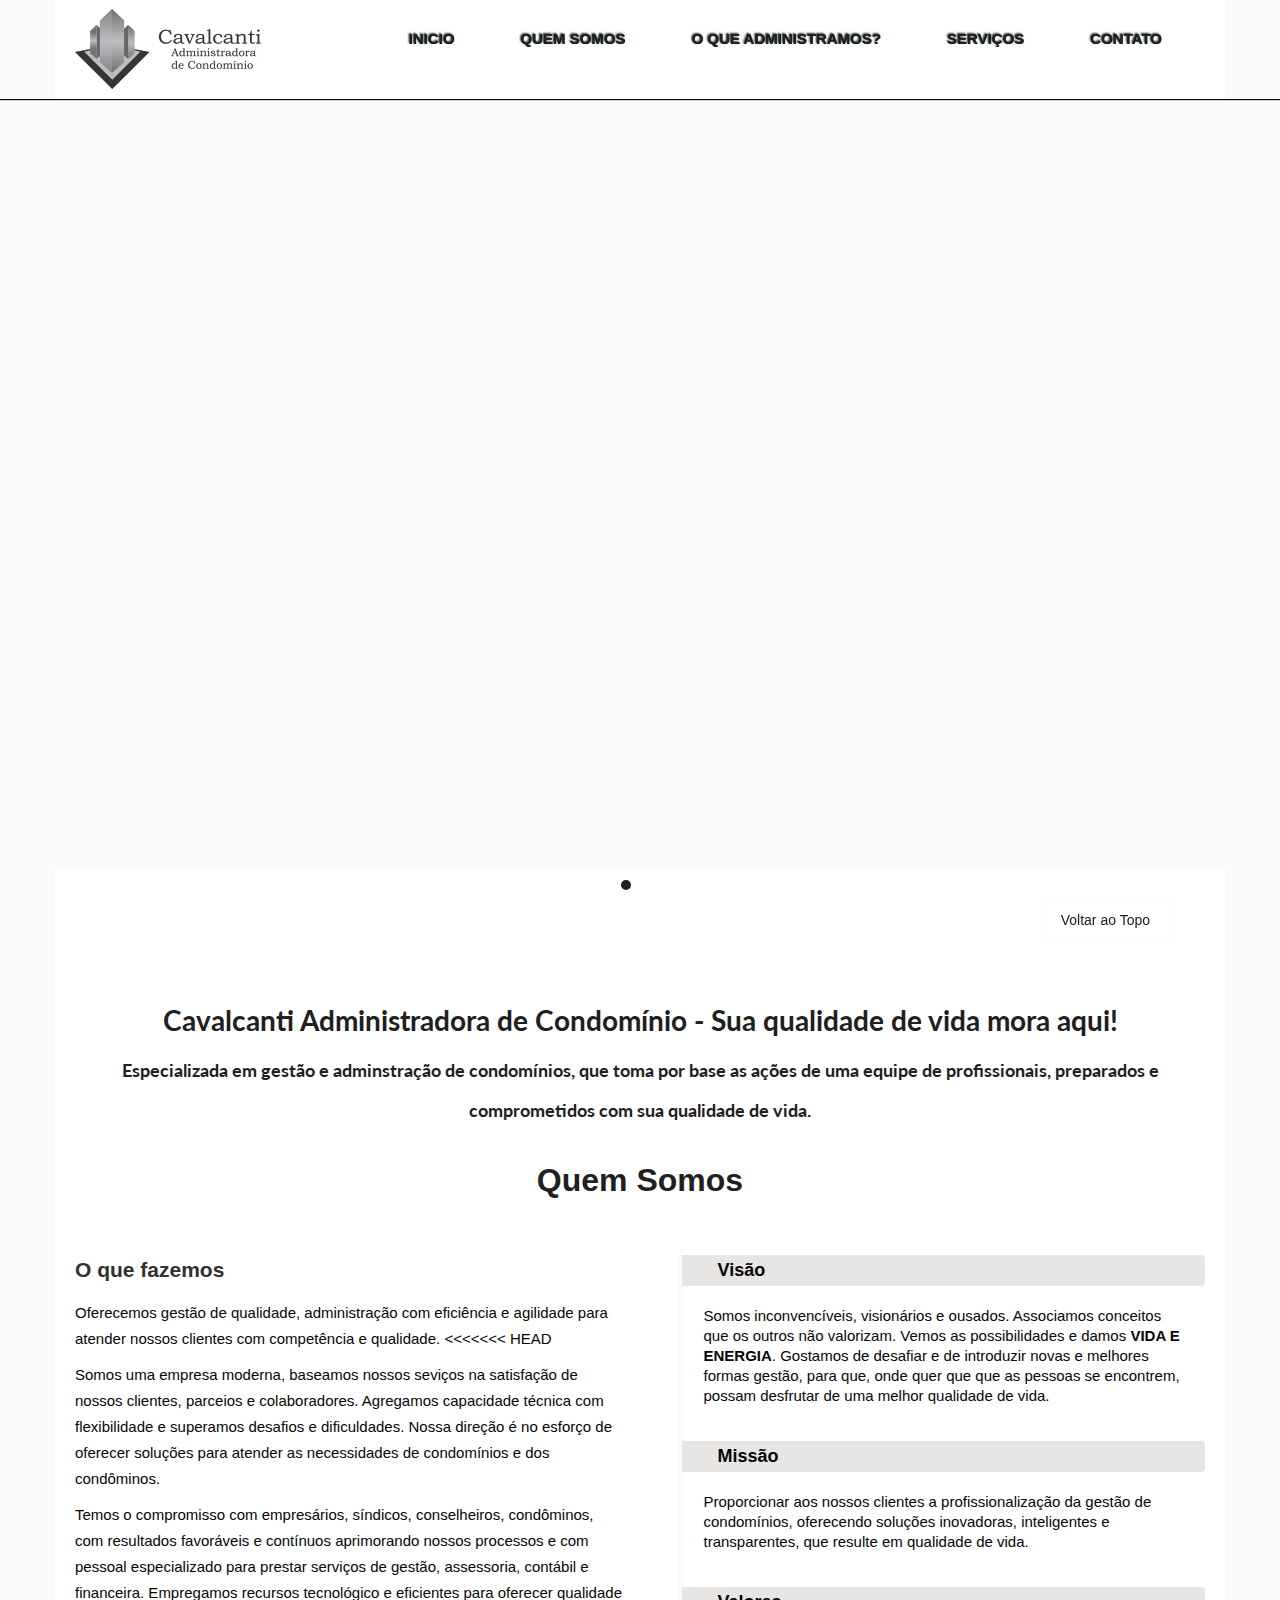
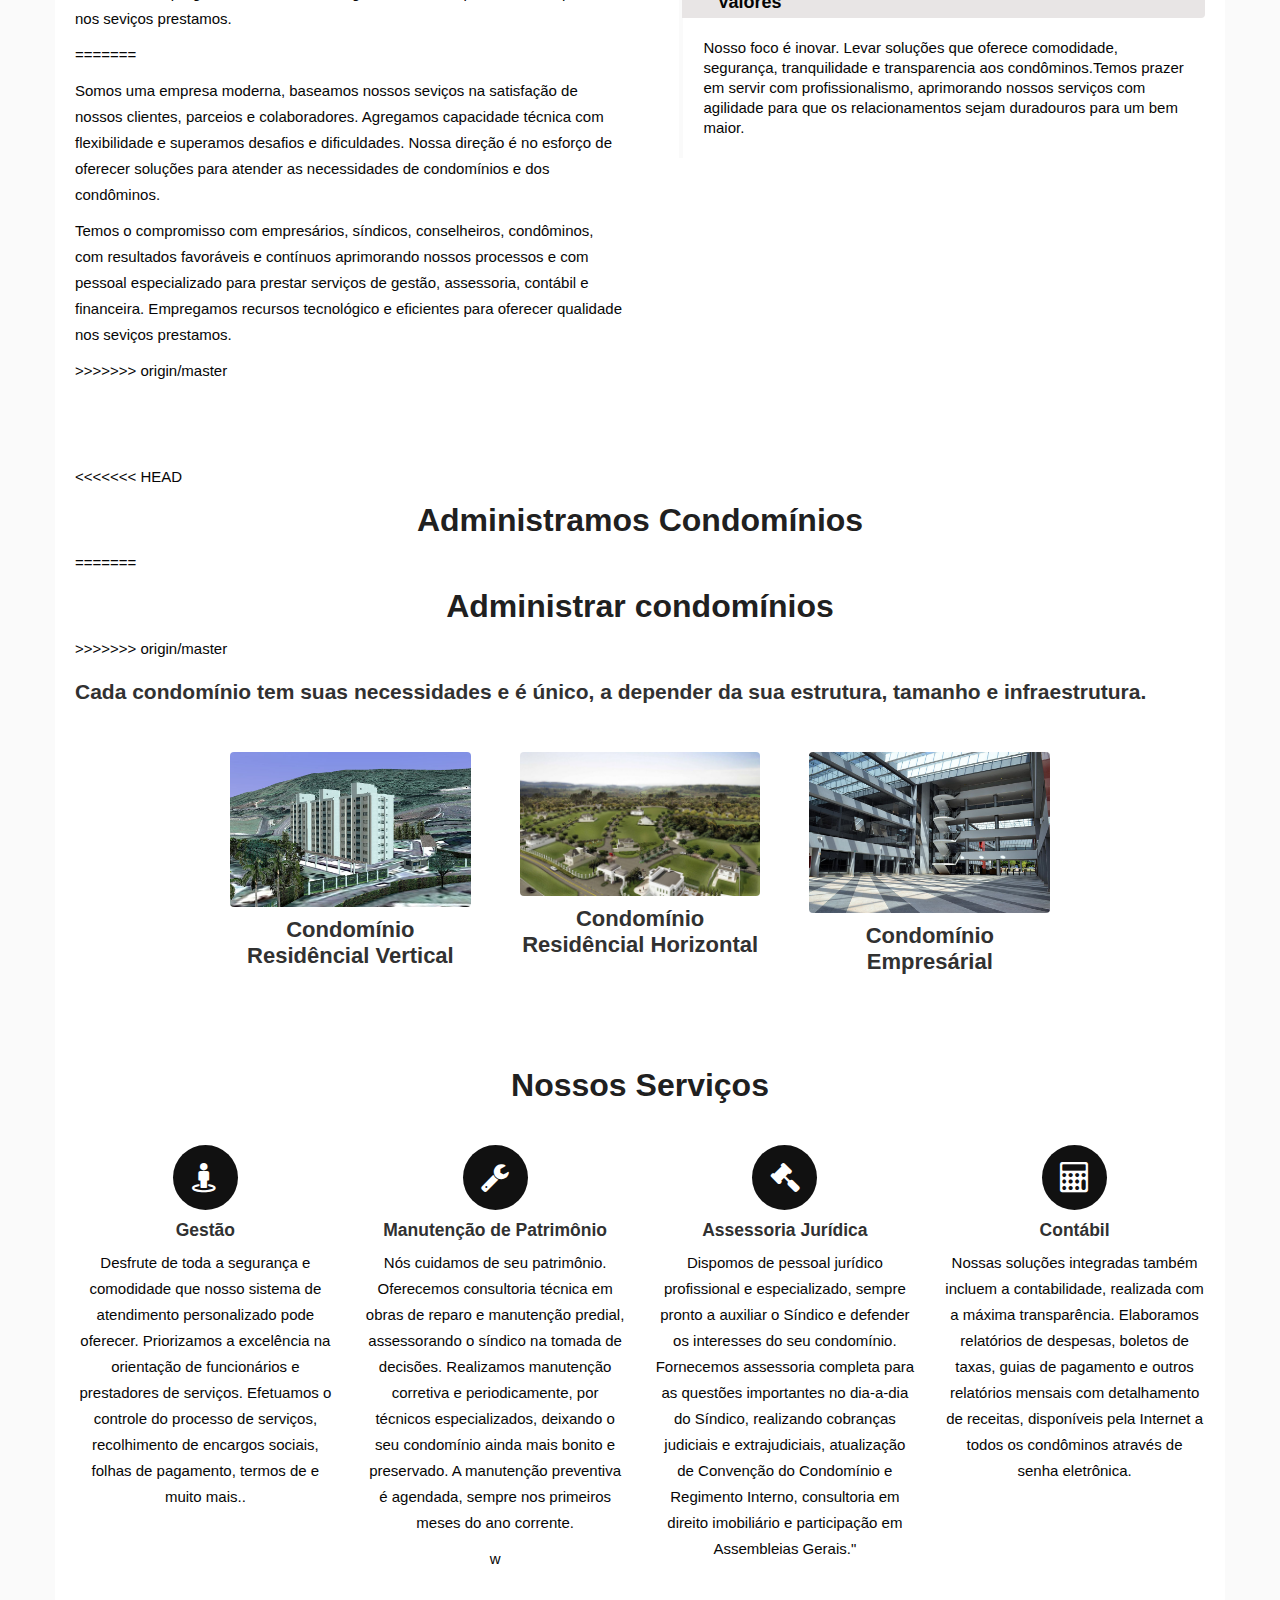
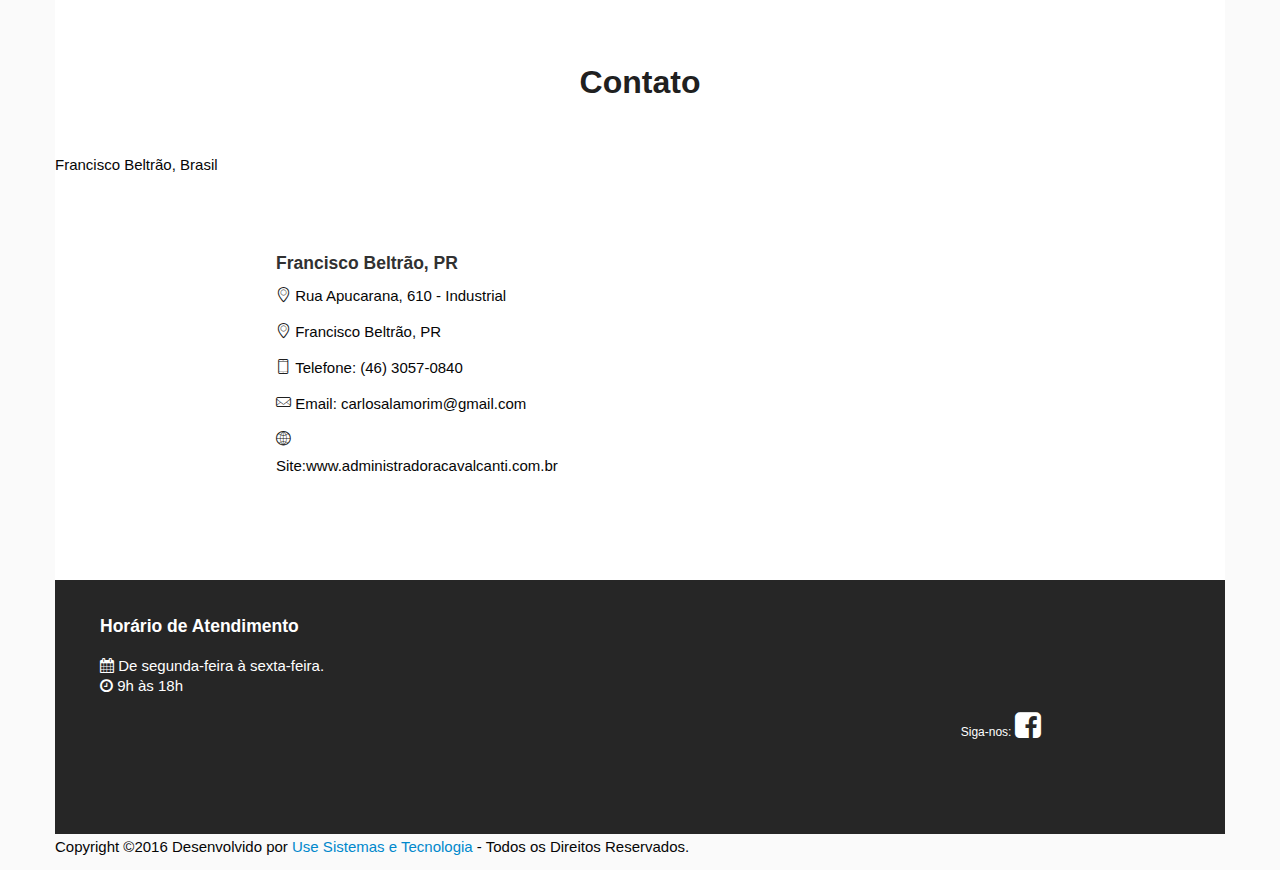
==== index.html @ 6f9b5143 "Merge remote-tracking branch 'origin/master'" ====
<!DOCTYPE html>
<html lang="eng">
<head>

	<!-- start: Meta -->
	<meta charset="utf-8">
	<title>Cavalcanti - Administrador de Condomínio</title> 
	<meta name="description" content="Cavalcanti - Administradora de Condomínio."/>
	<meta name="keywords" content="condomínio, administradora de condominio, assessoria de condominio, serviços para condominio, gerenciamento de condomínio."/>
	<meta name="author" content="Carlos Alberto Amorim"/>
	<!-- end: Meta -->
	
	<!-- start: Mobile Specific -->
	<meta name="viewport" content="width=device-width, initial-scale=1, maximum-scale=1">
	<!-- end: Mobile Specific -->
	
	<!-- start: Facebook Open Graph -->
	<meta property="og:title" content=""/>
	<meta property="og:description" content=""/>
	<meta property="og:type" content=""/>
	<meta property="og:url" content=""/>
	<meta property="og:image" content=""/>
	<!-- end: Facebook Open Graph -->

    <!-- start: CSS -->
    <link href="css/bootstrap.min.css" rel="stylesheet" type="text/css">
    <link href="css/bootstrap-responsive.min.css" rel="stylesheet" type="text/css">
	<link href="css/style.min.css" rel="stylesheet" type="text/css">
	<link href="css/style-responsive.min.css" rel="stylesheet" type="text/css">
	
	<!--[if lt IE 9 ]>
	  <link href="css/styleIE.css" rel="stylesheet">
	<![endif]-->

	<!-- end: CSS -->

    <!-- Le HTML5 shim, for IE6-8 support of HTML5 elements -->
    <!--[if lt IE 9]>
      <script src="http://html5shim.googlecode.com/svn/trunk/html5.js"></script>
    <![endif]-->
	
	<!-- start: Favicon and Touch Icons -->
	<link rel="apple-touch-icon-precomposed" sizes="144x144" href="ico/apple-touch-icon-144-precomposed.png">
	<link rel="apple-touch-icon-precomposed" sizes="114x114" href="ico/apple-touch-icon-114-precomposed.png">
	<link rel="apple-touch-icon-precomposed" sizes="72x72" href="ico/apple-touch-icon-72-precomposed.png">
	<link rel="apple-touch-icon-precomposed" href="ico/apple-touch-icon-57-precomposed.png">
	<link rel="shortcut icon" href="">
	<!-- end: Favicon and Touch Icons -->
	<link rel="stylesheet" href="http://cdnjs.cloudflare.com/ajax/libs/font-awesome/4.4.0/css/font-awesome.min.css">

</head>
<body>
	
	<!--start: Header -->
	<header>
		
		<!--start: Container -->
		<div class="container">
			
			<!--start: Navigation -->
			<div class="navbar">
	    		<div class="navbar-inner">
	          		<a class="btn btn-navbar" data-toggle="collapse" data-target=".nav-collapse">
	            		<span class="icon-bar"></span>
	            		<span class="icon-bar"></span>
	            		<span class="icon-bar"></span>
	          		</a>
					<a class="brand" href="index.html">
						
						<img src="img/logo1.png" alt="Cavalcanti Administradora de Condomínio">
					</a>
	          		<div class="nav-collapse collapse">
	            		<ul class="nav scroll-nav">
							<li><a class="scroll" href="#home">Inicio</a></li>
	              			<li><a class="scroll" href="#about">Quem Somos</a></li>
							<li><a class="scroll" href="#team">O que Administramos?</a></li>
							<li><a class="scroll" href="#services">Serviços</a></li>
							<!--<li><a class="scroll" href="#clients">Marcas</a></li>-->
							<li><a class="scroll" href="#contact">Contato</a></li>
	            		</ul>
	          		</div>
	        	</div>
	      	</div>	
			<!-- end: Navigation -->
			
		</div>
		<!-- end: Container -->			
			
	</header>
	<!--end: Header-->
	<!-- start: Section Home -->
	<section id="home">
		
		<div id="second-menu" class="hidden-phone">
			<!-- start: Container -->
			<div class="container">			
				<div class="navbar">
		    		<div class="navbar-inner">
		          		<a class="btn btn-navbar" data-toggle="collapse" data-target=".nav-collapse">
		            		<span class="icon-bar"></span>
		            		<span class="icon-bar"></span>
		            		<span class="icon-bar"></span>
		          		</a>
						<a class="brand" href="index.html">
							<img src="img/logo1.png" alt="Cavalcanti Administradora de Condomínio">
						</a>
		          		<div class="nav-collapse collapse">
		            		<ul class="nav scroll-nav">
								<li><a class="scroll" href="#home">Inicio</a></li>
		              			<li><a class="scroll" href="#about">Quem Somos</a></li>
								<li><a class="scroll" href="#team">O que Administramos?</a></li>
								<li><a class="scroll" href="#services">Serviços</a></li>
								<!--<li><a class="scroll" href="#clients">Marcas</a></li>-->
								<li><a class="scroll" href="#contact">Contato</a></li>
		            		</ul>
		          		</div>
		        	</div>
		      	</div>
			</div>
			<!-- end: Container -->
		</div>	
		
		<!-- start: Slider -->
		<div id="slides">
		    <ul class="slides-container">
		      	<li>
		        	<img src="img/s1.jpg" alt="Sliderw">
		        	<div class="container">
						<div class="caption left">										
		        		</div>
					</div>
		      	</li>
		      	<li>
		        	<img src="img/s3.jpg" alt="Slider">
		        	<div class="container">
						<div class="caption center">
						</div>
					</div>
		      	</li>
		      <li>
		        <img src="img/s4.jpg" alt="Slider">
		      </li>
		    </ul>
		    <nav class="slides-navigation">
		      <a href="#" class="next"></a>
		      <a href="#" class="prev"></a>
		    </nav>
		  </div>
		<!-- end: Slider -->
		
	
	</section>
	<!-- end: Section Home -->
	
	<!-- start: Container -->
	<div class="container">
		
		<!-- start: Wrapper -->
		<div id="wrapper">

			<!-- start: Section About -->
			<section id="about">
				
				<div class="hero-unit">
					
					<h2>Cavalcanti Administradora de Condomínio - Sua qualidade de vida mora aqui!</h2>
					<h3>Especializada em gestão e adminstração de condomínios, que toma por base as ações de uma equipe de profissionais, preparados e comprometidos com sua qualidade de vida.</h3>
					
				</div>	

				<!-- start: Section Header -->
				<div class="section-header">

					<h2>Quem Somos</h2>

				</div>
				<!-- end: Section Header -->

				<!-- start: Row -->
				<div class="row-fluid">
	
					<div class="span6">
						
						<h3>O que fazemos</h3>
						
						<p>
							Oferecemos gestão de qualidade, administração com eficiência e agilidade para atender nossos clientes com competência e qualidade.
<<<<<<< HEAD
						</p>
						
						<p>
							Somos uma empresa moderna, baseamos nossos seviços na satisfação de nossos clientes, parceios e colaboradores. Agregamos capacidade técnica com flexibilidade e superamos desafios e dificuldades. Nossa direção é no esforço de oferecer soluções para atender as necessidades de condomínios e dos condôminos.
						</p>
						
						<p>
							Temos o compromisso com empresários, síndicos, conselheiros, condôminos, com resultados favoráveis e contínuos aprimorando nossos processos e com pessoal especializado para prestar serviços de gestão, assessoria, contábil e financeira. Empregamos recursos tecnológico e eficientes para oferecer qualidade nos seviços prestamos.
						</p>
=======
						</p>
						
						<p>
							Somos uma empresa moderna, baseamos nossos seviços na satisfação de nossos clientes, parceios e colaboradores. Agregamos capacidade técnica com flexibilidade e superamos desafios e dificuldades. Nossa direção é no esforço de oferecer soluções para atender as necessidades de condomínios e dos condôminos.
						</p>
						
						<p>
							Temos o compromisso com empresários, síndicos, conselheiros, condôminos, com resultados favoráveis e contínuos aprimorando nossos processos e com pessoal especializado para prestar serviços de gestão, assessoria, contábil e financeira. Empregamos recursos tecnológico e eficientes para oferecer qualidade nos seviços prestamos.
						</p>
>>>>>>> origin/master
																	
					</div>

					<div class="span6">

						<ul class="timeline">
							
							<li>
																
								<div class="date"><span>Visão</span></div>
								<div class="desc">Somos inconvencíveis, visionários e ousados. Associamos conceitos que os outros não valorizam. Vemos as possibilidades e damos <strong>VIDA E ENERGIA</strong>. Gostamos de desafiar e de introduzir novas e melhores formas gestão, para que, onde quer que que as pessoas se encontrem, possam desfrutar de uma melhor qualidade de vida.</div>
							</li>
							
							<li>
								
								<div class="date"><span>Missão</span></div>
								<div class="desc">Proporcionar aos nossos clientes a profissionalização da gestão de condomínios, oferecendo soluções inovadoras, inteligentes e transparentes, que resulte em qualidade de vida. </div>
							</li>
							
							<li>
								
								<div class="date"><span>Valores</span></div>
								<div class="desc">Nosso foco é inovar. Levar soluções que oferece comodidade, segurança, tranquilidade e transparencia aos condôminos.Temos prazer em servir com profissionalismo, aprimorando nossos serviços com agilidade para que os relacionamentos sejam duradouros para um bem maior.</div>
							</li>
																					
						</ul>

					</div>	

				</div>	
				<!-- end: Row -->		

			</section>
			<!-- end: Section About -->

			<!-- start: Section Team -->
			<section id="team">

				<!-- start: Section Header -->
				<div class="section-header">

<<<<<<< HEAD
					<h2>Administramos Condomínios</h2>
=======
					<h2>Administrar condomínios</h2>
>>>>>>> origin/master
					<h3>Cada condomínio tem suas necessidades e é único, a depender da sua estrutura, tamanho e infraestrutura.</h3>

				</div>
				<!-- end: Section Header -->

				<!-- start: Row -->
				<div class="row-fluid team">

					<div class="span3 team-member">
						<img class="img-rounded" src="img/t1.jpg" alt="team member">
						<div class="description">	
							<div class="name">Condomínio Residêncial Vertical</div>
							<div class="position"></div>
							<!-- <div class="twitter">@lucasluck</div> -->
						</div>
					</div>

					<div class="span3 team-member">
						<img class="img-rounded" src="img/t3.jpg" alt="team member">
						<div class="description">
							<div class="name">Condomínio Residêncial Horizontal</div>
							<div class="position"></div>
							<!-- <div class="twitter">@meganabbott</div> -->
						</div>
					</div>

					<div class="span3 team-member">
						<img class="img-rounded" src="img/t4.jpg" alt="team member">
						<div class="description">
							<div class="name">Condomínio Empresárial</div>
							<div class="position"></div>
							<!-- <div class="twitter">@annkovalsky</div> -->
						</div>
					</div>

				</div>
				<!-- end: Row -->
				
				<!-- <div class="call-to-action">Have an idea? Want to hire us? <a class="btn btn-large btn-success" href="">Contact with Us!</a></div> -->

			</section>
			<!-- end: Section Team -->
			
			<!-- start: Section Services -->
			<section id="services">

				<!-- start: Section Header -->
				<div class="section-header">

					<h2>Nossos Serviços</h2>

				</div>
				<!-- end: Section Header -->

				<!-- start: Row -->
		    	<div class="row-fluid featured-box">

					<div class="span3">
						<i class="fa fa-street-view icone"></i>
												
						<h4>Gestão</h4>
						
						<p>Desfrute de toda a segurança e comodidade que nosso sistema de atendimento personalizado pode oferecer. Priorizamos a excelência na orientação de funcionários e prestadores de serviços. Efetuamos o controle do processo de serviços, recolhimento de encargos sociais, folhas de pagamento, termos de e muito mais..</p>
						<!-- <a href="#" class="btn btn-success">Read More</a> -->
						<div class="clearfix"></div>
						<hr class="visible-phone">
					</div>

					<div class="span3">
						<i class="fa fa-wrench icone"></i>
						<h4>Manutenção de Patrimônio</h4>
						
						<p>Nós cuidamos de seu patrimônio. Oferecemos consultoria técnica em obras de reparo e manutenção predial, assessorando o síndico na tomada de decisões.  Realizamos manutenção corretiva e periodicamente, por técnicos especializados, deixando o seu condomínio ainda mais bonito e preservado. A manutenção preventiva é agendada, sempre nos primeiros meses do ano corrente.</p>
						<!-- <a href="#" class="btn btn-success">Read More</a> -->
						<div class="clearfix"></div>
						<hr class="visible-phone">w
					</div>

					<div class="span3">
						<i class="fa fa-legal icone"></i>
						<h4>Assessoria Jurídica</h4>
						
						<p>Dispomos de pessoal jurídico profissional e especializado, sempre pronto a auxiliar o Síndico e defender os interesses do seu condomínio. Fornecemos assessoria completa para as questões importantes no dia-a-dia do Síndico,  realizando cobranças judiciais e extrajudiciais, atualização de Convenção do Condomínio e Regimento Interno, consultoria em direito imobiliário e participação em Assembleias Gerais."  </p>
						<!-- <a href="#" class="btn btn-success">Read More</a> -->
						<div class="clearfix"></div>
						<hr class="visible-phone">
					</div>

					<div class="span3">
						<i class="fa fa-calculator icone"></i>
						<h4>Contábil</h4>
						
						<p>Nossas soluções integradas também incluem a contabilidade, realizada com a máxima transparência. Elaboramos relatórios de despesas, boletos de taxas, guias de pagamento e outros relatórios mensais com detalhamento de receitas, disponíveis pela Internet a todos os condôminos através de senha eletrônica.</p>
						<!-- <a href="#" class="btn btn-success">Read More</a> -->
					</div>	

				</div>
				<!-- end: Row -->

			</section>
			<!-- end: Section Services -->

			<!-- start: Section Price Table
			<section id="pricing">

				start: Section Header
				<div class="section-header">

					<h2>price table</h2>

				</div>
				end: Section Header

				<span class="visible-phone" style="text-align:center">
					<img src="img/Swipe_Left.png" class="img-retina" alt="swipe">
					or
					<img src="img/Swipe_Right.png" class="img-retina" alt="swipe">
					<br/>
					try to swipe this table to the left and next to the right
				</span>


				start: New Type Table
				<div class="price-table-overlay">	

					<div class="price-table four">

						<ul>
							<li class="header">Basic Plan</li>
							<li class="price"><span>$</span>9</li>
							<li><span>1GB</span> disk space</li>
							<li><span>1</span> user</li>
							<li><span>5</span> folders</li>
							<li class="strike">offline access</li>
							<li class="strike">social share</li>
							<li>support online</li>
							<li class="strike">private consultant</li>
							<li class="select"><a href="#">select plan</a></li>
						</ul>

						<ul>
							<li class="header">Standard Plan</li>
							<li class="price"><span>$</span>19</li>
							<li><span>5GB</span> disk space</li>
							<li><span>1</span> user</li>
							<li><span>20</span> folders</li>
							<li class="strike">offline access</li>
							<li>social share</li>
							<li>support online</li>
							<li class="strike">private consultant</li>
							<li class="select"><a href="#">select plan</a></li>
						</ul>

						<ul class="best-option">
							<li class="header">Premium Plan</li>
							<li class="price"><span>$</span>99</li>
							<li><span>25GB</span> disk space</li>
							<li><span>unlimited</span> user</li>
							<li><span>unlimited</span> folders</li>
							<li>offline access</li>
							<li><span>social share +</span></li>
							<li>support online</li>
							<li><span>24h per day</span></li>
							<li class="select"><a href="#">select plan</a></li>
						</ul>

						<ul>
							<li class="header">Professional Plan</li>
							<li class="price"><span>$</span>29</li>
							<li><span>10GB</span> disk space</li>
							<li><span>5</span> user</li>
							<li><span>100</span> folders</li>
							<li class="strike">offline access</li>
							<li>social share</li>
							<li>support online</li>
							<li>from 8:00am to 17:00pm</li>
							<li class="select"><a href="#">select plan</a></li>
						</ul>

					</div>

				</div> -->
				<!-- end: New Type Table -->
				
				<div class="clearfix"></div>		

			</section>
			<!-- end: Section Price Table -->

			<!-- start: Section We Work For 
			<section id="clients">

				 start: Section Header 
				<div class="section-header">

					<h2>Marcas</h2>

				</div>
				 end: Section Header

				 start: Row 
				<div class="row-fluid">

					<div class="span12">

						<ul class="clients-list">
							<li><img src="img/logos/honda.png" alt="Honda"></li>
							<li><img src="img/logos/suzuki.png" alt="Suzuki"></li>
							<li><img src="img/logos/harley.png" alt="Harley Davidson"></li>
							<li><img src="img/logos/yamaha.png" alt="Yamaha"></li>
							<li><img src="img/logos/kawasaki.png" alt="Kawasaki"></li>
						</ul>

					</div>	

				</div>	
				 end: Row 		

			</section>-->
			

			
			<section id="contact">

				<!-- start: Section Header -->
				<div class="section-header">

					<!-- start: Container -->
					<div class="container">

						<h2>Contato</h2>

					</div>
					<!-- end: Container -->

				</div>
				<!-- end: Section Header -->

				<!-- start: Container -->
				<div class="container main">

					<!-- start: Row -->
					<div class="row-fluid contact-area">

						<div class="span8 offset2 contact-info">

							<!-- start: Row -->
							<div class="row-fluid">

								<div class="span5">

									<!-- start: Contact Info -->
									<h4>Francisco Beltrão, PR</h4>

									<p>
										<i class="li_location"></i> Rua Apucarana, 610 - Industrial
									</p>
									<p>	
										<i class="li_location"></i> Francisco Beltrão, PR
									</p>	
									<p>	
										<i class="li_phone"></i> Telefone: (46) 3057-0840
									</p>
									<p>
										<i class="li_mail"></i> Email: carlosalamorim@gmail.com
									</p>
									<p>
										<i class="li_world"></i> Site:www.administradoracavalcanti.com.br								</p>
									<!-- end: Contact Info -->

								</div>

								<div class="span7">

									<!-- start: Contact Form
									<h4>Envie sua mensagem</h4>

									<div id="contact-form">

										<form method="post">

											<fieldset>

												<div class="row-fluid">

													<div class="span12">

														<input tabindex="1" id="name" name="name" type="text" value="" class="span12" placeholder="Nome: ..." >
													</div>

												</div>	
												<div class="row-fluid">

													<div class="span6">	

														<input tabindex="2" id="email" name="email" type="text" value="" class="span12" placeholder="Email: ...">
													</div>
													<div class="span6">	

														<input tabindex="3" id="www" name="www" type="text" value="" class="span12" placeholder="www: ...">
													</div>
												</div>
												<div class="row-fluid">

													<div class="span12">

														<textarea tabindex="4" class="span12" id="message" name="body" rows="7" placeholder="Mensagem: ..."></textarea>
													</div>
												</div>		

												<div class="actions">
													<button tabindex="5" type="submit" class="send btn btn-success">enviar</button>
												</div>

											</fieldset>

										</form>

									</div>
									end: Contact Form -->

								</div>

							</div>	
							<!-- end: Row -->

						</div>		

					</div>	
					<!-- end: Row -->
					
					<div id="map">Francisco Beltrão, Brasil</div>

				</div>
				<!-- end: Container -->

			</section>
			<!-- end: Section Contact -->

		</div>
		<!-- end: Wrapper -->
		
	</div>
	<!-- end: Container -->	
		
	<!-- start: Container -->
	<div class="container">
		
		<!-- start: Footer -->
		<footer>
		
		<!-- start: Row -->
		<div class="row-fluid">
			<div class="span9">
				<h4>Horário de Atendimento</h4>
				<p>
					<i class="fa fa-calendar"></i> De segunda-feira à sexta-feira.
				</p>	
				<p>	
					<i class="fa fa-clock-o"></i> 9h às 18h
				</p>
			</div>

			<!-- start: Owner -->
			<div id="owner" class="span6">
				
								
			</div>
			
			<!-- end: Owner -->

			<!-- start: Follow Us -->

			<div id="follow" class="span4">
				
				Siga-nos:
				
				<!-- <a href="#" class="social-dribbble"></a>
				<a href="#" class="social-twitter"></a>
				<a href="#" class="social-flickr"></a> -->
				<a href="#" title="Facebook"><i class="fa fa-facebook-square"></i></a>
				<!-- <a href="#" class="social-youtube"></a> -->
				
			</div>
			
			<!-- end: Follow Us -->
		
		</div>
		<!-- end: Row -->
				
		</footer>
		<!-- end: Footer -->
		<p>Copyright ©2016 Desenvolvido por <a href="http://www.usesms.com.br" title="UseSMS">Use Sistemas e Tecnologia</a> - Todos os Direitos Reservados.</p>
	</div>	
	<!-- end: Container -->
	
	<!-- start: Fixed Menu -->
	<div id="fixed-menu">
		
		<!-- start: Container -->
		<div class="container menu">
		
			<ul class="scroll-nav">
				<li><a class="back-to-top" href="">Voltar ao Topo</a></li>
			</ul>
		
		</div>	
		<!-- end: Container -->	
		
	</div>
	<!-- end: Fixed Menu -->		

<!-- start: Java Script -->
<!-- Placed at the end of the document so the pages load faster -->
<script src="js/jquery-1.9.1.min.js"></script>
<script src="js/bootstrap.min.js"></script>
<script src="js/jquery.touchSwipe.min.js"></script>
<script src="js/jquery.placeholder.min.js"></script>

<script src="js/jquery-easing-1.3.js"></script>
<script src="js/jquery.animate-enhanced.min.js"></script>
<script src="js/jquery.superslides.min.js"></script>

<script src="http://maps.google.com/maps/api/js?sensor=true"></script>
<script src="js/jquery.gmap.min.js"></script>

<script defer="defer" src="js/modernizr.js"></script>
<script defer="defer" src="js/custom.min.js"></script>
<!-- end: Java Script -->

</body>
</html>
---- css/style.min.css ----
@import "social-icons.css";@import "font-awesome.min.css";@import "font-awesome-ie7.min.css";@import "glyphicons.css";@import "halflings.css";@import "linecons.css";@import url(http://fonts.googleapis.com/css?family=Lato:300);@import url(http://fonts.googleapis.com/css?family=Lato:400);@import url(http://fonts.googleapis.com/css?family=Lato:700);html{-webkit-font-smoothing:antialiased}body{overflow-x:hidden;background:#fafafa;color:#060606;font-family:'Segoe UI Light',sans-serif;font-weight:400;font-size:15px;line-height:26px}h1,h2,h3,h4,h5,h6{font-family:'Segoe UI Light',sans-serif;color:#313131;font-weight:700}header{min-height:70px;position:fixed;width:100%;z-index:5; box-shadow:0px 1px 1px}.navbar{margin-bottom:0}.navbar-inner{min-height:70px;padding-right:20px;padding-left:20px;background:#fff;border:0;-webkit-border-radius:0;-moz-border-radius:0;border-radius:0;filter:none;*zoom:1;-webkit-box-shadow:none;-moz-box-shadow:none;box-shadow:none}.navbar .brand{color:#bdea74;text-shadow:none;font-weight:700;margin-top:15px}.navbar .nav>li>a{float:none;margin:29px 30px;padding:0 3px 4px 3px;color:#202020;text-decoration:none;text-shadow:none;text-transform:uppercase;font-weight:700}.navbar .nav>li>a:focus,.navbar .nav>li>a:hover{color:#8e0000}.navbar .nav>.active>a,.navbar .nav>.active>a:hover,.navbar .nav>.active>a:focus{background:0;color:#202020;-webkit-box-shadow:none;-moz-box-shadow:none;box-shadow:none;filter:none;border-bottom:1px solid #202020}.navbar .nav li.dropdown.open>.dropdown-toggle,.navbar .nav li.dropdown.active>.dropdown-toggle,.navbar .nav li.dropdown.open.active>.dropdown-toggle{color:#fff}.navbar .nav li.dropdown>.dropdown-toggle .caret{border-top-color:#fff;border-bottom-color:#fff}.navbar .nav li.dropdown.open>.dropdown-toggle .caret,.navbar .nav li.dropdown.active>.dropdown-toggle .caret,.navbar .nav li.dropdown.open.active>.dropdown-toggle .caret{border-top-color:#fff;border-bottom-color:#fff}.navbar .nav>li>.dropdown-menu:before{display:none}.navbar .nav>li>.dropdown-menu:after{display:none}.dropdown-menu{margin:0;background-color:#202020;border:0;border-top:2px solid #bdea74;-webkit-border-radius:0;-moz-border-radius:0;border-radius:0;-webkit-box-shadow:0 1px 1px rgba(0,0,0,.2);-moz-box-shadow:0 1px 1px rgba(0,0,0,.2);box-shadow:0 1px 1px rgba(0,0,0,.2)}.dropdown-menu>li>a{color:#fff}.dropdown-menu>li>a:hover,.dropdown-menu>li>a:focus,.dropdown-submenu:hover>a,.dropdown-submenu:focus>a{background:#bdea74}.dropdown-menu>.active>a,.dropdown-menu>.active>a:hover,.dropdown-menu>.active>a:focus{background:#bdea74}#wrapper{background:#fff;padding:20px;margin-top:-30px}section{padding:80px 0 0 0}.section-header{margin:0 0 40px 0}.section-header h2{font-family:'Segoe UI Light',sans-serif;font-weight:700;font-size:32px;color:#202020;text-align:center}section#home{padding:0;position:relative;z-index:10;overflow:hidden}#second-menu{position:fixed;z-index:1000;width:100%;margin-top:0;overflow:hidden}#second-menu .navbar{position:relative;top:0}#second-menu .navbar-inner{background:transparent;}#second-menu .navbar .brand{color:#fff;text-shadow:0 0 2px #202020}#second-menu .navbar .nav>li>a{color:#202020;text-shadow:-1px -1px  2px #202020}#second-menu .navbar .nav>li>a:focus,#second-menu .navbar .nav>li>a:hover{color:#fff}#second-menu .navbar .nav>.active>a,#second-menu .navbar .nav>.active>a:hover,#second-menu .navbar .nav>.active>a:focus{color:#fff;border-bottom:1px solid #fff}#second-menu .navbar .nav li.dropdown.open>.dropdown-toggle,#second-menu .navbar .nav li.dropdown.active>.dropdown-toggle,#second-menu .navbar .nav li.dropdown.open.active>.dropdown-toggle{color:#fff}#second-menu .navbar .nav li.dropdown>.dropdown-toggle .caret{border-top-color:#fff;border-bottom-color:#fff}#second-menu .navbar .nav li.dropdown.open>.dropdown-toggle .caret,#second-menu .navbar .nav li.dropdown.active>.dropdown-toggle .caret,#second-menu .navbar .nav li.dropdown.open.active>.dropdown-toggle .caret{border-top-color:#fff;border-bottom-color:#fff}#second-menu .navbar .nav>li>.dropdown-menu:before{display:none}#second-menu .navbar .nav>li>.dropdown-menu:after{display:none}#second-menu .dropdown-menu{margin:0;background-color:#202020;border:0;border-top:2px solid #bdea74;-webkit-border-radius:0;-moz-border-radius:0;border-radius:0;-webkit-box-shadow:0 1px 1px rgba(0,0,0,.2);-moz-box-shadow:0 1px 1px rgba(0,0,0,.2);box-shadow:0 1px 1px rgba(0,0,0,.2)}#second-menu .dropdown-menu>li>a{color:#fff}#second-menu .dropdown-menu>li>a:hover,#second-menu .dropdown-menu>li>a:focus,#second-menu .dropdown-submenu:hover>a,#second-menu .dropdown-submenu:focus>a{background:#bdea74}#second-menu .dropdown-menu>.active>a,#second-menu .dropdown-menu>.active>a:hover,#second-menu .dropdown-menu>.active>a:focus{background:#bdea74}#slides{position:relative}#slides .slides-container img{max-width:initial}#slides .slides-container .container{height:100%;position:relative}#slides .slides-container .container .caption{position:absolute;display:block;width:40%;bottom:100px}
#slides .slides-container .container .caption h1,
#slides .slides-container .container .caption p{color:#fff;text-shadow:0 0 10px #202020; font-size:30px; margin-bottom: 50%;}
#slides .slides-container .container .caption a{background:#fff;color:#202020;padding:2px 8px 5px 8px;-webkit-border-radius:2px;-moz-border-radius:2px;border-radius:2px;text-decoration:none;display:inline-block}
#slides .slides-container .container .caption a:hover{background:#ccc}
#slides .slides-container .container .caption.left{left:700px;text-align:left}
#slides .slides-container .container .caption.center{left:50%;margin-left:-50%;}
#slides .slides-container .container .caption.right{right:30px;text-align:right;}

#slides .scrollable{*zoom:1;position:relative;top:0;left:0;overflow-y:auto;-webkit-overflow-scrolling:touch;height:100%}#slides .scrollable :after{content:"";display:table;clear:both}#slides .slides-navigation{margin:0 auto;position:absolute;z-index:3;top:46%;width:100%}#slides .slides-navigation a{position:absolute;display:block;width:30px;height:40px;opacity:.1}#slides .slides-navigation a:hover{opacity:.5}#slides .slides-navigation a.prev{left:0;background:url(../img/arrow-left.png) no-repeat;background-size:20px 40px;background-position:center}#slides .slides-navigation a.next{right:0;background:url(../img/arrow-right.png) no-repeat;background-size:20px 40px;background-position:center}#slides .slides-pagination{position:absolute;z-index:3;bottom:0;text-align:center;width:100%}#slides .slides-pagination a{border:2px solid #fff;-webkit-border-radius:50em;-moz-border-radius:50em;border-radius:50em;width:6px;height:6px;display:inline-block;margin:2px}#slides .slides-pagination a.current{border:2px solid #202020;background:#202020}.hero-unit{padding:20px 0 0 0;color:#bdea74;background:transparent;-webkit-border-radius:0;-moz-border-radius:0;border-radius:0}.hero-unit h1,.hero-unit h2,.hero-unit h3,.hero-unit h4{font-family:'Lato',sans-serif;text-align:center;color:#202020}.hero-unit h2{font-size:28px}.hero-unit h3{font-size:18px}ul.timeline{position:relative;border-left:4px solid #fafafa;list-style:none}/*ul.timeline:after{content:'';position:absolute;border:4px solid #fafafa;background:#bdea74;-webkit-border-radius:50em;-moz-border-radius:50em;border-radius:50em;bottom:-16px;left:-11px;width:10px;height:10px}*/ul.timeline li i{border:4px solid #fafafa;-webkit-border-radius:50em;-moz-border-radius:50em;border-radius:50em;background:#8e0000;color:#fff;display:inline-block;padding:10px;margin:0 0 0 -32px;float:left;font-size:32px}ul.timeline li .date{background:#E8E5E5;-webkit-border-radius:0 4px 4px 0;-moz-border-radius:0 4px 4px 0;border-radius:0 4px 4px 0;padding:5px 10px 5px 35px;margin:15px 0 0 -1px}ul.timeline li .date span{font-size:18px;font-weight:700}ul.timeline li .desc{display:block;padding:20px;}ul.clients-list{list-style:none;margin:0;padding:0}ul.clients-list li{width:16%;margin:0 2.5% 0 2.5%;float:left}ul.clients-list li:first-child{margin:0 2.5% 0 0}ul.clients-list li:last-child{margin:0 0 0 2.5%}.team-member{padding:0 10px}.team-member .img-rounded{-webkit-border-radius:4px;-moz-border-radius:4px;border-radius:4px}.team-member .description{margin-top:10px;font-weight:700;text-align:center;line-height:26px}.team-member .description .name{font-size:22px;color:#313131}.team-member .description .position{font-size:14px}.team-member .description .twitter{margin-top:-5px;font-size:12px}.call-to-action{font-size:24px;font-weight:700;text-align:center;margin:50px 0 0 0;color:#313131}.call-to-action a{margin:-3px 20px 0 20px}.featured-box{text-align:center}.featured-box i{font-size:62px}.price-table{margin-top:22px;padding-left:1px}.price-table ul{position:relative;z-index:1;list-style:none;float:left;margin:0 -1px 0 -1px;padding:0;text-align:center;border:1px solid #fafafa}.price-table ul li.header{background:#e1e1e1;color:#fff;font-size:20px;padding-bottom:70px;margin-bottom:60px}.price-table ul li.price{background:#a2a2a2;color:#fff;font-size:40px;font-weight:700;padding:36px 10px;border:4px solid #fafafa;-webkit-border-radius:50em;-moz-border-radius:50em;border-radius:50em;display:inline-block;width:80px;top:45px;left:50%;margin-left:-54px;position:absolute}.price-table ul li.price span{font-size:20px}.price-table ul li.strike{text-decoration:line-through}.price-table ul li{font-size:12px;padding:10px 0;border-bottom:1px solid #fafafa}.price-table ul li span{font-weight:700}.price-table ul li.select{position:relative;background:#e1e1e1;padding:0}.price-table ul li.select a{color:#fff;font-weight:700;font-size:14px;text-decoration:none;display:block;width:100%;height:100%;padding:10px 0}.price-table ul li.select:before{content:'';position:absolute;border-left:10px solid transparent;border-right:10px solid transparent;border-bottom:10px solid #e1e1e1;top:-10px;left:50%;margin-left:-5px}.price-table ul li.select:hover{background:#c7c7c7}.price-table ul li.select:hover:before{border-bottom:10px solid #c7c7c7}.price-table ul.best-option li.header{font-weight:700;position:relative;background:#92d721}.price-table ul.best-option li.price{font-weight:700;background:#bdea74;border:4px solid #a8e348}.price-table ul.best-option li.select{position:relative;background:#92d721}.price-table ul.best-option li.select:before{border-bottom:10px solid #92d721}.price-table ul.best-option li.select:hover{background:#74ab1a}.price-table ul.best-option li.select:hover:before{border-bottom:10px solid #74ab1a}.price-table.five ul{width:20%}.price-table.four ul{width:25%}.price-table.three ul{width:33.333%}.price-table.two ul{width:50%}.price-table.one ul{width:100%}#contact{margin:0 -20px -20px -20px}#contact .main{min-height:400px;position:relative}#contact .main .contact-area{padding:70px 0}#map{position:absolute;z-index:1;height:100%;width:100%;top:0}.contact-info{position:relative;padding:20px;z-index:4;border:1px solid #fff}.contact-info:before{content:'';position:absolute;width:100%;height:100%;top:0;left:0;z-index:-1;background:rgba(255,255,255,.8)}.contact-info i{color:#202020}#contact-form input,#contact-form textarea{-webkit-border-radius:0;-moz-border-radius:0;border-radius:0;-webkit-box-shadow:none;-moz-box-shadow:none;box-shadow:none;border:1px solid #fff;background:rgba(255,255,255,.8);color:#313131;-webkit-appearance:none}.validation-error,.validation-error:focus{border:1px solid #f2c4c2!important;background:#ffeceb!important}footer{border-top:1px solid #262626;padding:15px 20px 2px 20px;background:#262626;color:#fff;font-size:12px; line-height: 200px}footer a{color:#fff;font-weight:700; font-size: 30px}footer #owner{text-align:left}footer #follow{text-align:right}footer #follow a{margin-top:-12px}#fixed-menu{position:fixed;bottom:-40px;z-index:100}#fixed-menu .menu ul{list-style:none}#fixed-menu .menu ul li{float:right}#fixed-menu .menu ul li a{display:block;font-size:14px;padding:10px 20px;background:rgba(2	55,255,255,.9);-webkit-border-radius:2px 2px 0 0;-moz-border-radius:2px 2px 0 0;border-radius:2px 2px 0 0;-webkit-box-shadow:0 0 1px rgba(0,0,0,.15);-moz-box-shadow:0 0 1px rgba(0,0,0,.15);box-shadow:0 0 1px rgba(0,0,0,.15);color:#202020}.btn{color:#fff;text-shadow:0 -1px 1px rgba(0,0,0,.15);background:#bbbfc4;border:0;border-bottom:1px solid;border-bottom-color:#a0a5ac;filter:none;*zoom:1;-webkit-box-shadow:none;-moz-box-shadow:none;box-shadow:none}.btn:hover,.btn:focus{border-bottom:1px solid;border-bottom-color:#a0a5ac;color:#fff;background:#adb2b8}.btn:active,.btn.active{color:#fff;background:#d6d9dc;outline:0;margin-top:1px;border-bottom:0 solid;border-bottom-color:#a0a5ac;-webkit-box-shadow:none;-moz-box-shadow:none;box-shadow:none}.btn.disabled,.btn[disabled]{-webkit-box-shadow:none;-moz-box-shadow:none;box-shadow:none}.btn,.btn-large,.btn-small,.btn-mini{-webkit-border-radius:3px;-moz-border-radius:3px;border-radius:3px}.btn-primary{color:#fff;text-shadow:0 -1px 1px rgba(0,0,0,.15);background:#0792d9;border-bottom-color:#0571a8;filter:none}.btn-primary:hover,.btn-primary:focus{border-bottom-color:#0571a8;background:#0681c0}.btn-primary:active,.btn-primary.active{background:#1badf8;border-bottom-color:#0571a8}.btn-primary.disabled,.btn-primary[disabled]{-webkit-box-shadow:none;-moz-box-shadow:none;box-shadow:none}.btn-warning{color:#fff;text-shadow:0 -1px 1px rgba(0,0,0,.15);background:#fbb450;border-bottom-color:#fa9f1e;filter:none}.btn-warning:hover,.btn-warning:focus{border-bottom-color:#fa9f1e;background:#faa937}.btn-warning:active,.btn-warning.active{background:#fcc982;border-bottom-color:#fa9f1e}.btn-warning.disabled,.btn-warning[disabled]{-webkit-box-shadow:none;-moz-box-shadow:none;box-shadow:none}.btn-danger{color:#fff;text-shadow:0 -1px 1px rgba(0,0,0,.15);background:#ff3523;border-bottom-color:#ef1400;filter:none}.btn-danger:hover,.btn-danger:focus{border-bottom-color:#ef1400;background:#ff1e09}.btn-danger:active,.btn-danger.active{background:#ff6456;border-bottom-color:#ef1400}.btn-danger.disabled,.btn-danger[disabled]{-webkit-box-shadow:none;-moz-box-shadow:none;box-shadow:none}.btn-success{color:#fff;text-shadow:0 -1px 1px rgba(0,0,0,.15);background:#93ce3b;border-bottom-color:#78ab2b;filter:none}.btn-success:hover,.btn-success:focus{border-bottom-color:#78ab2b;background:#86c030}.btn-success:active,.btn-success.active{background:#a9d864;border-bottom-color:#78ab2b}.btn-success.disabled,.btn-success[disabled]{-webkit-box-shadow:none;-moz-box-shadow:none;box-shadow:none}.btn-info{color:#fff;text-shadow:0 -1px 1px rgba(0,0,0,.15);background:#3abbea;border-bottom-color:#17a6da;filter:none}.btn-info:hover,.btn-info:focus{border-bottom-color:#17a6da;background:#23b3e8}.btn-info:active,.btn-info.active{background:#68cbef;border-bottom-color:#17a6da}.btn-info.disabled,.btn-info[disabled]{-webkit-box-shadow:none;-moz-box-shadow:none;box-shadow:none}.btn-inverse{color:#fff;text-shadow:0 -1px 1px rgba(0,0,0,.15);background:#444;border-bottom-color:#2b2b2b;filter:none}.btn-inverse:hover,.btn-inverse:focus{border-bottom-color:#2b2b2b;background:#373737}.btn-inverse:active,.btn-inverse.active{background:#5e5e5e;border-bottom-color:#2b2b2b}.btn-inverse.disabled,.btn-inverse[disabled]{-webkit-box-shadow:none;-moz-box-shadow:none;box-shadow:none}.btn-facebook{color:#fff;text-shadow:0 -1px 1px rgba(0,0,0,.15);background:#3b5998;border-bottom-color:#2d4373;filter:none}.btn-facebook:hover,.btn-facebook:focus{border-bottom-color:#2d4373;background:#344e86}.btn-facebook:active,.btn-facebook.active{background:#4c70ba;border-bottom-color:#2d4373}.btn-facebook.disabled,.btn-facebook[disabled]{-webkit-box-shadow:none;-moz-box-shadow:none;box-shadow:none}.btn-twitter{color:#fff;text-shadow:0 -1px 1px rgba(0,0,0,.15);background:#4099ff;border-bottom-color:#0d7eff;filter:none}.btn-twitter:hover,.btn-twitter:focus{border-bottom-color:#0d7eff;background:#268bff}.btn-twitter:active,.btn-twitter.active{background:#73b4ff;border-bottom-color:#0d7eff}.btn-twitter.disabled,.btn-twitter[disabled]{-webkit-box-shadow:none;-moz-box-shadow:none;box-shadow:none}
.icone{color: #fff;
}

.navbar .brand{font-weight:700;margin-top:-1px;
	background: rgba(255,255,255,.65);
    background-image: initial;
    background-position-x: initial;
    background-position-y: initial;
    background-size: initial;
    background-repeat-x: initial;
    background-repeat-y: initial;
    background-attachment: initial;
    background-origin: initial;
    background-clip: initial;
    background-color: rgba(255, 255, 255, 0.65098);


	border-radius: 0 0 10px 10px;
    border-top-left-radius: 0px;
    border-top-right-radius: 0px;
    border-bottom-right-radius: 10px;
    border-bottom-left-radius: 10px;
    display: inline-block;
}
.span9 a{font-size: 16px;
}

.row-fluid.team{width: 100%;
    margin-left: 145px;
}

.span9 h4{color: #fff;
	margin-top: 20px;
	margin-left: 25px;
}
.span9 p{margin-left: -25px;
	margin-top: -80px;
	margin-bottom: -180px;
	font-size: 15px;
	margin-left: 25px;
}

.span3 i{background-color: #111;
		width: 65px;
		height: 48px;
		font-size: 30px;
		padding-top: 17px;
		text-align:center;
		border-top-left-radius:80px;
		border-top-right-radius:80px;
		border-bottom-left-radius:80px;
		border-bottom-right-radius:80px;
}
---- css/style-responsive.min.css ----
/*
* Author: Łukasz Holeczek
* Template: Targer Bootstrap Theme
* Version: 1.0.0 CSS & LESS
* Bootstrap version: 2.3.1
* Copyright 2013 creativeLabs
* www: http://clabs.co
* mail: lukasz@clabs.co
* You can buy this theme on WrapBootstrap: https://wrapbootstrap.com/user/creativelabs
*/

@media (min-width: 1200px){.nav-collapse.collapse{ float:right}.navbar-inner>.btn-overlay{display:none!important}}@media only screen and (min-width: 980px) and (max-width: 1199px){.nav-collapse.collapse{ float:right}.navbar .nav>li>a{margin:29px 20px}#slides{position:relative}#slides .slides-container .container{position:relative}#slides .slides-container .container .caption{width:42%;bottom:100px}#slides .slides-container .container .caption.center{left:50%;margin-left:-21%;text-align:center}}@media only screen and (min-width: 768px) and (max-width: 979px){header{ position:absolute;width:100%;z-index:100;background:rgba(0,0,0,.75)}header .navbar{position:relative;top:0}header .navbar .btn-navbar{margin-top:20px}header .navbar .btn-navbar:hover{margin-top:21px}header .navbar .btn-navbar.active,header .navbar .btn-navbar:active{margin-top:22px}header .navbar-inner{background:transparent}header .navbar .brand{color:#fff}header .navbar .nav>li>a{color:#fff;padding:0 20px}header .navbar .nav>li>a:focus,header .navbar .nav>li>a:hover{color:#fff}header .navbar .nav>.active>a,header .navbar .nav>.active>a:hover,header .navbar .nav>.active>a:focus{color:#fff;border-bottom:1px solid #fff}header .navbar .nav li.dropdown.open>.dropdown-toggle,header .navbar .nav li.dropdown.active>.dropdown-toggle,header .navbar .nav li.dropdown.open.active>.dropdown-toggle{color:#fff}header .navbar .nav li.dropdown>.dropdown-toggle .caret{border-top-color:#fff;border-bottom-color:#fff}header .navbar .nav li.dropdown.open>.dropdown-toggle .caret,header .navbar .nav li.dropdown.active>.dropdown-toggle .caret,header .navbar .nav li.dropdown.open.active>.dropdown-toggle .caret{border-top-color:#fff;border-bottom-color:#fff}#second-menu{display:none}#slides{position:relative}#slides .slides-container .container{position:relative}#slides .slides-container .container .caption{width:50%;bottom:100px}#slides .slides-container .container .caption.center{left:50%;margin-left:-25%;text-align:center}}@media only screen and (max-width: 767px){body{ padding:0}header{position:absolute;width:100%;z-index:100;background:rgba(0,0,0,.75)}header .navbar{position:relative;top:0}header .navbar .btn-navbar{margin-top:20px}header .navbar .btn-navbar:hover{margin-top:21px}header .navbar .btn-navbar.active,header .navbar .btn-navbar:active{margin-top:22px}header .navbar-inner{background:transparent}header .navbar .brand{color:#fff}header .navbar .nav>li>a{color:#fff;padding:0 20px}header .navbar .nav>li>a:focus,header .navbar .nav>li>a:hover{color:#fff}header .navbar .nav>.active>a,header .navbar .nav>.active>a:hover,header .navbar .nav>.active>a:focus{color:#fff;border-bottom:1px solid #fff}header .navbar .nav li.dropdown.open>.dropdown-toggle,header .navbar .nav li.dropdown.active>.dropdown-toggle,header .navbar .nav li.dropdown.open.active>.dropdown-toggle{color:#fff}header .navbar .nav li.dropdown>.dropdown-toggle .caret{border-top-color:#fff;border-bottom-color:#fff}header .navbar .nav li.dropdown.open>.dropdown-toggle .caret,header .navbar .nav li.dropdown.active>.dropdown-toggle .caret,header .navbar .nav li.dropdown.open.active>.dropdown-toggle .caret{border-top-color:#fff;border-bottom-color:#fff}.container{overflow:hidden}#slides{position:relative}#slides .slides-container .container{position:relative}#slides .slides-container .container .caption{width:80%;bottom:40px}#slides .slides-container .container .caption h1{font-size:18px}#slides .slides-container .container .caption p{line-height:20px;font-size:12px}#slides .slides-container .container .caption.center{left:50%;margin-left:-40%;text-align:center}.team-member{margin-bottom:40px}.price-table-overlay{width:100%!important;overflow-x:scroll}.price-table.five{width:1000px}.price-table.four{width:800px}.price-table.three{width:900px}.price-table.five ul{width:200px}.price-table.four ul{width:200px}.price-table.three ul{width:300px}.price-table.two ul{width:50%}.price-table.one ul{width:100%}#contact{height:auto}#contact .main .contact-area{width:80%;margin:0 auto}.contact-info{padding:20px}footer #owner{text-align:center}footer #follow{text-align:center}}@media only screen and (min-width: 480px) and (max-width: 767px){.featured-icons .span3{ width:50%!important;float:left!important;padding:2px}.team-member{margin-bottom:40px;width:50%!important;float:left!important}}@media only screen and (max-width: 479px){#contact{ height:auto}#contact .main .contact-area{width:90%;margin:0 auto}#map{position:relative;z-index:1;height:800px;width:100%;margin-top:-800px}}
---- css/styleIE.css ----
.nav-collapse.collapse {
    float: right;
}

.navbar .nav > li > a {
  	margin: 29px 10px;
}

#fixed-menu .menu {
	-ms-filter:progid:DXImageTransform.Microsoft.gradient(startColorstr=#CCFFFFFF,endColorstr=#CCFFFFFF);
	filter:progid:DXImageTransform.Microsoft.gradient(startColorstr=#CCFFFFFF,endColorstr=#CCFFFFFF);
}

.contact-info:before {
	background: #fff;
}

ul.clients-list li {
		margin: 0% 2% 0% 2%;
}
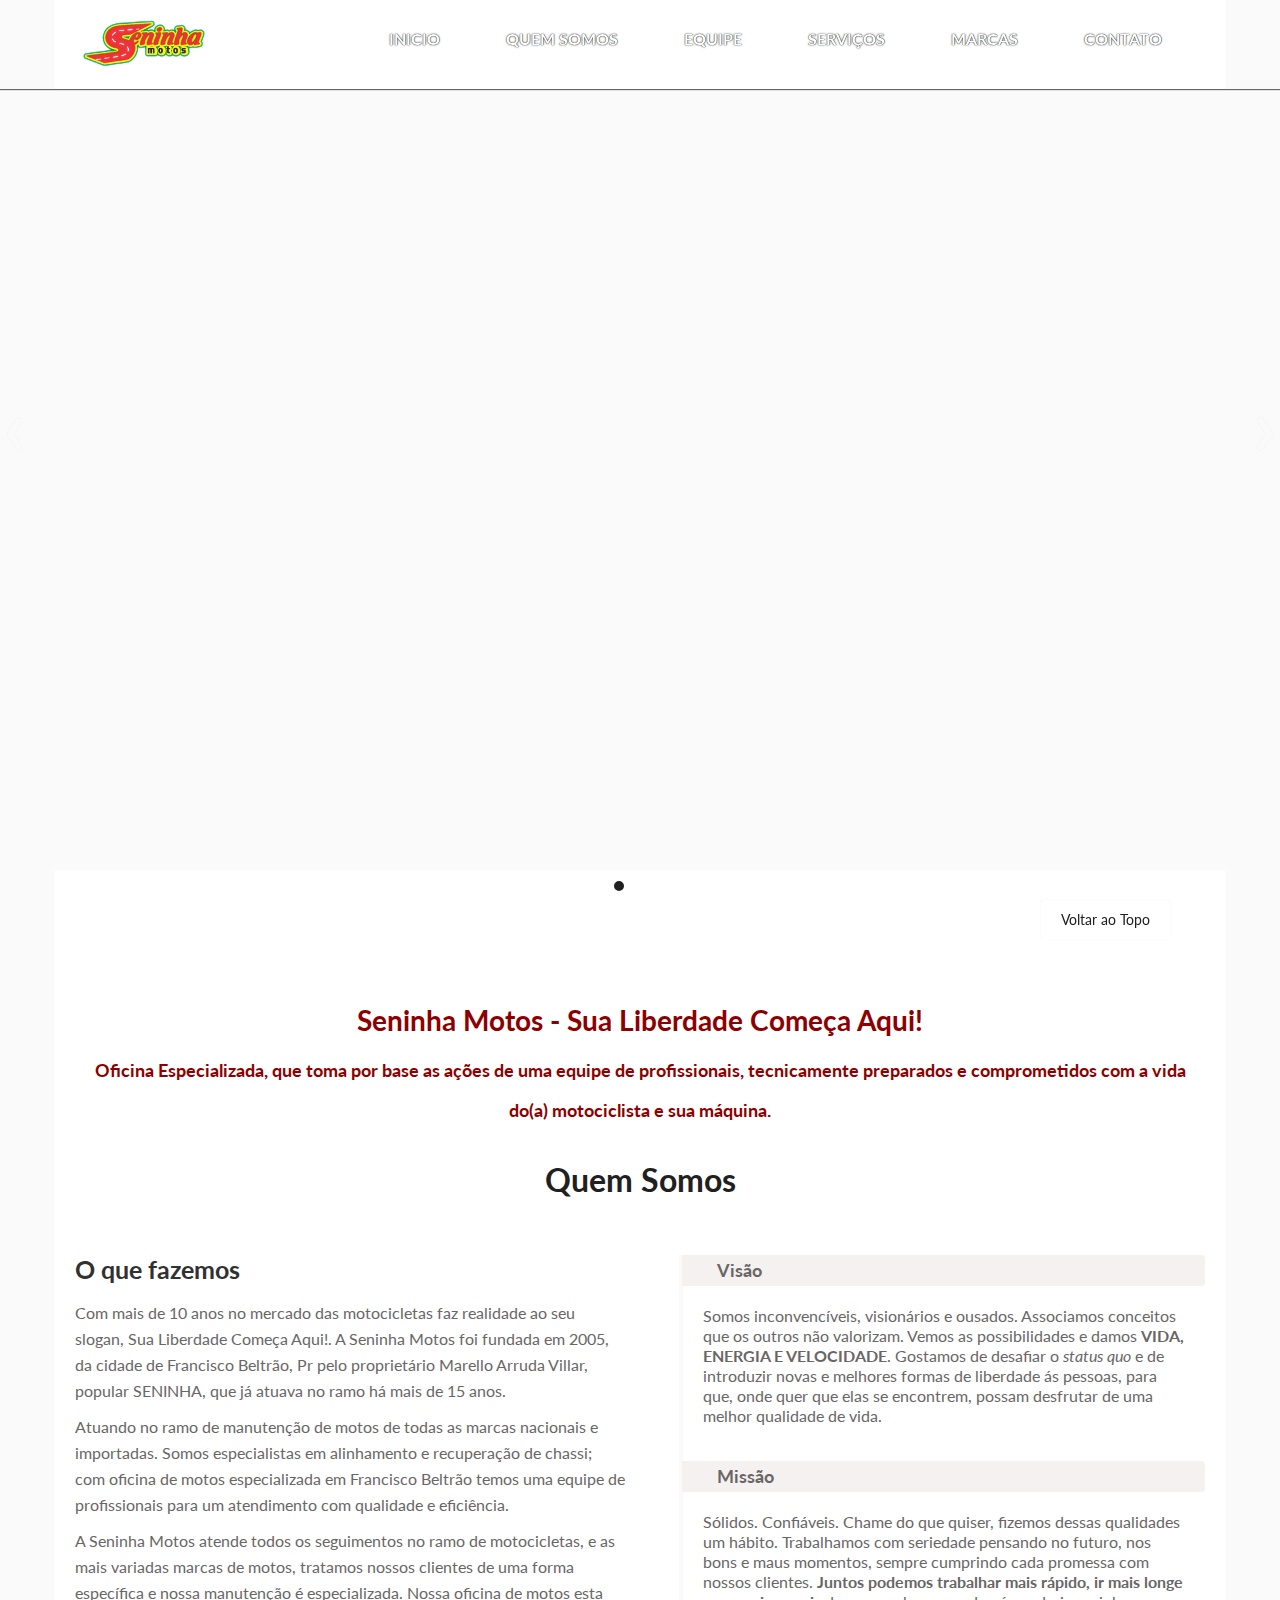
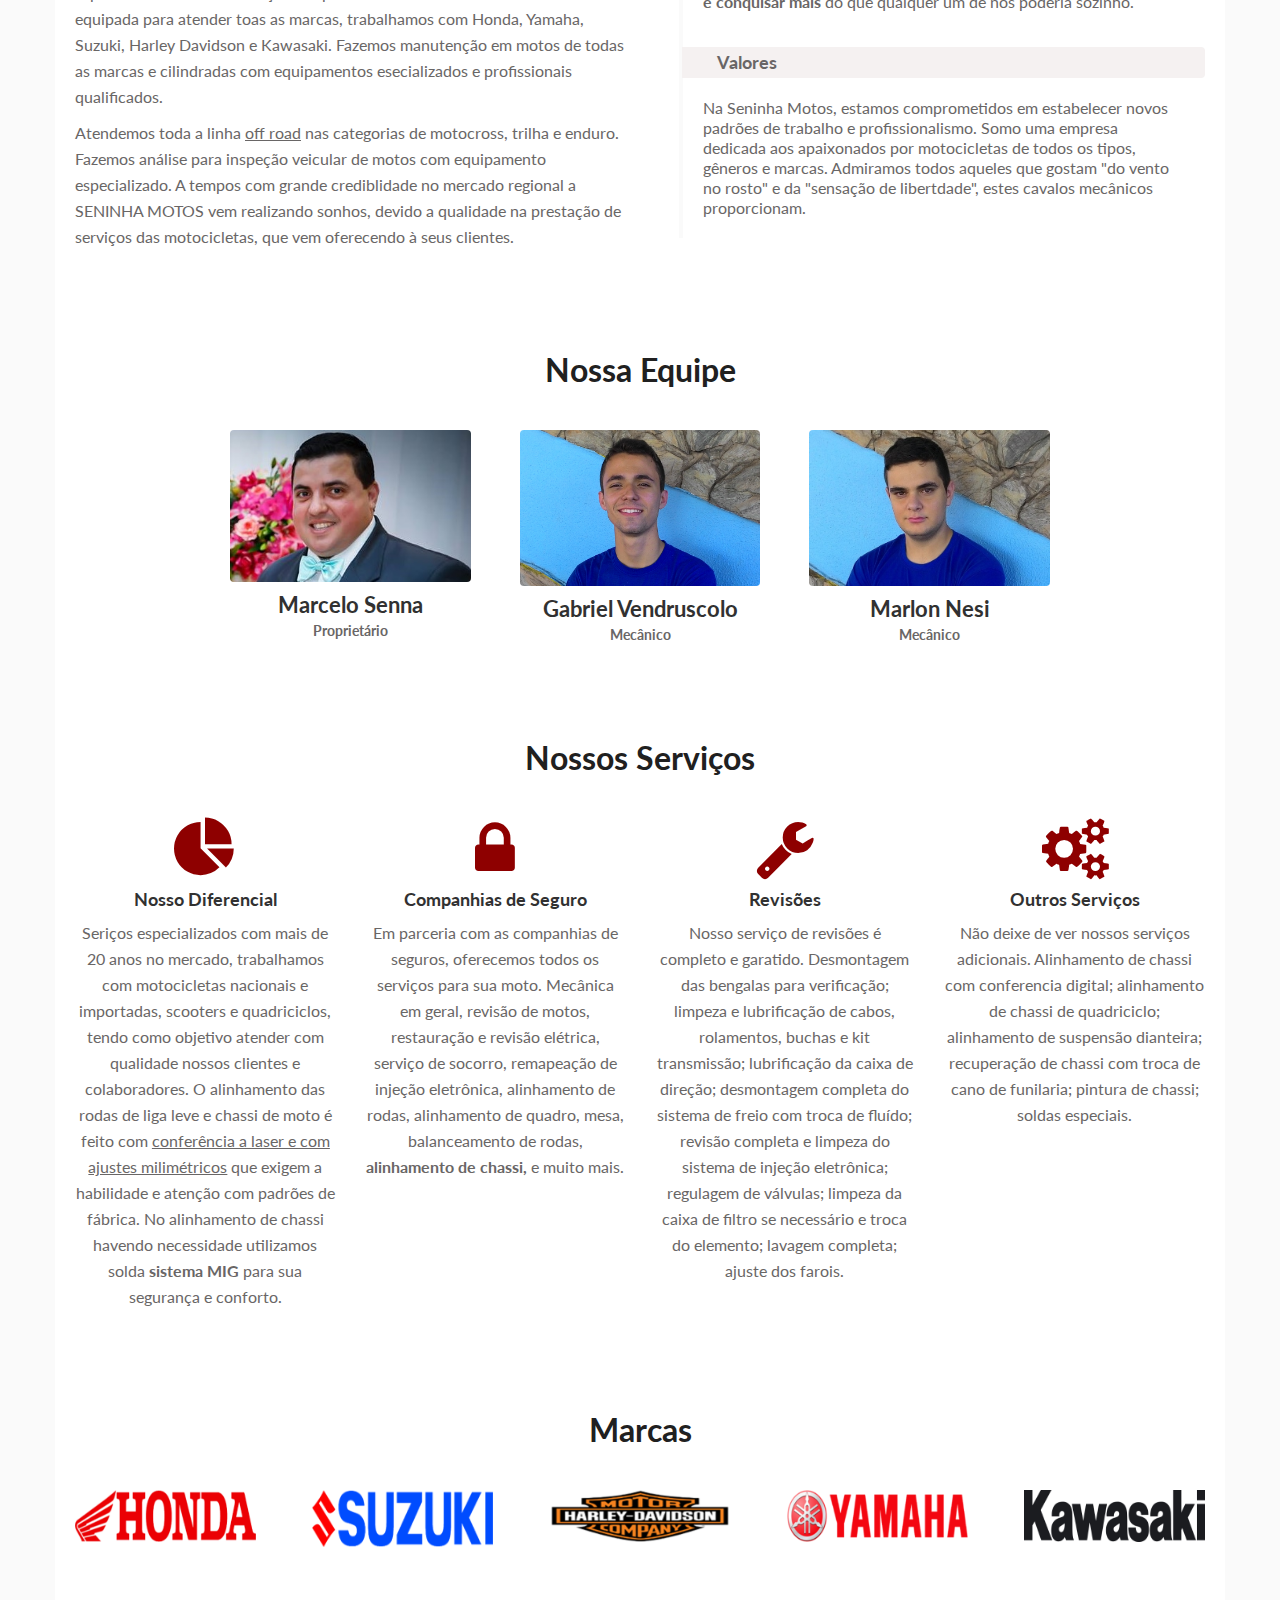
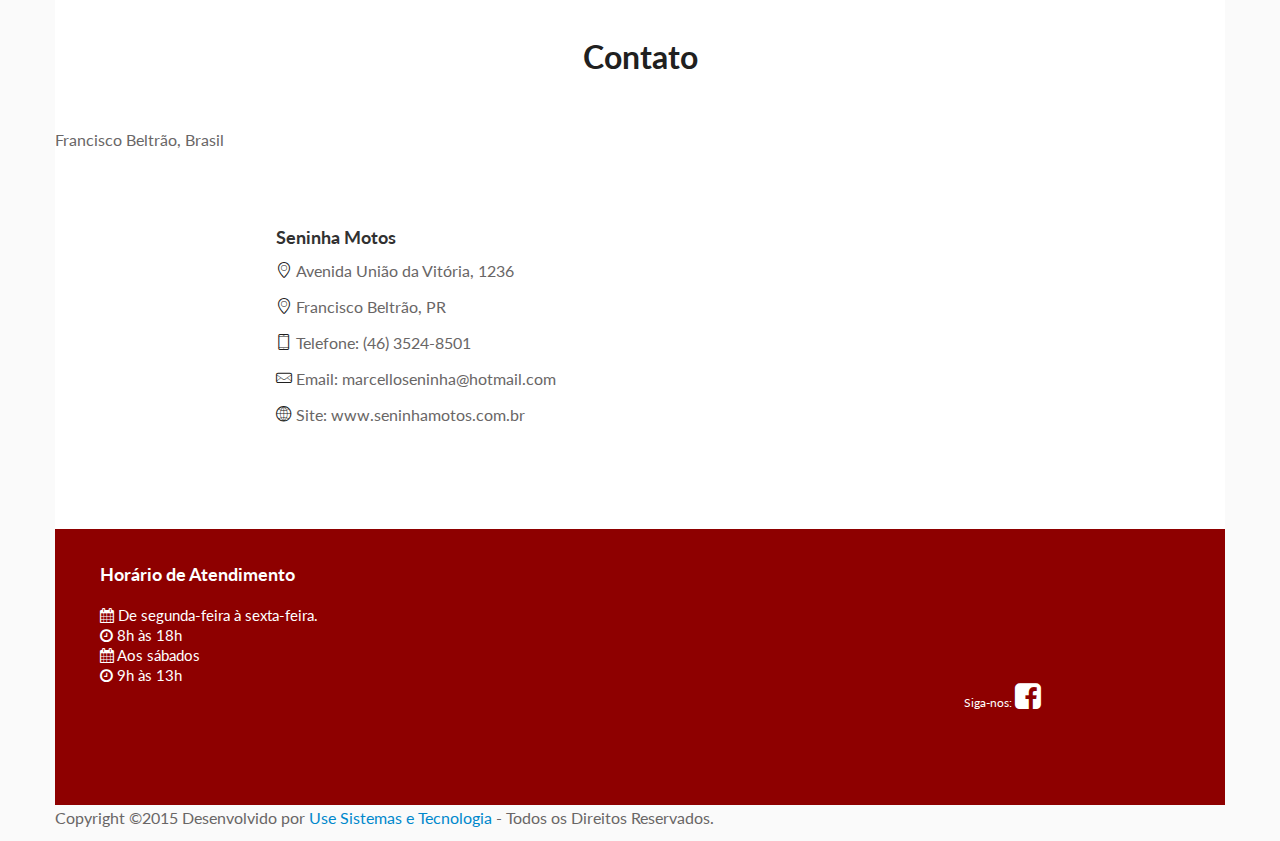
==== commit 8a576755: "Revert "ajustes dicersos"" ====
--- a/index.html
+++ b/index.html
@@ -1,12 +1,12 @@
-	<!DOCTYPE html>
-<html lang="eng">
+<!DOCTYPE html>
+<html lang="en">
 <head>
 
 	<!-- start: Meta -->
 	<meta charset="utf-8">
-	<title>Cavalcanti - Administrador de Condomínio</title> 
-	<meta name="description" content="Cavalcanti - Administradora de Condomínio."/>
-	<meta name="keywords" content="condomínio, administradora de condominio, assessoria de condominio, serviços para condominio, gerenciamento de condomínio."/>
+	<title>Seninha Motos - Sua liberdade começa aqui!</title> 
+	<meta name="description" content="Seninha Motos: Nosso site oficial oferece assistência técnica de motos honda, yamaha, kawasaki, harley davidson, suzuki. Conserto de motores, câmbio, suspensão, freios e carenagem de motos."/>
+	<meta name="keywords" content="motos, assistência técnica de motos, conserto de motos, venda de motos, reparo de motos, motores de motos, câmbio de motos, guidão de motos, carenagem de motos, freio de motos, suspensão de motos" />
 	<meta name="author" content="Carlos Alberto Amorim"/>
 	<!-- end: Meta -->
 	
@@ -67,15 +67,16 @@
 	          		</a>
 					<a class="brand" href="index.html">
 						
-						<img src="img/logo1.png" alt="Cavalcanti Administradora de Condomínio">
+						<img src="img/logo_seninha.png" alt="Seninha Motos">
 					</a>
 	          		<div class="nav-collapse collapse">
 	            		<ul class="nav scroll-nav">
 							<li><a class="scroll" href="#home">Inicio</a></li>
 	              			<li><a class="scroll" href="#about">Quem Somos</a></li>
-							<li><a class="scroll" href="#team">O que Administramos?</a></li>
+							<li><a class="scroll" href="#team">Equipe</a></li>
 							<li><a class="scroll" href="#services">Serviços</a></li>
-							<!--<li><a class="scroll" href="#clients">Marcas</a></li>-->
+							<!--<li><a class="scroll" href="#pricing">Pricing</a></li>-->
+							<li><a class="scroll" href="#clients">Marcas</a></li>
 							<li><a class="scroll" href="#contact">Contato</a></li>
 	            		</ul>
 	          		</div>
@@ -102,15 +103,16 @@
 		            		<span class="icon-bar"></span>
 		          		</a>
 						<a class="brand" href="index.html">
-							<img src="img/logo1.png" alt="Cavalcanti Administradora de Condomínio">
+							<img src="img/logo_seninha.png" alt="Seninha Motos">
 						</a>
 		          		<div class="nav-collapse collapse">
 		            		<ul class="nav scroll-nav">
 								<li><a class="scroll" href="#home">Inicio</a></li>
 		              			<li><a class="scroll" href="#about">Quem Somos</a></li>
-								<li><a class="scroll" href="#team">O que Administramos?</a></li>
+								<li><a class="scroll" href="#team">Equipe</a></li>
 								<li><a class="scroll" href="#services">Serviços</a></li>
-								<!--<li><a class="scroll" href="#clients">Marcas</a></li>-->
+								<!-- <li><a class="scroll" href="#pricing">Pricing</a></li> -->
+								<li><a class="scroll" href="#clients">Marcas</a></li>
 								<li><a class="scroll" href="#contact">Contato</a></li>
 		            		</ul>
 		          		</div>
@@ -124,9 +126,19 @@
 		<div id="slides">
 		    <ul class="slides-container">
 		      	<li>
-		        	<img src="img/s1.jpg" alt="Sliderw">
+		        	<img src="img/s1.jpg" alt="Slide">
 		        	<div class="container">
-						<div class="caption left">										
+						<div class="caption left">
+		          			<h1>Sua liberdade começa aqui!</h1>
+														
+		        		</div>
+					</div>
+		      	</li>
+		      	<li>
+		        	<img src="img/s2.jpg" alt="Slide">
+		        	<div class="container">
+						<div class="caption right">
+							          			
 		        		</div>
 					</div>
 		      	</li>
@@ -134,7 +146,8 @@
 		        	<img src="img/s3.jpg" alt="Slider">
 		        	<div class="container">
 						<div class="caption center">
-						</div>
+								          			
+		        		</div>
 					</div>
 		      	</li>
 		      <li>
@@ -163,8 +176,8 @@
 				
 				<div class="hero-unit">
 					
-					<h2>Cavalcanti Administradora de Condomínio - Sua qualidade de vida mora aqui!</h2>
-					<h3>Especializada em gestão e adminstração de condomínios, que toma por base as ações de uma equipe de profissionais, preparados e comprometidos com sua qualidade de vida.</h3>
+					<h2>Seninha Motos - Sua Liberdade Começa Aqui!</h2>
+					<h3>Oficina Especializada, que toma por base as ações de uma equipe de profissionais, tecnicamente preparados e comprometidos com a vida do(a) motociclista e sua máquina.</h3>
 					
 				</div>	
 
@@ -178,35 +191,30 @@
 
 				<!-- start: Row -->
 				<div class="row-fluid">
-	
+
 					<div class="span6">
 						
 						<h3>O que fazemos</h3>
 						
 						<p>
-							Oferecemos gestão de qualidade, administração com eficiência e agilidade para atender nossos clientes com competência e qualidade.
-<<<<<<< HEAD
+							Com mais de 10 anos no mercado das motocicletas faz realidade ao seu slogan, Sua Liberdade Começa Aqui!.
+							A Seninha Motos foi fundada em 2005, da cidade de Francisco Beltrão, Pr pelo proprietário Marello Arruda
+							Villar, popular SENINHA, que já atuava no ramo há mais de 15 anos.
 						</p>
 						
 						<p>
-							Somos uma empresa moderna, baseamos nossos seviços na satisfação de nossos clientes, parceios e colaboradores. Agregamos capacidade técnica com flexibilidade e superamos desafios e dificuldades. Nossa direção é no esforço de oferecer soluções para atender as necessidades de condomínios e dos condôminos.
+							Atuando no ramo de manutenção de motos de todas as marcas nacionais e importadas. Somos especialistas em alinhamento e recuperação de chassi; com oficina de motos especializada em Francisco Beltrão temos uma equipe de profissionais para um atendimento com qualidade e eficiência.
 						</p>
 						
 						<p>
-							Temos o compromisso com empresários, síndicos, conselheiros, condôminos, com resultados favoráveis e contínuos aprimorando nossos processos e com pessoal especializado para prestar serviços de gestão, assessoria, contábil e financeira. Empregamos recursos tecnológico e eficientes para oferecer qualidade nos seviços prestamos.
+							A Seninha Motos atende todos os seguimentos no ramo de motocicletas, e as mais variadas marcas de motos, tratamos nossos clientes de uma forma específica e nossa manutenção é especializada.
+							Nossa oficina de motos esta equipada para atender toas as marcas, trabalhamos com Honda, Yamaha, Suzuki, Harley Davidson e Kawasaki. Fazemos manutenção em motos de todas as marcas e cilindradas com equipamentos esecializados e profissionais qualificados.
 						</p>
-=======
+						
+						<p>
+							Atendemos toda a linha <u>off road</u> 	nas categorias de motocross, trilha e enduro. Fazemos análise para inspeção veicular de motos com equipamento especializado. A tempos com grande crediblidade no mercado regional a SENINHA MOTOS vem realizando sonhos, devido a qualidade na prestação de serviços das motocicletas, que vem oferecendo à seus clientes.
 						</p>
 						
-						<p>
-							Somos uma empresa moderna, baseamos nossos seviços na satisfação de nossos clientes, parceios e colaboradores. Agregamos capacidade técnica com flexibilidade e superamos desafios e dificuldades. Nossa direção é no esforço de oferecer soluções para atender as necessidades de condomínios e dos condôminos.
-						</p>
-						
-						<p>
-							Temos o compromisso com empresários, síndicos, conselheiros, condôminos, com resultados favoráveis e contínuos aprimorando nossos processos e com pessoal especializado para prestar serviços de gestão, assessoria, contábil e financeira. Empregamos recursos tecnológico e eficientes para oferecer qualidade nos seviços prestamos.
-						</p>
->>>>>>> origin/master
-																	
 					</div>
 
 					<div class="span6">
@@ -214,21 +222,22 @@
 						<ul class="timeline">
 							
 							<li>
-																
+								
+								
 								<div class="date"><span>Visão</span></div>
-								<div class="desc">Somos inconvencíveis, visionários e ousados. Associamos conceitos que os outros não valorizam. Vemos as possibilidades e damos <strong>VIDA E ENERGIA</strong>. Gostamos de desafiar e de introduzir novas e melhores formas gestão, para que, onde quer que que as pessoas se encontrem, possam desfrutar de uma melhor qualidade de vida.</div>
+								<div class="desc">Somos inconvencíveis, visionários e ousados. Associamos conceitos que os outros não valorizam. Vemos as possibilidades e damos <strong>VIDA, ENERGIA E VELOCIDADE</strong>. Gostamos de desafiar o <em>status quo</em> e de introduzir novas e melhores formas de liberdade ás pessoas, para que, onde quer que elas se encontrem, possam desfrutar de uma melhor qualidade de vida.</div>
 							</li>
 							
 							<li>
 								
 								<div class="date"><span>Missão</span></div>
-								<div class="desc">Proporcionar aos nossos clientes a profissionalização da gestão de condomínios, oferecendo soluções inovadoras, inteligentes e transparentes, que resulte em qualidade de vida. </div>
+								<div class="desc">Sólidos. Confiáveis. Chame do que quiser, fizemos dessas qualidades um hábito. Trabalhamos com seriedade pensando no futuro, nos bons e maus momentos, sempre cumprindo cada promessa com nossos clientes. <b>Juntos podemos trabalhar mais rápido, ir mais longe e conquisar mais</b> do que qualquer um de nós poderia sozinho. </div>
 							</li>
 							
 							<li>
 								
 								<div class="date"><span>Valores</span></div>
-								<div class="desc">Nosso foco é inovar. Levar soluções que oferece comodidade, segurança, tranquilidade e transparencia aos condôminos.Temos prazer em servir com profissionalismo, aprimorando nossos serviços com agilidade para que os relacionamentos sejam duradouros para um bem maior.</div>
+								<div class="desc">Na Seninha Motos, estamos comprometidos em estabelecer novos padrões de trabalho e profissionalismo. Somo uma empresa dedicada aos apaixonados por motocicletas de todos os tipos, gêneros e marcas. Admiramos todos aqueles que gostam "do vento no rosto" e da "sensação de libertdade", estes cavalos mecânicos proporcionam.</div>
 							</li>
 																					
 						</ul>
@@ -247,12 +256,7 @@
 				<!-- start: Section Header -->
 				<div class="section-header">
 
-<<<<<<< HEAD
-					<h2>Administramos Condomínios</h2>
-=======
-					<h2>Administrar condomínios</h2>
->>>>>>> origin/master
-					<h3>Cada condomínio tem suas necessidades e é único, a depender da sua estrutura, tamanho e infraestrutura.</h3>
+					<h2>Nossa Equipe</h2>
 
 				</div>
 				<!-- end: Section Header -->
@@ -263,8 +267,8 @@
 					<div class="span3 team-member">
 						<img class="img-rounded" src="img/t1.jpg" alt="team member">
 						<div class="description">	
-							<div class="name">Condomínio Residêncial Vertical</div>
-							<div class="position"></div>
+							<div class="name">Marcelo Senna</div>
+							<div class="position">Proprietário</div>
 							<!-- <div class="twitter">@lucasluck</div> -->
 						</div>
 					</div>
@@ -272,8 +276,8 @@
 					<div class="span3 team-member">
 						<img class="img-rounded" src="img/t3.jpg" alt="team member">
 						<div class="description">
-							<div class="name">Condomínio Residêncial Horizontal</div>
-							<div class="position"></div>
+							<div class="name">Gabriel Vendruscolo</div>
+							<div class="position">Mecânico</div>
 							<!-- <div class="twitter">@meganabbott</div> -->
 						</div>
 					</div>
@@ -281,8 +285,8 @@
 					<div class="span3 team-member">
 						<img class="img-rounded" src="img/t4.jpg" alt="team member">
 						<div class="description">
-							<div class="name">Condomínio Empresárial</div>
-							<div class="position"></div>
+							<div class="name">Marlon Nesi</div>
+							<div class="position">Mecânico</div>
 							<!-- <div class="twitter">@annkovalsky</div> -->
 						</div>
 					</div>
@@ -310,41 +314,40 @@
 		    	<div class="row-fluid featured-box">
 
 					<div class="span3">
-						<i class="fa fa-street-view icone"></i>
-												
-						<h4>Gestão</h4>
-						
-						<p>Desfrute de toda a segurança e comodidade que nosso sistema de atendimento personalizado pode oferecer. Priorizamos a excelência na orientação de funcionários e prestadores de serviços. Efetuamos o controle do processo de serviços, recolhimento de encargos sociais, folhas de pagamento, termos de e muito mais..</p>
+						<i class="fa fa-pie-chart icone"></i>
+						<h4>Nosso Diferencial</h4>
+						
+						<p>Seriços especializados com mais de 20 anos no mercado, trabalhamos com motocicletas nacionais e importadas, scooters e quadriciclos, tendo como objetivo atender com qualidade nossos clientes e colaboradores. O alinhamento das rodas de liga leve e chassi de moto é feito com <u>conferência a laser e com ajustes milimétricos</u> que exigem a habilidade e atenção com padrões de fábrica. No alinhamento de chassi havendo necessidade utilizamos solda <b>sistema MIG</b> para sua segurança e conforto.</p>
 						<!-- <a href="#" class="btn btn-success">Read More</a> -->
 						<div class="clearfix"></div>
 						<hr class="visible-phone">
 					</div>
 
 					<div class="span3">
-						<i class="fa fa-wrench icone"></i>
-						<h4>Manutenção de Patrimônio</h4>
-						
-						<p>Nós cuidamos de seu patrimônio. Oferecemos consultoria técnica em obras de reparo e manutenção predial, assessorando o síndico na tomada de decisões.  Realizamos manutenção corretiva e periodicamente, por técnicos especializados, deixando o seu condomínio ainda mais bonito e preservado. A manutenção preventiva é agendada, sempre nos primeiros meses do ano corrente.</p>
-						<!-- <a href="#" class="btn btn-success">Read More</a> -->
-						<div class="clearfix"></div>
-						<hr class="visible-phone">w
-					</div>
-
-					<div class="span3">
-						<i class="fa fa-legal icone"></i>
-						<h4>Assessoria Jurídica</h4>
-						
-						<p>Dispomos de pessoal jurídico profissional e especializado, sempre pronto a auxiliar o Síndico e defender os interesses do seu condomínio. Fornecemos assessoria completa para as questões importantes no dia-a-dia do Síndico,  realizando cobranças judiciais e extrajudiciais, atualização de Convenção do Condomínio e Regimento Interno, consultoria em direito imobiliário e participação em Assembleias Gerais."  </p>
+						<i class="fa fa-lock icone"></i>
+						<h4>Companhias de Seguro</h4>
+						
+						<p>Em parceria com as companhias de seguros, oferecemos todos os serviços para sua moto. Mecânica em geral, revisão de motos, restauração e revisão elétrica, serviço de socorro, remapeação de injeção eletrônica, alinhamento de rodas, alinhamento de quadro, mesa, balanceamento de rodas, <b>alinhamento de chassi, </b>e muito mais.</p>
 						<!-- <a href="#" class="btn btn-success">Read More</a> -->
 						<div class="clearfix"></div>
 						<hr class="visible-phone">
 					</div>
 
 					<div class="span3">
-						<i class="fa fa-calculator icone"></i>
-						<h4>Contábil</h4>
-						
-						<p>Nossas soluções integradas também incluem a contabilidade, realizada com a máxima transparência. Elaboramos relatórios de despesas, boletos de taxas, guias de pagamento e outros relatórios mensais com detalhamento de receitas, disponíveis pela Internet a todos os condôminos através de senha eletrônica.</p>
+						<i class="fa fa-wrench icone"></i>
+						<h4>Revisões</h4>
+						
+						<p>Nosso serviço de revisões é completo e garatido. Desmontagem das bengalas para verificação; limpeza e lubrificação de cabos, rolamentos, buchas e kit transmissão; lubrificação da caixa de direção; desmontagem completa do sistema de freio com troca de fluído; revisão completa e limpeza do sistema de injeção eletrônica; regulagem de válvulas; limpeza da caixa de filtro se necessário e troca do elemento; lavagem completa; ajuste dos farois.  </p>
+						<!-- <a href="#" class="btn btn-success">Read More</a> -->
+						<div class="clearfix"></div>
+						<hr class="visible-phone">
+					</div>
+
+					<div class="span3">
+						<i class="fa fa-cogs icone"></i>
+						<h4>Outros Serviços</h4>
+						
+						<p>Não deixe de ver nossos serviços adicionais. Alinhamento de chassi com conferencia digital; alinhamento de chassi de quadriciclo; alinhamento de suspensão dianteira; recuperação de chassi com troca de cano de funilaria; pintura de chassi; soldas especiais.</p>
 						<!-- <a href="#" class="btn btn-success">Read More</a> -->
 					</div>	
 
@@ -441,18 +444,18 @@
 			</section>
 			<!-- end: Section Price Table -->
 
-			<!-- start: Section We Work For 
+			<!-- start: Section We Work For -->
 			<section id="clients">
 
-				 start: Section Header 
+				<!-- start: Section Header -->
 				<div class="section-header">
 
 					<h2>Marcas</h2>
 
 				</div>
-				 end: Section Header
-
-				 start: Row 
+				<!-- end: Section Header -->
+
+				<!-- start: Row -->
 				<div class="row-fluid">
 
 					<div class="span12">
@@ -468,12 +471,12 @@
 					</div>	
 
 				</div>	
-				 end: Row 		
-
-			</section>-->
-			
-
-			
+				<!-- end: Row -->		
+
+			</section>
+			<!-- end: Section We Work For -->
+
+			<!-- start: Section Contact -->
 			<section id="contact">
 
 				<!-- start: Section Header -->
@@ -504,22 +507,23 @@
 								<div class="span5">
 
 									<!-- start: Contact Info -->
-									<h4>Francisco Beltrão, PR</h4>
+									<h4>Seninha Motos</h4>
 
 									<p>
-										<i class="li_location"></i> Rua Apucarana, 610 - Industrial
+										<i class="li_location"></i> Avenida União da Vitória, 1236
 									</p>
 									<p>	
 										<i class="li_location"></i> Francisco Beltrão, PR
 									</p>	
 									<p>	
-										<i class="li_phone"></i> Telefone: (46) 3057-0840
+										<i class="li_phone"></i> Telefone: (46) 3524-8501
 									</p>
 									<p>
-										<i class="li_mail"></i> Email: carlosalamorim@gmail.com
+										<i class="li_mail"></i> Email: marcelloseninha@hotmail.com
 									</p>
 									<p>
-										<i class="li_world"></i> Site:www.administradoracavalcanti.com.br								</p>
+										<i class="li_world"></i> Site: www.seninhamotos.com.br
+									</p>
 									<!-- end: Contact Info -->
 
 								</div>
@@ -609,10 +613,18 @@
 				<h4>Horário de Atendimento</h4>
 				<p>
 					<i class="fa fa-calendar"></i> De segunda-feira à sexta-feira.
-				</p>	
+				</p>
 				<p>	
-					<i class="fa fa-clock-o"></i> 9h às 18h
+					<i class="fa fa-clock-o"></i> 8h às 18h
 				</p>
+				<p>
+					<i class="fa fa-calendar"></i> Aos sábados
+				</p>
+				<p>	
+					<i class="fa fa-clock-o"></i> 9h às 13h
+				</p>
+				
+				
 			</div>
 
 			<!-- start: Owner -->
@@ -632,7 +644,7 @@
 				<!-- <a href="#" class="social-dribbble"></a>
 				<a href="#" class="social-twitter"></a>
 				<a href="#" class="social-flickr"></a> -->
-				<a href="#" title="Facebook"><i class="fa fa-facebook-square"></i></a>
+				<a href="https://www.facebook.com/seninha.motos?fref=ts" title="Facebook"><i class="fa fa-facebook-square"></i></a>
 				<!-- <a href="#" class="social-youtube"></a> -->
 				
 			</div>
@@ -644,7 +656,7 @@
 				
 		</footer>
 		<!-- end: Footer -->
-		<p>Copyright ©2016 Desenvolvido por <a href="http://www.usesms.com.br" title="UseSMS">Use Sistemas e Tecnologia</a> - Todos os Direitos Reservados.</p>
+		<p>Copyright ©2015 Desenvolvido por <a href="http://www.usesms.com.br" title="UseSMS">Use Sistemas e Tecnologia</a> - Todos os Direitos Reservados.</p>
 	</div>	
 	<!-- end: Container -->
 	
--- a/css/style.min.css
+++ b/css/style.min.css
@@ -1,6 +1,6 @@
 
 
-@import "social-icons.css";@import "font-awesome.min.css";@import "font-awesome-ie7.min.css";@import "glyphicons.css";@import "halflings.css";@import "linecons.css";@import url(http://fonts.googleapis.com/css?family=Lato:300);@import url(http://fonts.googleapis.com/css?family=Lato:400);@import url(http://fonts.googleapis.com/css?family=Lato:700);html{-webkit-font-smoothing:antialiased}body{overflow-x:hidden;background:#fafafa;color:#060606;font-family:'Segoe UI Light',sans-serif;font-weight:400;font-size:15px;line-height:26px}h1,h2,h3,h4,h5,h6{font-family:'Segoe UI Light',sans-serif;color:#313131;font-weight:700}header{min-height:70px;position:fixed;width:100%;z-index:5; box-shadow:0px 1px 1px}.navbar{margin-bottom:0}.navbar-inner{min-height:70px;padding-right:20px;padding-left:20px;background:#fff;border:0;-webkit-border-radius:0;-moz-border-radius:0;border-radius:0;filter:none;*zoom:1;-webkit-box-shadow:none;-moz-box-shadow:none;box-shadow:none}.navbar .brand{color:#bdea74;text-shadow:none;font-weight:700;margin-top:15px}.navbar .nav>li>a{float:none;margin:29px 30px;padding:0 3px 4px 3px;color:#202020;text-decoration:none;text-shadow:none;text-transform:uppercase;font-weight:700}.navbar .nav>li>a:focus,.navbar .nav>li>a:hover{color:#8e0000}.navbar .nav>.active>a,.navbar .nav>.active>a:hover,.navbar .nav>.active>a:focus{background:0;color:#202020;-webkit-box-shadow:none;-moz-box-shadow:none;box-shadow:none;filter:none;border-bottom:1px solid #202020}.navbar .nav li.dropdown.open>.dropdown-toggle,.navbar .nav li.dropdown.active>.dropdown-toggle,.navbar .nav li.dropdown.open.active>.dropdown-toggle{color:#fff}.navbar .nav li.dropdown>.dropdown-toggle .caret{border-top-color:#fff;border-bottom-color:#fff}.navbar .nav li.dropdown.open>.dropdown-toggle .caret,.navbar .nav li.dropdown.active>.dropdown-toggle .caret,.navbar .nav li.dropdown.open.active>.dropdown-toggle .caret{border-top-color:#fff;border-bottom-color:#fff}.navbar .nav>li>.dropdown-menu:before{display:none}.navbar .nav>li>.dropdown-menu:after{display:none}.dropdown-menu{margin:0;background-color:#202020;border:0;border-top:2px solid #bdea74;-webkit-border-radius:0;-moz-border-radius:0;border-radius:0;-webkit-box-shadow:0 1px 1px rgba(0,0,0,.2);-moz-box-shadow:0 1px 1px rgba(0,0,0,.2);box-shadow:0 1px 1px rgba(0,0,0,.2)}.dropdown-menu>li>a{color:#fff}.dropdown-menu>li>a:hover,.dropdown-menu>li>a:focus,.dropdown-submenu:hover>a,.dropdown-submenu:focus>a{background:#bdea74}.dropdown-menu>.active>a,.dropdown-menu>.active>a:hover,.dropdown-menu>.active>a:focus{background:#bdea74}#wrapper{background:#fff;padding:20px;margin-top:-30px}section{padding:80px 0 0 0}.section-header{margin:0 0 40px 0}.section-header h2{font-family:'Segoe UI Light',sans-serif;font-weight:700;font-size:32px;color:#202020;text-align:center}section#home{padding:0;position:relative;z-index:10;overflow:hidden}#second-menu{position:fixed;z-index:1000;width:100%;margin-top:0;overflow:hidden}#second-menu .navbar{position:relative;top:0}#second-menu .navbar-inner{background:transparent;}#second-menu .navbar .brand{color:#fff;text-shadow:0 0 2px #202020}#second-menu .navbar .nav>li>a{color:#202020;text-shadow:-1px -1px  2px #202020}#second-menu .navbar .nav>li>a:focus,#second-menu .navbar .nav>li>a:hover{color:#fff}#second-menu .navbar .nav>.active>a,#second-menu .navbar .nav>.active>a:hover,#second-menu .navbar .nav>.active>a:focus{color:#fff;border-bottom:1px solid #fff}#second-menu .navbar .nav li.dropdown.open>.dropdown-toggle,#second-menu .navbar .nav li.dropdown.active>.dropdown-toggle,#second-menu .navbar .nav li.dropdown.open.active>.dropdown-toggle{color:#fff}#second-menu .navbar .nav li.dropdown>.dropdown-toggle .caret{border-top-color:#fff;border-bottom-color:#fff}#second-menu .navbar .nav li.dropdown.open>.dropdown-toggle .caret,#second-menu .navbar .nav li.dropdown.active>.dropdown-toggle .caret,#second-menu .navbar .nav li.dropdown.open.active>.dropdown-toggle .caret{border-top-color:#fff;border-bottom-color:#fff}#second-menu .navbar .nav>li>.dropdown-menu:before{display:none}#second-menu .navbar .nav>li>.dropdown-menu:after{display:none}#second-menu .dropdown-menu{margin:0;background-color:#202020;border:0;border-top:2px solid #bdea74;-webkit-border-radius:0;-moz-border-radius:0;border-radius:0;-webkit-box-shadow:0 1px 1px rgba(0,0,0,.2);-moz-box-shadow:0 1px 1px rgba(0,0,0,.2);box-shadow:0 1px 1px rgba(0,0,0,.2)}#second-menu .dropdown-menu>li>a{color:#fff}#second-menu .dropdown-menu>li>a:hover,#second-menu .dropdown-menu>li>a:focus,#second-menu .dropdown-submenu:hover>a,#second-menu .dropdown-submenu:focus>a{background:#bdea74}#second-menu .dropdown-menu>.active>a,#second-menu .dropdown-menu>.active>a:hover,#second-menu .dropdown-menu>.active>a:focus{background:#bdea74}#slides{position:relative}#slides .slides-container img{max-width:initial}#slides .slides-container .container{height:100%;position:relative}#slides .slides-container .container .caption{position:absolute;display:block;width:40%;bottom:100px}
+@import "social-icons.css";@import "font-awesome.min.css";@import "font-awesome-ie7.min.css";@import "glyphicons.css";@import "halflings.css";@import "linecons.css";@import url(http://fonts.googleapis.com/css?family=Lato:300);@import url(http://fonts.googleapis.com/css?family=Lato:400);@import url(http://fonts.googleapis.com/css?family=Lato:700);html{-webkit-font-smoothing:antialiased}body{overflow-x:hidden;background:#fafafa;color:#696666;font-family:'Lato',sans-serif;font-weight:400;font-size:16px;line-height:26px}h1,h2,h3,h4,h5,h6{font-family:'Lato',sans-serif;color:#313131;font-weight:700}header{min-height:70px;position:fixed;width:100%;z-index:5; box-shadow:0px 1px 1px}.navbar{margin-bottom:0}.navbar-inner{min-height:70px;padding-right:20px;padding-left:20px;background:#fff;border:0;-webkit-border-radius:0;-moz-border-radius:0;border-radius:0;filter:none;*zoom:1;-webkit-box-shadow:none;-moz-box-shadow:none;box-shadow:none}.navbar .brand{color:#bdea74;text-shadow:none;font-weight:700;margin-top:15px}.navbar .nav>li>a{float:none;margin:29px 30px;padding:0 3px 4px 3px;color:#202020;text-decoration:none;text-shadow:none;text-transform:uppercase;font-weight:700}.navbar .nav>li>a:focus,.navbar .nav>li>a:hover{color:#8e0000}.navbar .nav>.active>a,.navbar .nav>.active>a:hover,.navbar .nav>.active>a:focus{background:0;color:#202020;-webkit-box-shadow:none;-moz-box-shadow:none;box-shadow:none;filter:none;border-bottom:1px solid #202020}.navbar .nav li.dropdown.open>.dropdown-toggle,.navbar .nav li.dropdown.active>.dropdown-toggle,.navbar .nav li.dropdown.open.active>.dropdown-toggle{color:#fff}.navbar .nav li.dropdown>.dropdown-toggle .caret{border-top-color:#fff;border-bottom-color:#fff}.navbar .nav li.dropdown.open>.dropdown-toggle .caret,.navbar .nav li.dropdown.active>.dropdown-toggle .caret,.navbar .nav li.dropdown.open.active>.dropdown-toggle .caret{border-top-color:#fff;border-bottom-color:#fff}.navbar .nav>li>.dropdown-menu:before{display:none}.navbar .nav>li>.dropdown-menu:after{display:none}.dropdown-menu{margin:0;background-color:#202020;border:0;border-top:2px solid #bdea74;-webkit-border-radius:0;-moz-border-radius:0;border-radius:0;-webkit-box-shadow:0 1px 1px rgba(0,0,0,.2);-moz-box-shadow:0 1px 1px rgba(0,0,0,.2);box-shadow:0 1px 1px rgba(0,0,0,.2)}.dropdown-menu>li>a{color:#fff}.dropdown-menu>li>a:hover,.dropdown-menu>li>a:focus,.dropdown-submenu:hover>a,.dropdown-submenu:focus>a{background:#bdea74}.dropdown-menu>.active>a,.dropdown-menu>.active>a:hover,.dropdown-menu>.active>a:focus{background:#bdea74}#wrapper{background:#fff;padding:20px;margin-top:-30px}section{padding:80px 0 0 0}.section-header{margin:0 0 40px 0}.section-header h2{font-family:'Lato',sans-serif;font-weight:700;font-size:32px;color:#202020;text-align:center}section#home{padding:0;position:relative;z-index:10;overflow:hidden}#second-menu{position:fixed;z-index:1000;width:100%;margin-top:0;overflow:hidden}#second-menu .navbar{position:relative;top:0}#second-menu .navbar-inner{background:transparent;}#second-menu .navbar .brand{color:#fff;text-shadow:0 0 2px #202020}#second-menu .navbar .nav>li>a{color:#fff;text-shadow:0 0 2px #202020}#second-menu .navbar .nav>li>a:focus,#second-menu .navbar .nav>li>a:hover{color:#fff}#second-menu .navbar .nav>.active>a,#second-menu .navbar .nav>.active>a:hover,#second-menu .navbar .nav>.active>a:focus{color:#fff;border-bottom:1px solid #fff}#second-menu .navbar .nav li.dropdown.open>.dropdown-toggle,#second-menu .navbar .nav li.dropdown.active>.dropdown-toggle,#second-menu .navbar .nav li.dropdown.open.active>.dropdown-toggle{color:#fff}#second-menu .navbar .nav li.dropdown>.dropdown-toggle .caret{border-top-color:#fff;border-bottom-color:#fff}#second-menu .navbar .nav li.dropdown.open>.dropdown-toggle .caret,#second-menu .navbar .nav li.dropdown.active>.dropdown-toggle .caret,#second-menu .navbar .nav li.dropdown.open.active>.dropdown-toggle .caret{border-top-color:#fff;border-bottom-color:#fff}#second-menu .navbar .nav>li>.dropdown-menu:before{display:none}#second-menu .navbar .nav>li>.dropdown-menu:after{display:none}#second-menu .dropdown-menu{margin:0;background-color:#202020;border:0;border-top:2px solid #bdea74;-webkit-border-radius:0;-moz-border-radius:0;border-radius:0;-webkit-box-shadow:0 1px 1px rgba(0,0,0,.2);-moz-box-shadow:0 1px 1px rgba(0,0,0,.2);box-shadow:0 1px 1px rgba(0,0,0,.2)}#second-menu .dropdown-menu>li>a{color:#fff}#second-menu .dropdown-menu>li>a:hover,#second-menu .dropdown-menu>li>a:focus,#second-menu .dropdown-submenu:hover>a,#second-menu .dropdown-submenu:focus>a{background:#bdea74}#second-menu .dropdown-menu>.active>a,#second-menu .dropdown-menu>.active>a:hover,#second-menu .dropdown-menu>.active>a:focus{background:#bdea74}#slides{position:relative}#slides .slides-container img{max-width:initial}#slides .slides-container .container{height:100%;position:relative}#slides .slides-container .container .caption{position:absolute;display:block;width:40%;bottom:100px}
 #slides .slides-container .container .caption h1,
 #slides .slides-container .container .caption p{color:#fff;text-shadow:0 0 10px #202020; font-size:30px; margin-bottom: 50%;}
 #slides .slides-container .container .caption a{background:#fff;color:#202020;padding:2px 8px 5px 8px;-webkit-border-radius:2px;-moz-border-radius:2px;border-radius:2px;text-decoration:none;display:inline-block}
@@ -9,9 +9,8 @@
 #slides .slides-container .container .caption.center{left:50%;margin-left:-50%;}
 #slides .slides-container .container .caption.right{right:30px;text-align:right;}
 
-#slides .scrollable{*zoom:1;position:relative;top:0;left:0;overflow-y:auto;-webkit-overflow-scrolling:touch;height:100%}#slides .scrollable :after{content:"";display:table;clear:both}#slides .slides-navigation{margin:0 auto;position:absolute;z-index:3;top:46%;width:100%}#slides .slides-navigation a{position:absolute;display:block;width:30px;height:40px;opacity:.1}#slides .slides-navigation a:hover{opacity:.5}#slides .slides-navigation a.prev{left:0;background:url(../img/arrow-left.png) no-repeat;background-size:20px 40px;background-position:center}#slides .slides-navigation a.next{right:0;background:url(../img/arrow-right.png) no-repeat;background-size:20px 40px;background-position:center}#slides .slides-pagination{position:absolute;z-index:3;bottom:0;text-align:center;width:100%}#slides .slides-pagination a{border:2px solid #fff;-webkit-border-radius:50em;-moz-border-radius:50em;border-radius:50em;width:6px;height:6px;display:inline-block;margin:2px}#slides .slides-pagination a.current{border:2px solid #202020;background:#202020}.hero-unit{padding:20px 0 0 0;color:#bdea74;background:transparent;-webkit-border-radius:0;-moz-border-radius:0;border-radius:0}.hero-unit h1,.hero-unit h2,.hero-unit h3,.hero-unit h4{font-family:'Lato',sans-serif;text-align:center;color:#202020}.hero-unit h2{font-size:28px}.hero-unit h3{font-size:18px}ul.timeline{position:relative;border-left:4px solid #fafafa;list-style:none}/*ul.timeline:after{content:'';position:absolute;border:4px solid #fafafa;background:#bdea74;-webkit-border-radius:50em;-moz-border-radius:50em;border-radius:50em;bottom:-16px;left:-11px;width:10px;height:10px}*/ul.timeline li i{border:4px solid #fafafa;-webkit-border-radius:50em;-moz-border-radius:50em;border-radius:50em;background:#8e0000;color:#fff;display:inline-block;padding:10px;margin:0 0 0 -32px;float:left;font-size:32px}ul.timeline li .date{background:#E8E5E5;-webkit-border-radius:0 4px 4px 0;-moz-border-radius:0 4px 4px 0;border-radius:0 4px 4px 0;padding:5px 10px 5px 35px;margin:15px 0 0 -1px}ul.timeline li .date span{font-size:18px;font-weight:700}ul.timeline li .desc{display:block;padding:20px;}ul.clients-list{list-style:none;margin:0;padding:0}ul.clients-list li{width:16%;margin:0 2.5% 0 2.5%;float:left}ul.clients-list li:first-child{margin:0 2.5% 0 0}ul.clients-list li:last-child{margin:0 0 0 2.5%}.team-member{padding:0 10px}.team-member .img-rounded{-webkit-border-radius:4px;-moz-border-radius:4px;border-radius:4px}.team-member .description{margin-top:10px;font-weight:700;text-align:center;line-height:26px}.team-member .description .name{font-size:22px;color:#313131}.team-member .description .position{font-size:14px}.team-member .description .twitter{margin-top:-5px;font-size:12px}.call-to-action{font-size:24px;font-weight:700;text-align:center;margin:50px 0 0 0;color:#313131}.call-to-action a{margin:-3px 20px 0 20px}.featured-box{text-align:center}.featured-box i{font-size:62px}.price-table{margin-top:22px;padding-left:1px}.price-table ul{position:relative;z-index:1;list-style:none;float:left;margin:0 -1px 0 -1px;padding:0;text-align:center;border:1px solid #fafafa}.price-table ul li.header{background:#e1e1e1;color:#fff;font-size:20px;padding-bottom:70px;margin-bottom:60px}.price-table ul li.price{background:#a2a2a2;color:#fff;font-size:40px;font-weight:700;padding:36px 10px;border:4px solid #fafafa;-webkit-border-radius:50em;-moz-border-radius:50em;border-radius:50em;display:inline-block;width:80px;top:45px;left:50%;margin-left:-54px;position:absolute}.price-table ul li.price span{font-size:20px}.price-table ul li.strike{text-decoration:line-through}.price-table ul li{font-size:12px;padding:10px 0;border-bottom:1px solid #fafafa}.price-table ul li span{font-weight:700}.price-table ul li.select{position:relative;background:#e1e1e1;padding:0}.price-table ul li.select a{color:#fff;font-weight:700;font-size:14px;text-decoration:none;display:block;width:100%;height:100%;padding:10px 0}.price-table ul li.select:before{content:'';position:absolute;border-left:10px solid transparent;border-right:10px solid transparent;border-bottom:10px solid #e1e1e1;top:-10px;left:50%;margin-left:-5px}.price-table ul li.select:hover{background:#c7c7c7}.price-table ul li.select:hover:before{border-bottom:10px solid #c7c7c7}.price-table ul.best-option li.header{font-weight:700;position:relative;background:#92d721}.price-table ul.best-option li.price{font-weight:700;background:#bdea74;border:4px solid #a8e348}.price-table ul.best-option li.select{position:relative;background:#92d721}.price-table ul.best-option li.select:before{border-bottom:10px solid #92d721}.price-table ul.best-option li.select:hover{background:#74ab1a}.price-table ul.best-option li.select:hover:before{border-bottom:10px solid #74ab1a}.price-table.five ul{width:20%}.price-table.four ul{width:25%}.price-table.three ul{width:33.333%}.price-table.two ul{width:50%}.price-table.one ul{width:100%}#contact{margin:0 -20px -20px -20px}#contact .main{min-height:400px;position:relative}#contact .main .contact-area{padding:70px 0}#map{position:absolute;z-index:1;height:100%;width:100%;top:0}.contact-info{position:relative;padding:20px;z-index:4;border:1px solid #fff}.contact-info:before{content:'';position:absolute;width:100%;height:100%;top:0;left:0;z-index:-1;background:rgba(255,255,255,.8)}.contact-info i{color:#202020}#contact-form input,#contact-form textarea{-webkit-border-radius:0;-moz-border-radius:0;border-radius:0;-webkit-box-shadow:none;-moz-box-shadow:none;box-shadow:none;border:1px solid #fff;background:rgba(255,255,255,.8);color:#313131;-webkit-appearance:none}.validation-error,.validation-error:focus{border:1px solid #f2c4c2!important;background:#ffeceb!important}footer{border-top:1px solid #262626;padding:15px 20px 2px 20px;background:#262626;color:#fff;font-size:12px; line-height: 200px}footer a{color:#fff;font-weight:700; font-size: 30px}footer #owner{text-align:left}footer #follow{text-align:right}footer #follow a{margin-top:-12px}#fixed-menu{position:fixed;bottom:-40px;z-index:100}#fixed-menu .menu ul{list-style:none}#fixed-menu .menu ul li{float:right}#fixed-menu .menu ul li a{display:block;font-size:14px;padding:10px 20px;background:rgba(2	55,255,255,.9);-webkit-border-radius:2px 2px 0 0;-moz-border-radius:2px 2px 0 0;border-radius:2px 2px 0 0;-webkit-box-shadow:0 0 1px rgba(0,0,0,.15);-moz-box-shadow:0 0 1px rgba(0,0,0,.15);box-shadow:0 0 1px rgba(0,0,0,.15);color:#202020}.btn{color:#fff;text-shadow:0 -1px 1px rgba(0,0,0,.15);background:#bbbfc4;border:0;border-bottom:1px solid;border-bottom-color:#a0a5ac;filter:none;*zoom:1;-webkit-box-shadow:none;-moz-box-shadow:none;box-shadow:none}.btn:hover,.btn:focus{border-bottom:1px solid;border-bottom-color:#a0a5ac;color:#fff;background:#adb2b8}.btn:active,.btn.active{color:#fff;background:#d6d9dc;outline:0;margin-top:1px;border-bottom:0 solid;border-bottom-color:#a0a5ac;-webkit-box-shadow:none;-moz-box-shadow:none;box-shadow:none}.btn.disabled,.btn[disabled]{-webkit-box-shadow:none;-moz-box-shadow:none;box-shadow:none}.btn,.btn-large,.btn-small,.btn-mini{-webkit-border-radius:3px;-moz-border-radius:3px;border-radius:3px}.btn-primary{color:#fff;text-shadow:0 -1px 1px rgba(0,0,0,.15);background:#0792d9;border-bottom-color:#0571a8;filter:none}.btn-primary:hover,.btn-primary:focus{border-bottom-color:#0571a8;background:#0681c0}.btn-primary:active,.btn-primary.active{background:#1badf8;border-bottom-color:#0571a8}.btn-primary.disabled,.btn-primary[disabled]{-webkit-box-shadow:none;-moz-box-shadow:none;box-shadow:none}.btn-warning{color:#fff;text-shadow:0 -1px 1px rgba(0,0,0,.15);background:#fbb450;border-bottom-color:#fa9f1e;filter:none}.btn-warning:hover,.btn-warning:focus{border-bottom-color:#fa9f1e;background:#faa937}.btn-warning:active,.btn-warning.active{background:#fcc982;border-bottom-color:#fa9f1e}.btn-warning.disabled,.btn-warning[disabled]{-webkit-box-shadow:none;-moz-box-shadow:none;box-shadow:none}.btn-danger{color:#fff;text-shadow:0 -1px 1px rgba(0,0,0,.15);background:#ff3523;border-bottom-color:#ef1400;filter:none}.btn-danger:hover,.btn-danger:focus{border-bottom-color:#ef1400;background:#ff1e09}.btn-danger:active,.btn-danger.active{background:#ff6456;border-bottom-color:#ef1400}.btn-danger.disabled,.btn-danger[disabled]{-webkit-box-shadow:none;-moz-box-shadow:none;box-shadow:none}.btn-success{color:#fff;text-shadow:0 -1px 1px rgba(0,0,0,.15);background:#93ce3b;border-bottom-color:#78ab2b;filter:none}.btn-success:hover,.btn-success:focus{border-bottom-color:#78ab2b;background:#86c030}.btn-success:active,.btn-success.active{background:#a9d864;border-bottom-color:#78ab2b}.btn-success.disabled,.btn-success[disabled]{-webkit-box-shadow:none;-moz-box-shadow:none;box-shadow:none}.btn-info{color:#fff;text-shadow:0 -1px 1px rgba(0,0,0,.15);background:#3abbea;border-bottom-color:#17a6da;filter:none}.btn-info:hover,.btn-info:focus{border-bottom-color:#17a6da;background:#23b3e8}.btn-info:active,.btn-info.active{background:#68cbef;border-bottom-color:#17a6da}.btn-info.disabled,.btn-info[disabled]{-webkit-box-shadow:none;-moz-box-shadow:none;box-shadow:none}.btn-inverse{color:#fff;text-shadow:0 -1px 1px rgba(0,0,0,.15);background:#444;border-bottom-color:#2b2b2b;filter:none}.btn-inverse:hover,.btn-inverse:focus{border-bottom-color:#2b2b2b;background:#373737}.btn-inverse:active,.btn-inverse.active{background:#5e5e5e;border-bottom-color:#2b2b2b}.btn-inverse.disabled,.btn-inverse[disabled]{-webkit-box-shadow:none;-moz-box-shadow:none;box-shadow:none}.btn-facebook{color:#fff;text-shadow:0 -1px 1px rgba(0,0,0,.15);background:#3b5998;border-bottom-color:#2d4373;filter:none}.btn-facebook:hover,.btn-facebook:focus{border-bottom-color:#2d4373;background:#344e86}.btn-facebook:active,.btn-facebook.active{background:#4c70ba;border-bottom-color:#2d4373}.btn-facebook.disabled,.btn-facebook[disabled]{-webkit-box-shadow:none;-moz-box-shadow:none;box-shadow:none}.btn-twitter{color:#fff;text-shadow:0 -1px 1px rgba(0,0,0,.15);background:#4099ff;border-bottom-color:#0d7eff;filter:none}.btn-twitter:hover,.btn-twitter:focus{border-bottom-color:#0d7eff;background:#268bff}.btn-twitter:active,.btn-twitter.active{background:#73b4ff;border-bottom-color:#0d7eff}.btn-twitter.disabled,.btn-twitter[disabled]{-webkit-box-shadow:none;-moz-box-shadow:none;box-shadow:none}
-.icone{color: #fff;
-}
+#slides .scrollable{*zoom:1;position:relative;top:0;left:0;overflow-y:auto;-webkit-overflow-scrolling:touch;height:100%}#slides .scrollable :after{content:"";display:table;clear:both}#slides .slides-navigation{margin:0 auto;position:absolute;z-index:3;top:46%;width:100%}#slides .slides-navigation a{position:absolute;display:block;width:30px;height:40px;opacity:.1}#slides .slides-navigation a:hover{opacity:.5}#slides .slides-navigation a.prev{left:0;background:url(../img/arrow-left.png) no-repeat;background-size:20px 40px;background-position:center}#slides .slides-navigation a.next{right:0;background:url(../img/arrow-right.png) no-repeat;background-size:20px 40px;background-position:center}#slides .slides-pagination{position:absolute;z-index:3;bottom:0;text-align:center;width:100%}#slides .slides-pagination a{border:2px solid #fff;-webkit-border-radius:50em;-moz-border-radius:50em;border-radius:50em;width:6px;height:6px;display:inline-block;margin:2px}#slides .slides-pagination a.current{border:2px solid #202020;background:#202020}.hero-unit{padding:20px 0 0 0;color:#bdea74;background:transparent;-webkit-border-radius:0;-moz-border-radius:0;border-radius:0}.hero-unit h1,.hero-unit h2,.hero-unit h3,.hero-unit h4{font-family:'Lato',sans-serif;text-align:center;color:#8e0000}.hero-unit h2{font-size:28px}.hero-unit h3{font-size:18px}ul.timeline{position:relative;border-left:4px solid #fafafa;list-style:none}/*ul.timeline:after{content:'';position:absolute;border:4px solid #fafafa;background:#bdea74;-webkit-border-radius:50em;-moz-border-radius:50em;border-radius:50em;bottom:-16px;left:-11px;width:10px;height:10px}*/ul.timeline li i{border:4px solid #fafafa;-webkit-border-radius:50em;-moz-border-radius:50em;border-radius:50em;background:#8e0000;color:#fff;display:inline-block;padding:10px;margin:0 0 0 -32px;float:left;font-size:32px}ul.timeline li .date{background:#F5F1F1;-webkit-border-radius:0 4px 4px 0;-moz-border-radius:0 4px 4px 0;border-radius:0 4px 4px 0;padding:5px 10px 5px 35px;margin:15px 0 0 -1px}ul.timeline li .date span{font-size:18px;font-weight:700}ul.timeline li .desc{display:block;padding:20px;}ul.clients-list{list-style:none;margin:0;padding:0}ul.clients-list li{width:16%;margin:0 2.5% 0 2.5%;float:left}ul.clients-list li:first-child{margin:0 2.5% 0 0}ul.clients-list li:last-child{margin:0 0 0 2.5%}.team-member{padding:0 10px}.team-member .img-rounded{-webkit-border-radius:4px;-moz-border-radius:4px;border-radius:4px}.team-member .description{margin-top:10px;font-weight:700;text-align:center;line-height:26px}.team-member .description .name{font-size:22px;color:#313131}.team-member .description .position{font-size:14px}.team-member .description .twitter{margin-top:-5px;font-size:12px}.call-to-action{font-size:24px;font-weight:700;text-align:center;margin:50px 0 0 0;color:#313131}.call-to-action a{margin:-3px 20px 0 20px}.featured-box{text-align:center}.featured-box i{font-size:62px}.price-table{margin-top:22px;padding-left:1px}.price-table ul{position:relative;z-index:1;list-style:none;float:left;margin:0 -1px 0 -1px;padding:0;text-align:center;border:1px solid #fafafa}.price-table ul li.header{background:#e1e1e1;color:#fff;font-size:20px;padding-bottom:70px;margin-bottom:60px}.price-table ul li.price{background:#a2a2a2;color:#fff;font-size:40px;font-weight:700;padding:36px 10px;border:4px solid #fafafa;-webkit-border-radius:50em;-moz-border-radius:50em;border-radius:50em;display:inline-block;width:80px;top:45px;left:50%;margin-left:-54px;position:absolute}.price-table ul li.price span{font-size:20px}.price-table ul li.strike{text-decoration:line-through}.price-table ul li{font-size:12px;padding:10px 0;border-bottom:1px solid #fafafa}.price-table ul li span{font-weight:700}.price-table ul li.select{position:relative;background:#e1e1e1;padding:0}.price-table ul li.select a{color:#fff;font-weight:700;font-size:14px;text-decoration:none;display:block;width:100%;height:100%;padding:10px 0}.price-table ul li.select:before{content:'';position:absolute;border-left:10px solid transparent;border-right:10px solid transparent;border-bottom:10px solid #e1e1e1;top:-10px;left:50%;margin-left:-5px}.price-table ul li.select:hover{background:#c7c7c7}.price-table ul li.select:hover:before{border-bottom:10px solid #c7c7c7}.price-table ul.best-option li.header{font-weight:700;position:relative;background:#92d721}.price-table ul.best-option li.price{font-weight:700;background:#bdea74;border:4px solid #a8e348}.price-table ul.best-option li.select{position:relative;background:#92d721}.price-table ul.best-option li.select:before{border-bottom:10px solid #92d721}.price-table ul.best-option li.select:hover{background:#74ab1a}.price-table ul.best-option li.select:hover:before{border-bottom:10px solid #74ab1a}.price-table.five ul{width:20%}.price-table.four ul{width:25%}.price-table.three ul{width:33.333%}.price-table.two ul{width:50%}.price-table.one ul{width:100%}#contact{margin:0 -20px -20px -20px}#contact .main{min-height:400px;position:relative}#contact .main .contact-area{padding:70px 0}#map{position:absolute;z-index:1;height:100%;width:100%;top:0}.contact-info{position:relative;padding:20px;z-index:4;border:1px solid #fff}.contact-info:before{content:'';position:absolute;width:100%;height:100%;top:0;left:0;z-index:-1;background:rgba(255,255,255,.8)}.contact-info i{color:#202020}#contact-form input,#contact-form textarea{-webkit-border-radius:0;-moz-border-radius:0;border-radius:0;-webkit-box-shadow:none;-moz-box-shadow:none;box-shadow:none;border:1px solid #fff;background:rgba(255,255,255,.8);color:#313131;-webkit-appearance:none}.validation-error,.validation-error:focus{border:1px solid #f2c4c2!important;background:#ffeceb!important}footer{border-top:1px solid #8e0000;padding:15px 20px 2px 20px;background:#8e0000;color:#fff;font-size:12px; line-height: 200px}footer a{color:#fff;font-weight:700; font-size: 30px}footer #owner{text-align:left}footer #follow{text-align:right}footer #follow a{margin-top:-12px}#fixed-menu{position:fixed;bottom:-40px;z-index:100}#fixed-menu .menu ul{list-style:none}#fixed-menu .menu ul li{float:right}#fixed-menu .menu ul li a{display:block;font-size:14px;padding:10px 20px;background:rgba(2	55,255,255,.9);-webkit-border-radius:2px 2px 0 0;-moz-border-radius:2px 2px 0 0;border-radius:2px 2px 0 0;-webkit-box-shadow:0 0 1px rgba(0,0,0,.15);-moz-box-shadow:0 0 1px rgba(0,0,0,.15);box-shadow:0 0 1px rgba(0,0,0,.15);color:#202020}.btn{color:#fff;text-shadow:0 -1px 1px rgba(0,0,0,.15);background:#bbbfc4;border:0;border-bottom:1px solid;border-bottom-color:#a0a5ac;filter:none;*zoom:1;-webkit-box-shadow:none;-moz-box-shadow:none;box-shadow:none}.btn:hover,.btn:focus{border-bottom:1px solid;border-bottom-color:#a0a5ac;color:#fff;background:#adb2b8}.btn:active,.btn.active{color:#fff;background:#d6d9dc;outline:0;margin-top:1px;border-bottom:0 solid;border-bottom-color:#a0a5ac;-webkit-box-shadow:none;-moz-box-shadow:none;box-shadow:none}.btn.disabled,.btn[disabled]{-webkit-box-shadow:none;-moz-box-shadow:none;box-shadow:none}.btn,.btn-large,.btn-small,.btn-mini{-webkit-border-radius:3px;-moz-border-radius:3px;border-radius:3px}.btn-primary{color:#fff;text-shadow:0 -1px 1px rgba(0,0,0,.15);background:#0792d9;border-bottom-color:#0571a8;filter:none}.btn-primary:hover,.btn-primary:focus{border-bottom-color:#0571a8;background:#0681c0}.btn-primary:active,.btn-primary.active{background:#1badf8;border-bottom-color:#0571a8}.btn-primary.disabled,.btn-primary[disabled]{-webkit-box-shadow:none;-moz-box-shadow:none;box-shadow:none}.btn-warning{color:#fff;text-shadow:0 -1px 1px rgba(0,0,0,.15);background:#fbb450;border-bottom-color:#fa9f1e;filter:none}.btn-warning:hover,.btn-warning:focus{border-bottom-color:#fa9f1e;background:#faa937}.btn-warning:active,.btn-warning.active{background:#fcc982;border-bottom-color:#fa9f1e}.btn-warning.disabled,.btn-warning[disabled]{-webkit-box-shadow:none;-moz-box-shadow:none;box-shadow:none}.btn-danger{color:#fff;text-shadow:0 -1px 1px rgba(0,0,0,.15);background:#ff3523;border-bottom-color:#ef1400;filter:none}.btn-danger:hover,.btn-danger:focus{border-bottom-color:#ef1400;background:#ff1e09}.btn-danger:active,.btn-danger.active{background:#ff6456;border-bottom-color:#ef1400}.btn-danger.disabled,.btn-danger[disabled]{-webkit-box-shadow:none;-moz-box-shadow:none;box-shadow:none}.btn-success{color:#fff;text-shadow:0 -1px 1px rgba(0,0,0,.15);background:#93ce3b;border-bottom-color:#78ab2b;filter:none}.btn-success:hover,.btn-success:focus{border-bottom-color:#78ab2b;background:#86c030}.btn-success:active,.btn-success.active{background:#a9d864;border-bottom-color:#78ab2b}.btn-success.disabled,.btn-success[disabled]{-webkit-box-shadow:none;-moz-box-shadow:none;box-shadow:none}.btn-info{color:#fff;text-shadow:0 -1px 1px rgba(0,0,0,.15);background:#3abbea;border-bottom-color:#17a6da;filter:none}.btn-info:hover,.btn-info:focus{border-bottom-color:#17a6da;background:#23b3e8}.btn-info:active,.btn-info.active{background:#68cbef;border-bottom-color:#17a6da}.btn-info.disabled,.btn-info[disabled]{-webkit-box-shadow:none;-moz-box-shadow:none;box-shadow:none}.btn-inverse{color:#fff;text-shadow:0 -1px 1px rgba(0,0,0,.15);background:#444;border-bottom-color:#2b2b2b;filter:none}.btn-inverse:hover,.btn-inverse:focus{border-bottom-color:#2b2b2b;background:#373737}.btn-inverse:active,.btn-inverse.active{background:#5e5e5e;border-bottom-color:#2b2b2b}.btn-inverse.disabled,.btn-inverse[disabled]{-webkit-box-shadow:none;-moz-box-shadow:none;box-shadow:none}.btn-facebook{color:#fff;text-shadow:0 -1px 1px rgba(0,0,0,.15);background:#3b5998;border-bottom-color:#2d4373;filter:none}.btn-facebook:hover,.btn-facebook:focus{border-bottom-color:#2d4373;background:#344e86}.btn-facebook:active,.btn-facebook.active{background:#4c70ba;border-bottom-color:#2d4373}.btn-facebook.disabled,.btn-facebook[disabled]{-webkit-box-shadow:none;-moz-box-shadow:none;box-shadow:none}.btn-twitter{color:#fff;text-shadow:0 -1px 1px rgba(0,0,0,.15);background:#4099ff;border-bottom-color:#0d7eff;filter:none}.btn-twitter:hover,.btn-twitter:focus{border-bottom-color:#0d7eff;background:#268bff}.btn-twitter:active,.btn-twitter.active{background:#73b4ff;border-bottom-color:#0d7eff}.btn-twitter.disabled,.btn-twitter[disabled]{-webkit-box-shadow:none;-moz-box-shadow:none;box-shadow:none}
+.icone{color:#8e0000}
 
 .navbar .brand{font-weight:700;margin-top:-1px;
 	background: rgba(255,255,255,.65);
@@ -45,21 +44,10 @@
 	margin-top: 20px;
 	margin-left: 25px;
 }
+
 .span9 p{margin-left: -25px;
 	margin-top: -80px;
 	margin-bottom: -180px;
 	font-size: 15px;
 	margin-left: 25px;
 }
-
-.span3 i{background-color: #111;
-		width: 65px;
-		height: 48px;
-		font-size: 30px;
-		padding-top: 17px;
-		text-align:center;
-		border-top-left-radius:80px;
-		border-top-right-radius:80px;
-		border-bottom-left-radius:80px;
-		border-bottom-right-radius:80px;
-}
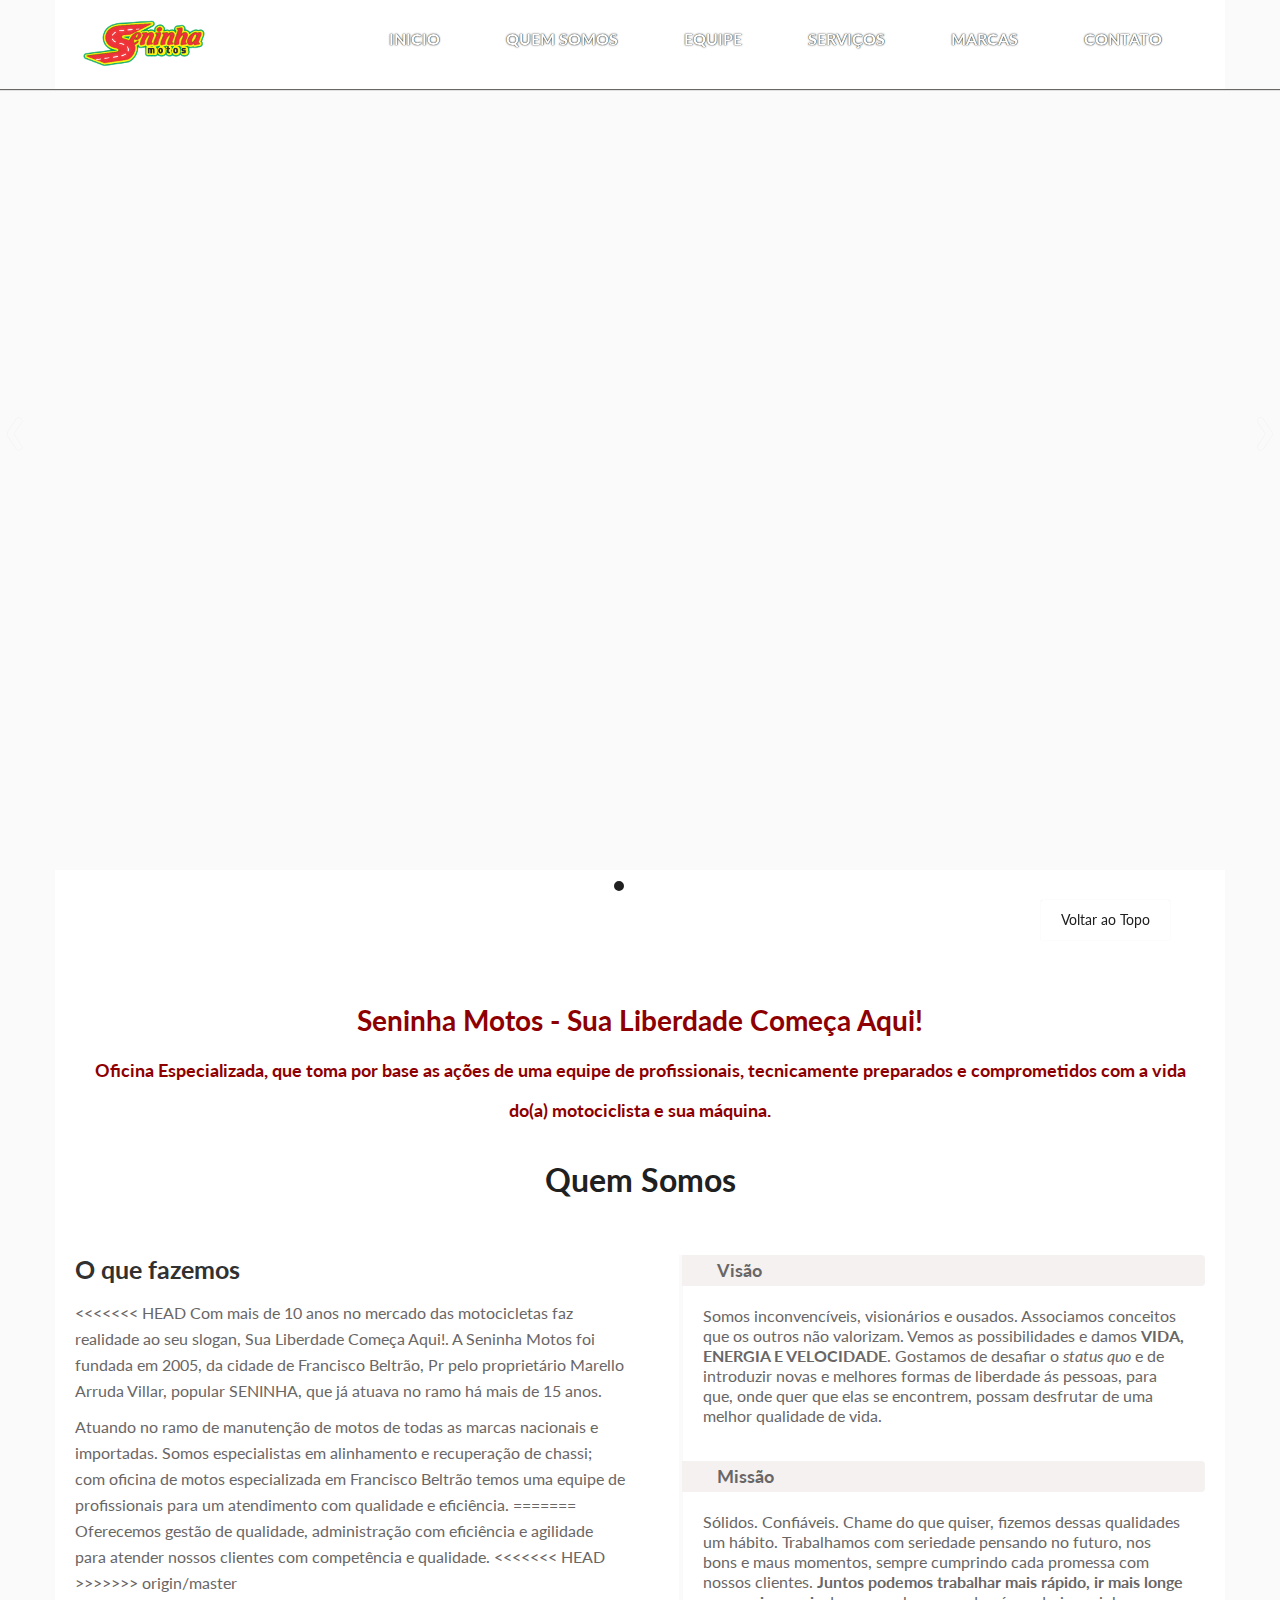
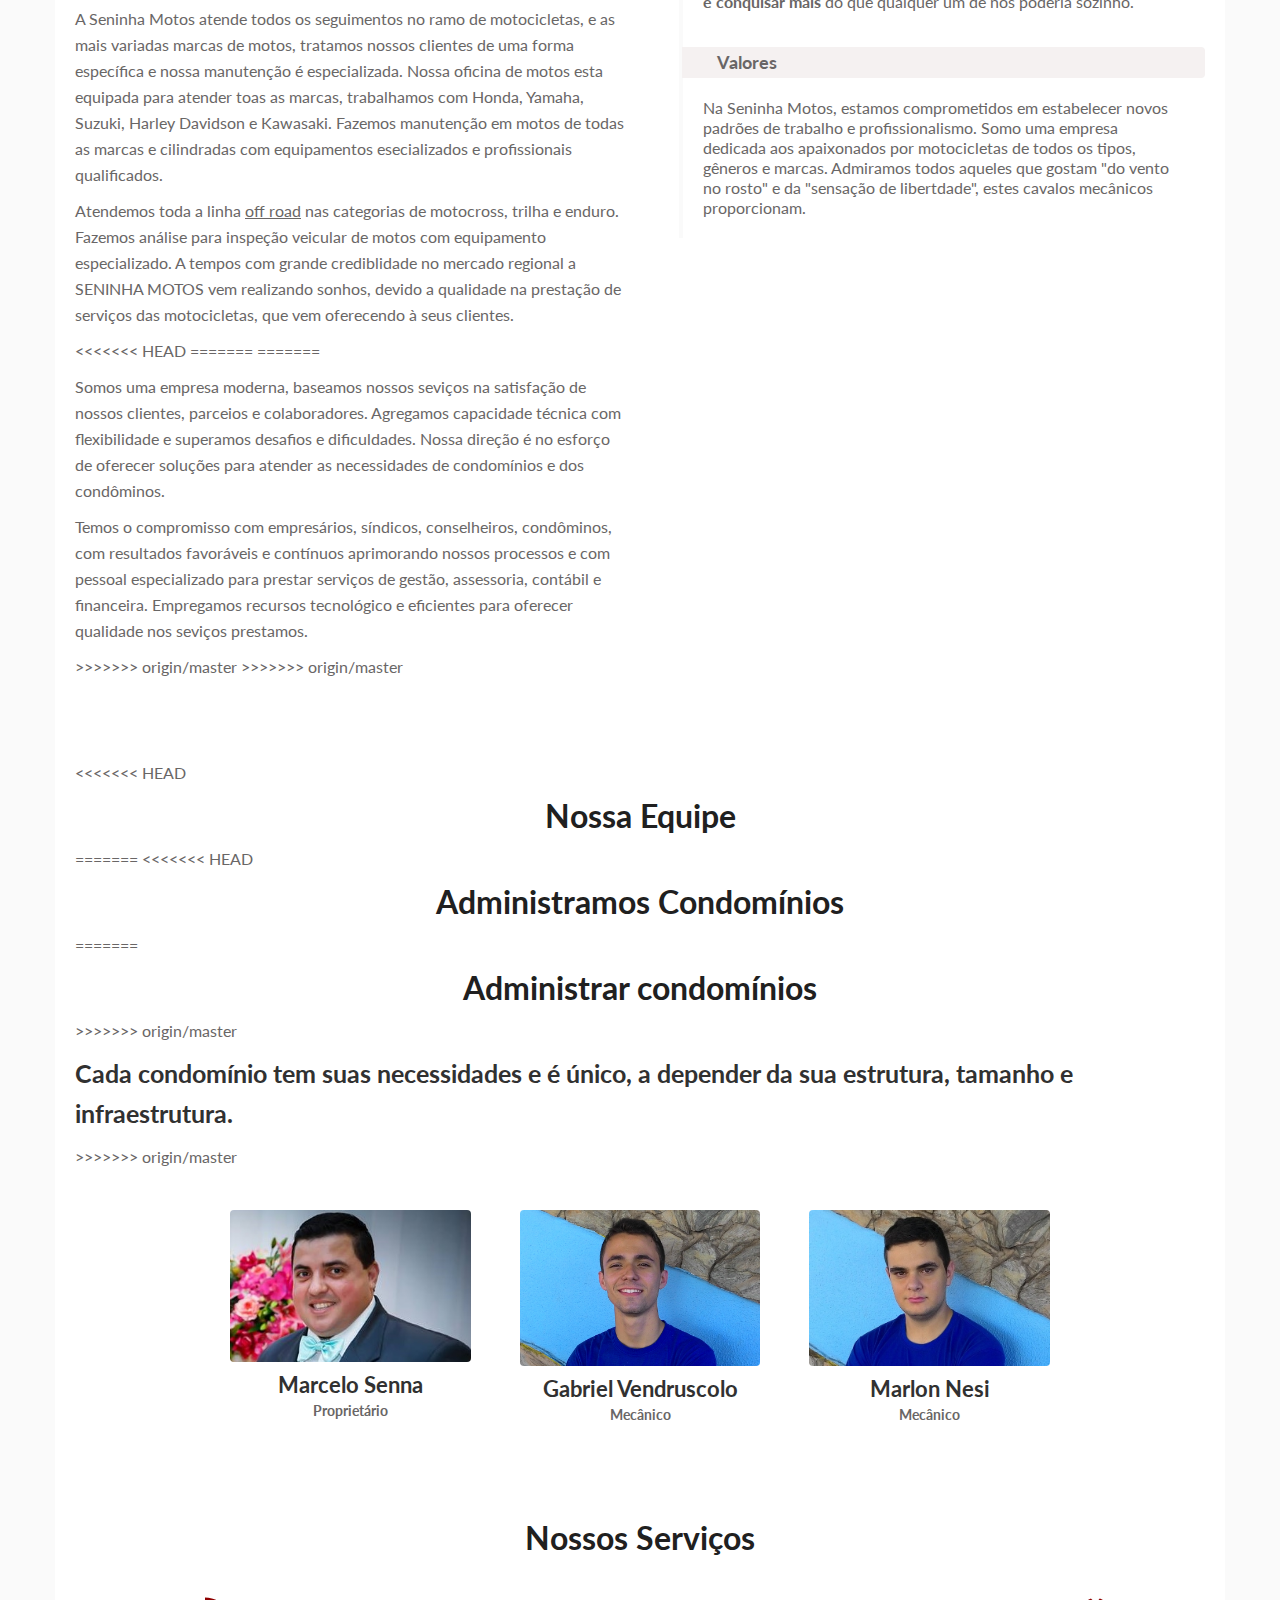
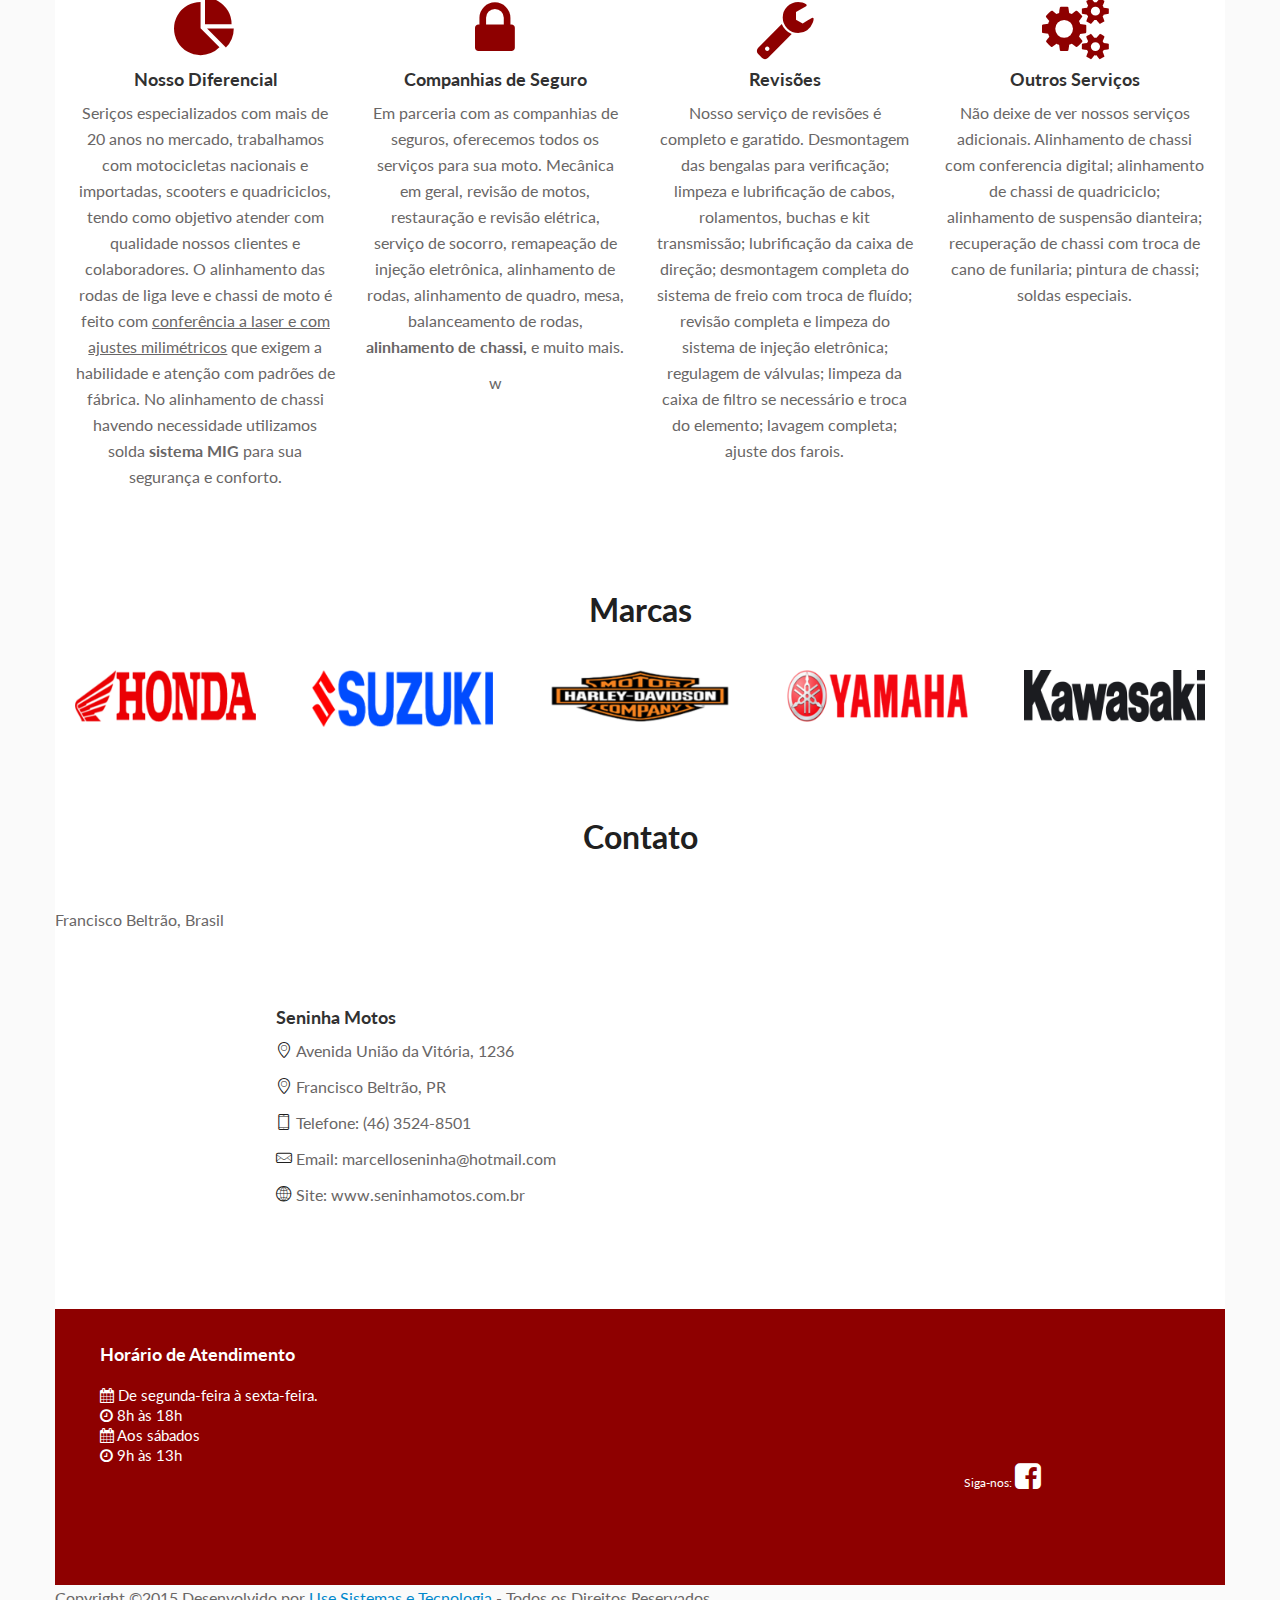
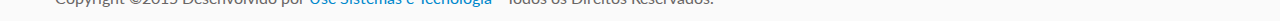
==== commit 106e0505: "Merge remote-tracking branch 'origin/master'" ====
--- a/index.html
+++ b/index.html
@@ -197,6 +197,7 @@
 						<h3>O que fazemos</h3>
 						
 						<p>
+<<<<<<< HEAD
 							Com mais de 10 anos no mercado das motocicletas faz realidade ao seu slogan, Sua Liberdade Começa Aqui!.
 							A Seninha Motos foi fundada em 2005, da cidade de Francisco Beltrão, Pr pelo proprietário Marello Arruda
 							Villar, popular SENINHA, que já atuava no ramo há mais de 15 anos.
@@ -204,6 +205,10 @@
 						
 						<p>
 							Atuando no ramo de manutenção de motos de todas as marcas nacionais e importadas. Somos especialistas em alinhamento e recuperação de chassi; com oficina de motos especializada em Francisco Beltrão temos uma equipe de profissionais para um atendimento com qualidade e eficiência.
+=======
+							Oferecemos gestão de qualidade, administração com eficiência e agilidade para atender nossos clientes com competência e qualidade.
+<<<<<<< HEAD
+>>>>>>> origin/master
 						</p>
 						
 						<p>
@@ -214,7 +219,22 @@
 						<p>
 							Atendemos toda a linha <u>off road</u> 	nas categorias de motocross, trilha e enduro. Fazemos análise para inspeção veicular de motos com equipamento especializado. A tempos com grande crediblidade no mercado regional a SENINHA MOTOS vem realizando sonhos, devido a qualidade na prestação de serviços das motocicletas, que vem oferecendo à seus clientes.
 						</p>
-						
+<<<<<<< HEAD
+						
+=======
+=======
+						</p>
+						
+						<p>
+							Somos uma empresa moderna, baseamos nossos seviços na satisfação de nossos clientes, parceios e colaboradores. Agregamos capacidade técnica com flexibilidade e superamos desafios e dificuldades. Nossa direção é no esforço de oferecer soluções para atender as necessidades de condomínios e dos condôminos.
+						</p>
+						
+						<p>
+							Temos o compromisso com empresários, síndicos, conselheiros, condôminos, com resultados favoráveis e contínuos aprimorando nossos processos e com pessoal especializado para prestar serviços de gestão, assessoria, contábil e financeira. Empregamos recursos tecnológico e eficientes para oferecer qualidade nos seviços prestamos.
+						</p>
+>>>>>>> origin/master
+																	
+>>>>>>> origin/master
 					</div>
 
 					<div class="span6">
@@ -256,7 +276,16 @@
 				<!-- start: Section Header -->
 				<div class="section-header">
 
+<<<<<<< HEAD
 					<h2>Nossa Equipe</h2>
+=======
+<<<<<<< HEAD
+					<h2>Administramos Condomínios</h2>
+=======
+					<h2>Administrar condomínios</h2>
+>>>>>>> origin/master
+					<h3>Cada condomínio tem suas necessidades e é único, a depender da sua estrutura, tamanho e infraestrutura.</h3>
+>>>>>>> origin/master
 
 				</div>
 				<!-- end: Section Header -->
@@ -330,7 +359,7 @@
 						<p>Em parceria com as companhias de seguros, oferecemos todos os serviços para sua moto. Mecânica em geral, revisão de motos, restauração e revisão elétrica, serviço de socorro, remapeação de injeção eletrônica, alinhamento de rodas, alinhamento de quadro, mesa, balanceamento de rodas, <b>alinhamento de chassi, </b>e muito mais.</p>
 						<!-- <a href="#" class="btn btn-success">Read More</a> -->
 						<div class="clearfix"></div>
-						<hr class="visible-phone">
+						<hr class="visible-phone">w
 					</div>
 
 					<div class="span3">
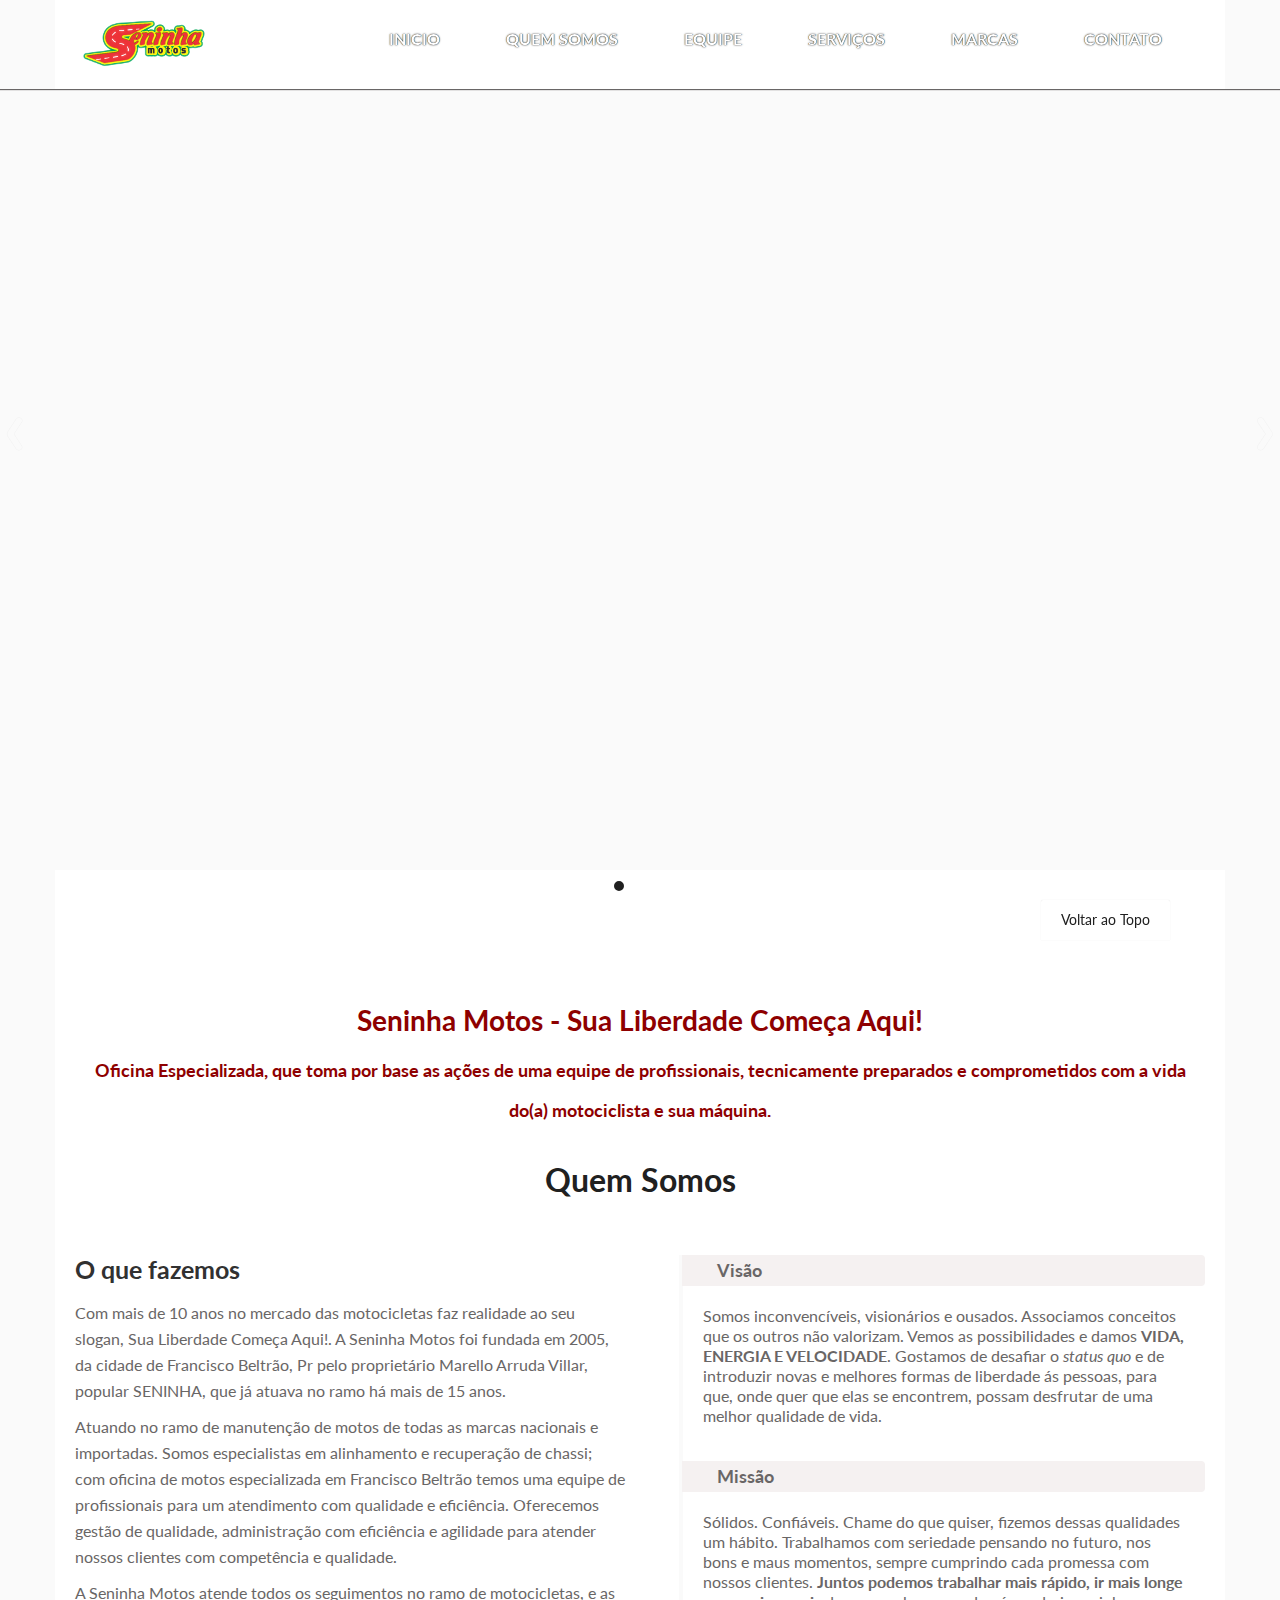
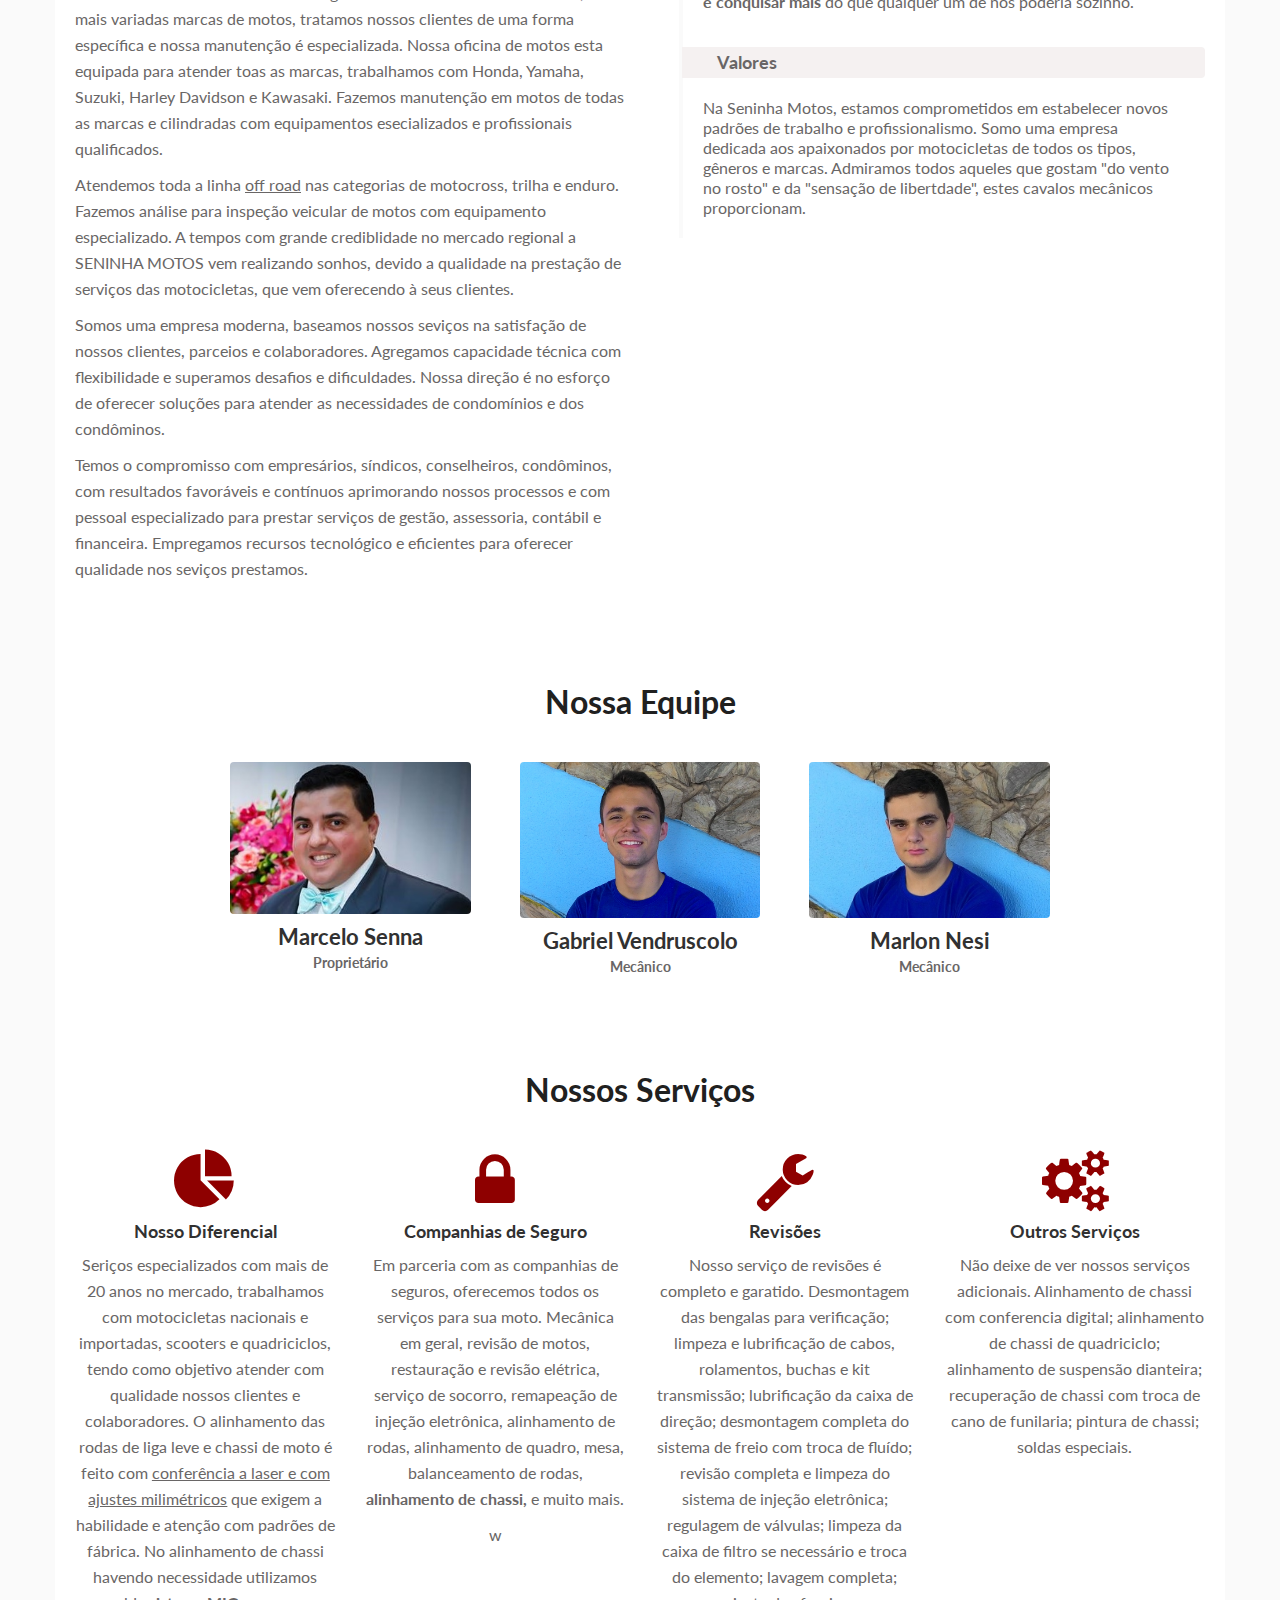
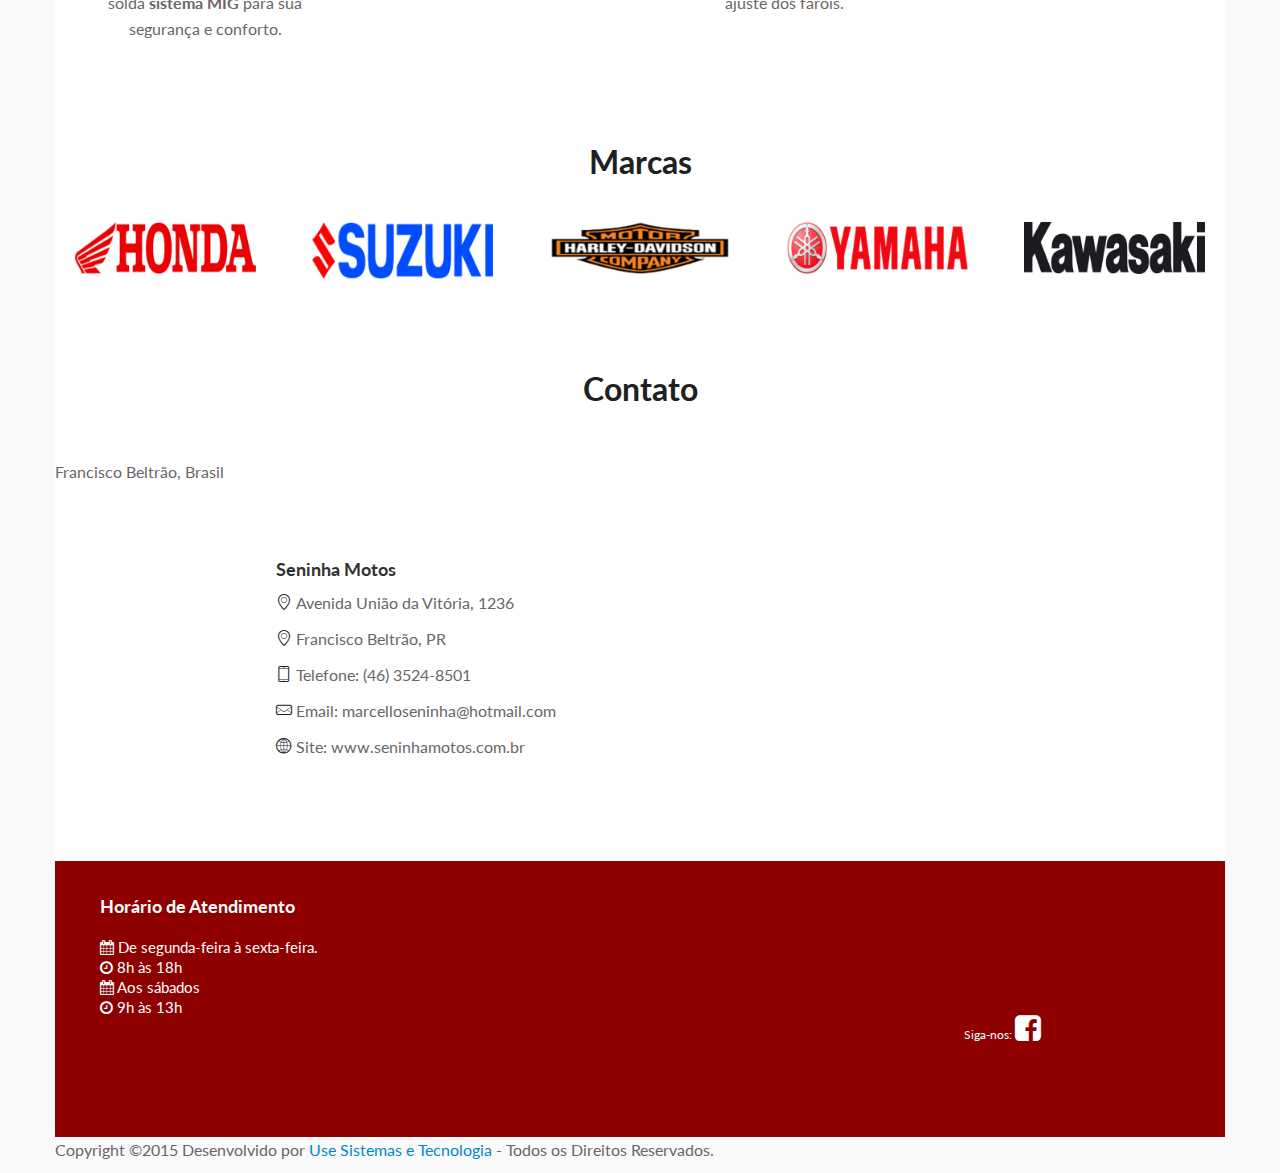
==== commit 02414823: "Ajustes de conflito" ====
--- a/index.html
+++ b/index.html
@@ -197,7 +197,6 @@
 						<h3>O que fazemos</h3>
 						
 						<p>
-<<<<<<< HEAD
 							Com mais de 10 anos no mercado das motocicletas faz realidade ao seu slogan, Sua Liberdade Começa Aqui!.
 							A Seninha Motos foi fundada em 2005, da cidade de Francisco Beltrão, Pr pelo proprietário Marello Arruda
 							Villar, popular SENINHA, que já atuava no ramo há mais de 15 anos.
@@ -205,10 +204,7 @@
 						
 						<p>
 							Atuando no ramo de manutenção de motos de todas as marcas nacionais e importadas. Somos especialistas em alinhamento e recuperação de chassi; com oficina de motos especializada em Francisco Beltrão temos uma equipe de profissionais para um atendimento com qualidade e eficiência.
-=======
 							Oferecemos gestão de qualidade, administração com eficiência e agilidade para atender nossos clientes com competência e qualidade.
-<<<<<<< HEAD
->>>>>>> origin/master
 						</p>
 						
 						<p>
@@ -219,12 +215,8 @@
 						<p>
 							Atendemos toda a linha <u>off road</u> 	nas categorias de motocross, trilha e enduro. Fazemos análise para inspeção veicular de motos com equipamento especializado. A tempos com grande crediblidade no mercado regional a SENINHA MOTOS vem realizando sonhos, devido a qualidade na prestação de serviços das motocicletas, que vem oferecendo à seus clientes.
 						</p>
-<<<<<<< HEAD
-						
-=======
-=======
-						</p>
-						
+						
+
 						<p>
 							Somos uma empresa moderna, baseamos nossos seviços na satisfação de nossos clientes, parceios e colaboradores. Agregamos capacidade técnica com flexibilidade e superamos desafios e dificuldades. Nossa direção é no esforço de oferecer soluções para atender as necessidades de condomínios e dos condôminos.
 						</p>
@@ -232,9 +224,6 @@
 						<p>
 							Temos o compromisso com empresários, síndicos, conselheiros, condôminos, com resultados favoráveis e contínuos aprimorando nossos processos e com pessoal especializado para prestar serviços de gestão, assessoria, contábil e financeira. Empregamos recursos tecnológico e eficientes para oferecer qualidade nos seviços prestamos.
 						</p>
->>>>>>> origin/master
-																	
->>>>>>> origin/master
 					</div>
 
 					<div class="span6">
@@ -276,17 +265,9 @@
 				<!-- start: Section Header -->
 				<div class="section-header">
 
-<<<<<<< HEAD
+
 					<h2>Nossa Equipe</h2>
-=======
-<<<<<<< HEAD
-					<h2>Administramos Condomínios</h2>
-=======
-					<h2>Administrar condomínios</h2>
->>>>>>> origin/master
-					<h3>Cada condomínio tem suas necessidades e é único, a depender da sua estrutura, tamanho e infraestrutura.</h3>
->>>>>>> origin/master
-
+					
 				</div>
 				<!-- end: Section Header -->
 
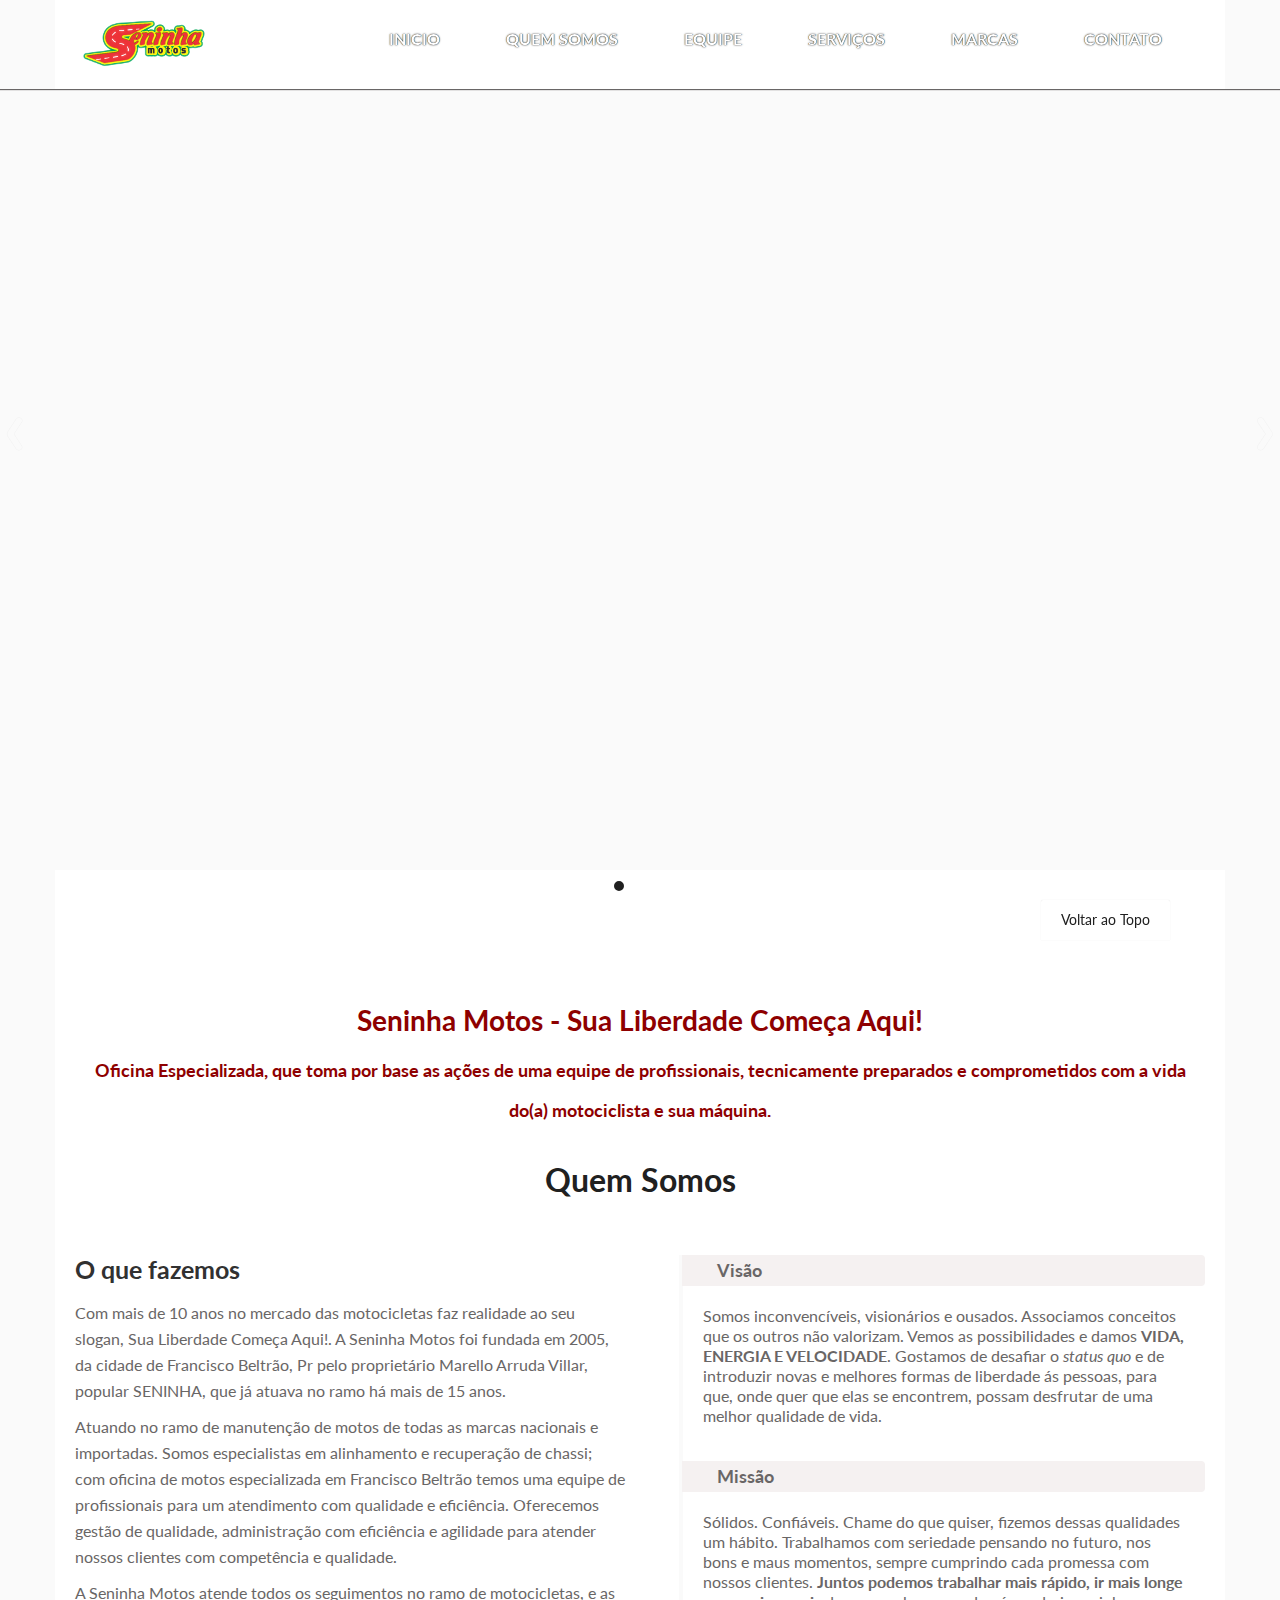
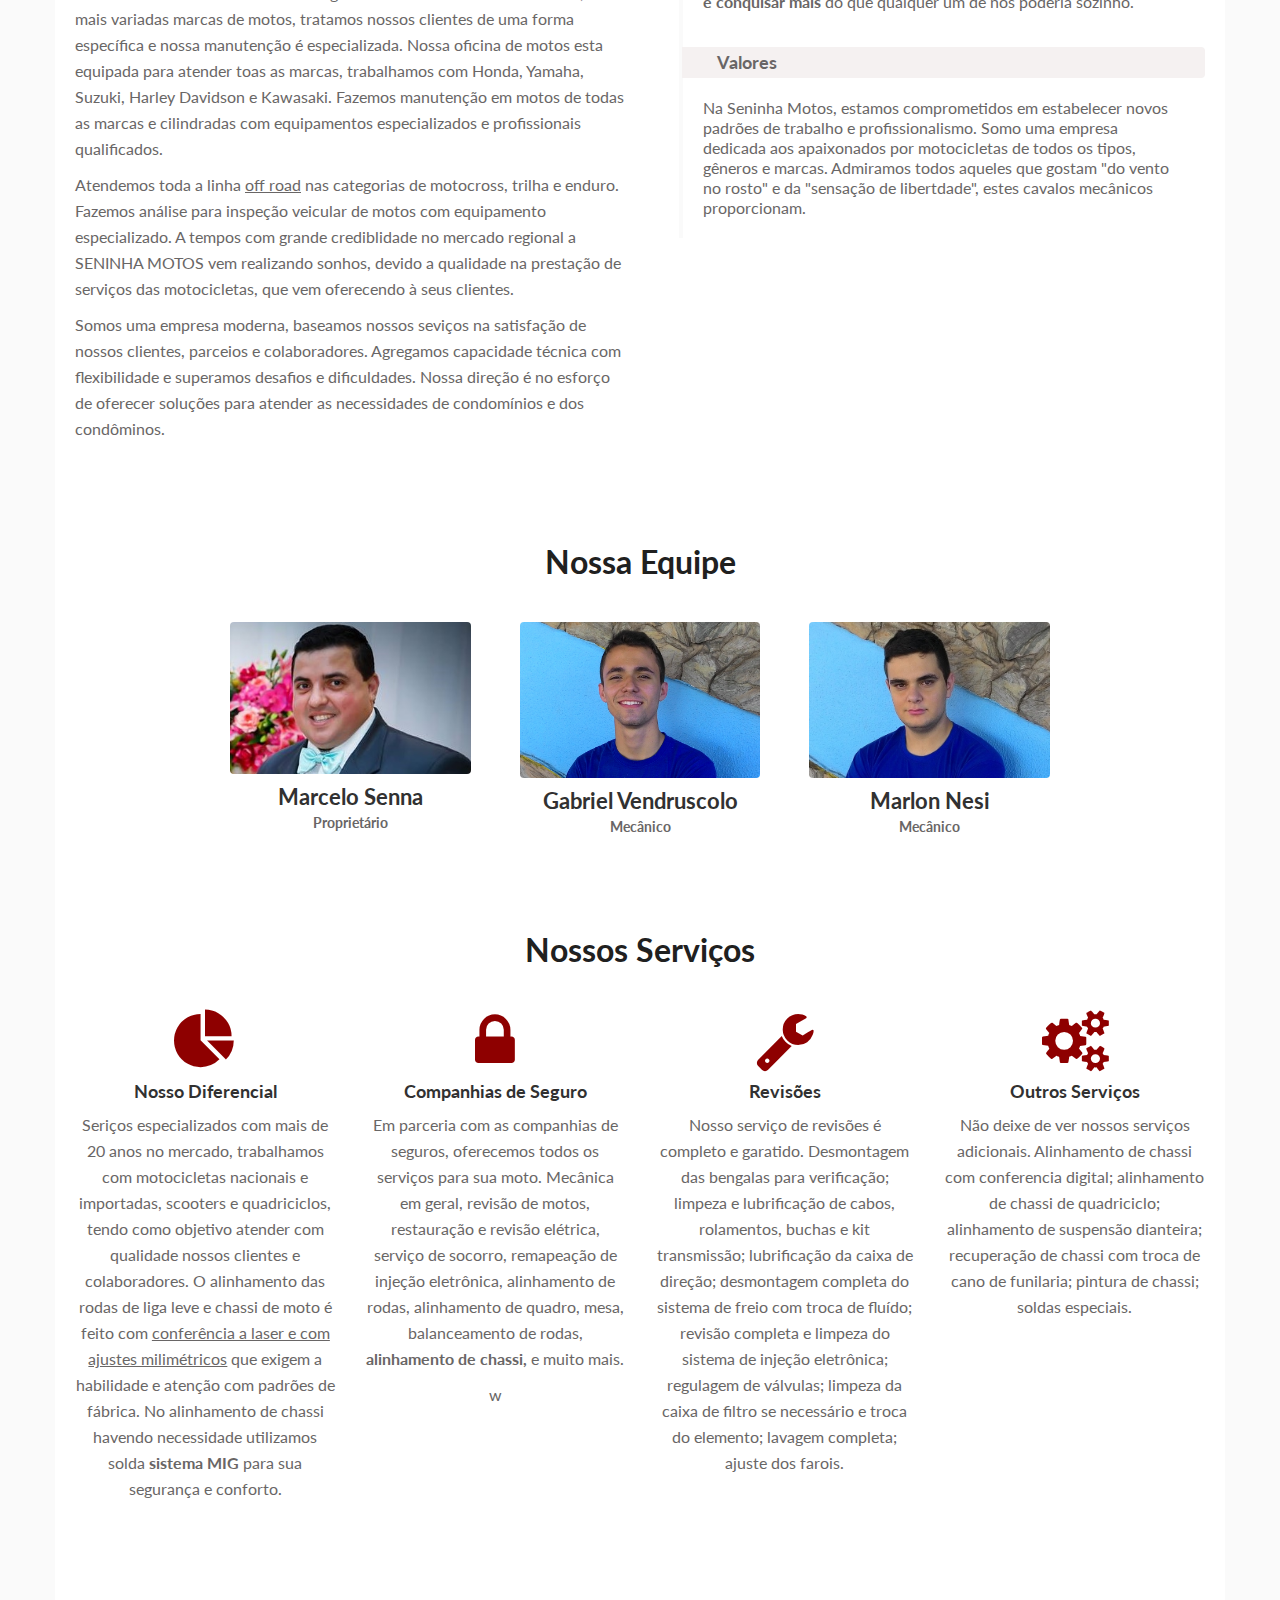
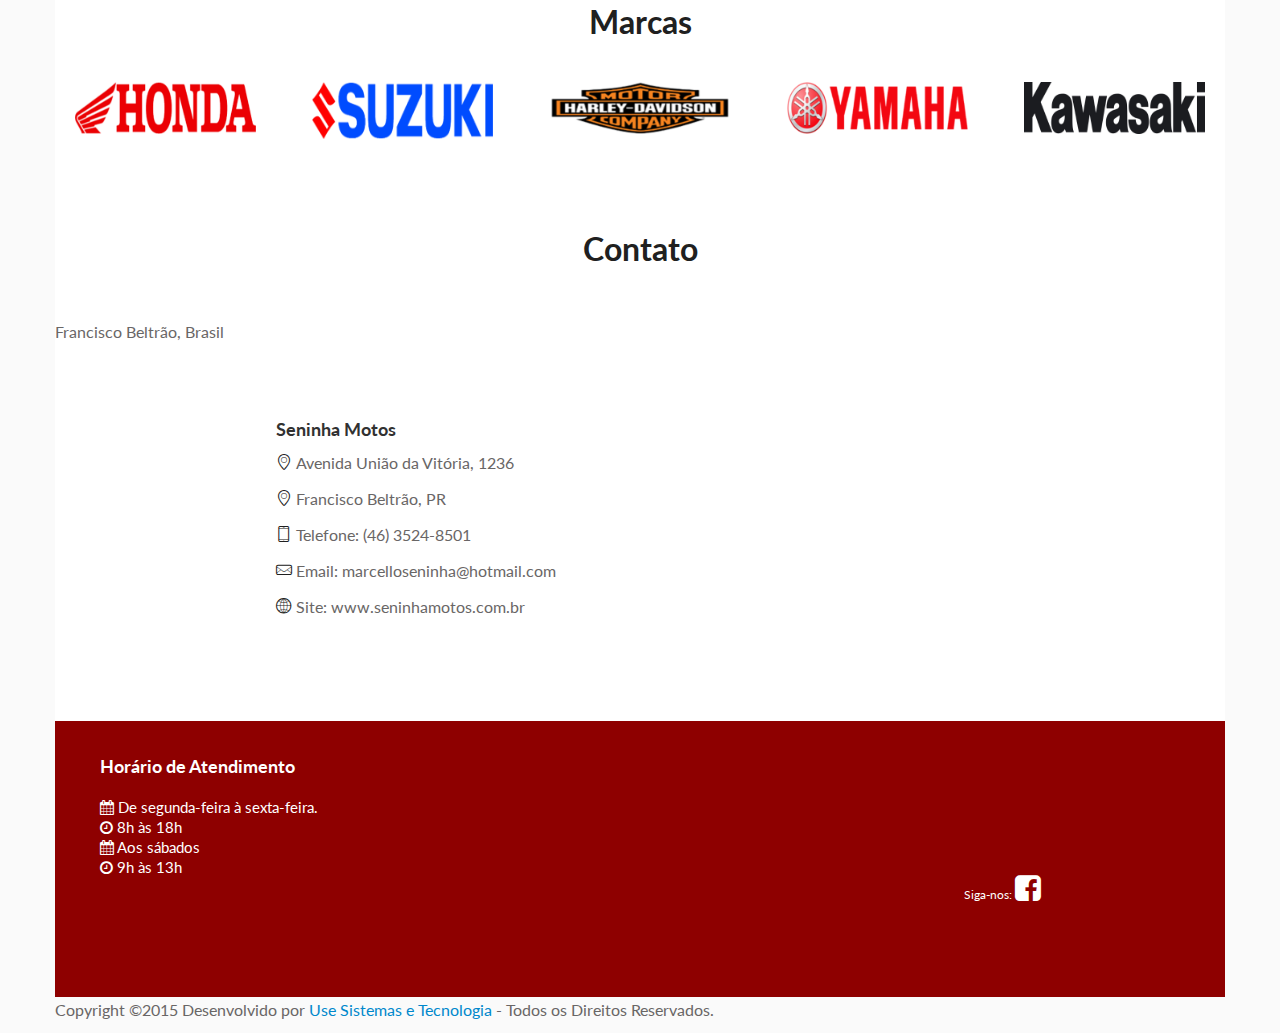
==== commit 9517f13b: "Atualização texto e exclusao paragrafo" ====
--- a/index.html
+++ b/index.html
@@ -209,7 +209,7 @@
 						
 						<p>
 							A Seninha Motos atende todos os seguimentos no ramo de motocicletas, e as mais variadas marcas de motos, tratamos nossos clientes de uma forma específica e nossa manutenção é especializada.
-							Nossa oficina de motos esta equipada para atender toas as marcas, trabalhamos com Honda, Yamaha, Suzuki, Harley Davidson e Kawasaki. Fazemos manutenção em motos de todas as marcas e cilindradas com equipamentos esecializados e profissionais qualificados.
+							Nossa oficina de motos esta equipada para atender toas as marcas, trabalhamos com Honda, Yamaha, Suzuki, Harley Davidson e Kawasaki. Fazemos manutenção em motos de todas as marcas e cilindradas com equipamentos especializados e profissionais qualificados.
 						</p>
 						
 						<p>
@@ -220,10 +220,7 @@
 						<p>
 							Somos uma empresa moderna, baseamos nossos seviços na satisfação de nossos clientes, parceios e colaboradores. Agregamos capacidade técnica com flexibilidade e superamos desafios e dificuldades. Nossa direção é no esforço de oferecer soluções para atender as necessidades de condomínios e dos condôminos.
 						</p>
-						
-						<p>
-							Temos o compromisso com empresários, síndicos, conselheiros, condôminos, com resultados favoráveis e contínuos aprimorando nossos processos e com pessoal especializado para prestar serviços de gestão, assessoria, contábil e financeira. Empregamos recursos tecnológico e eficientes para oferecer qualidade nos seviços prestamos.
-						</p>
+												
 					</div>
 
 					<div class="span6">
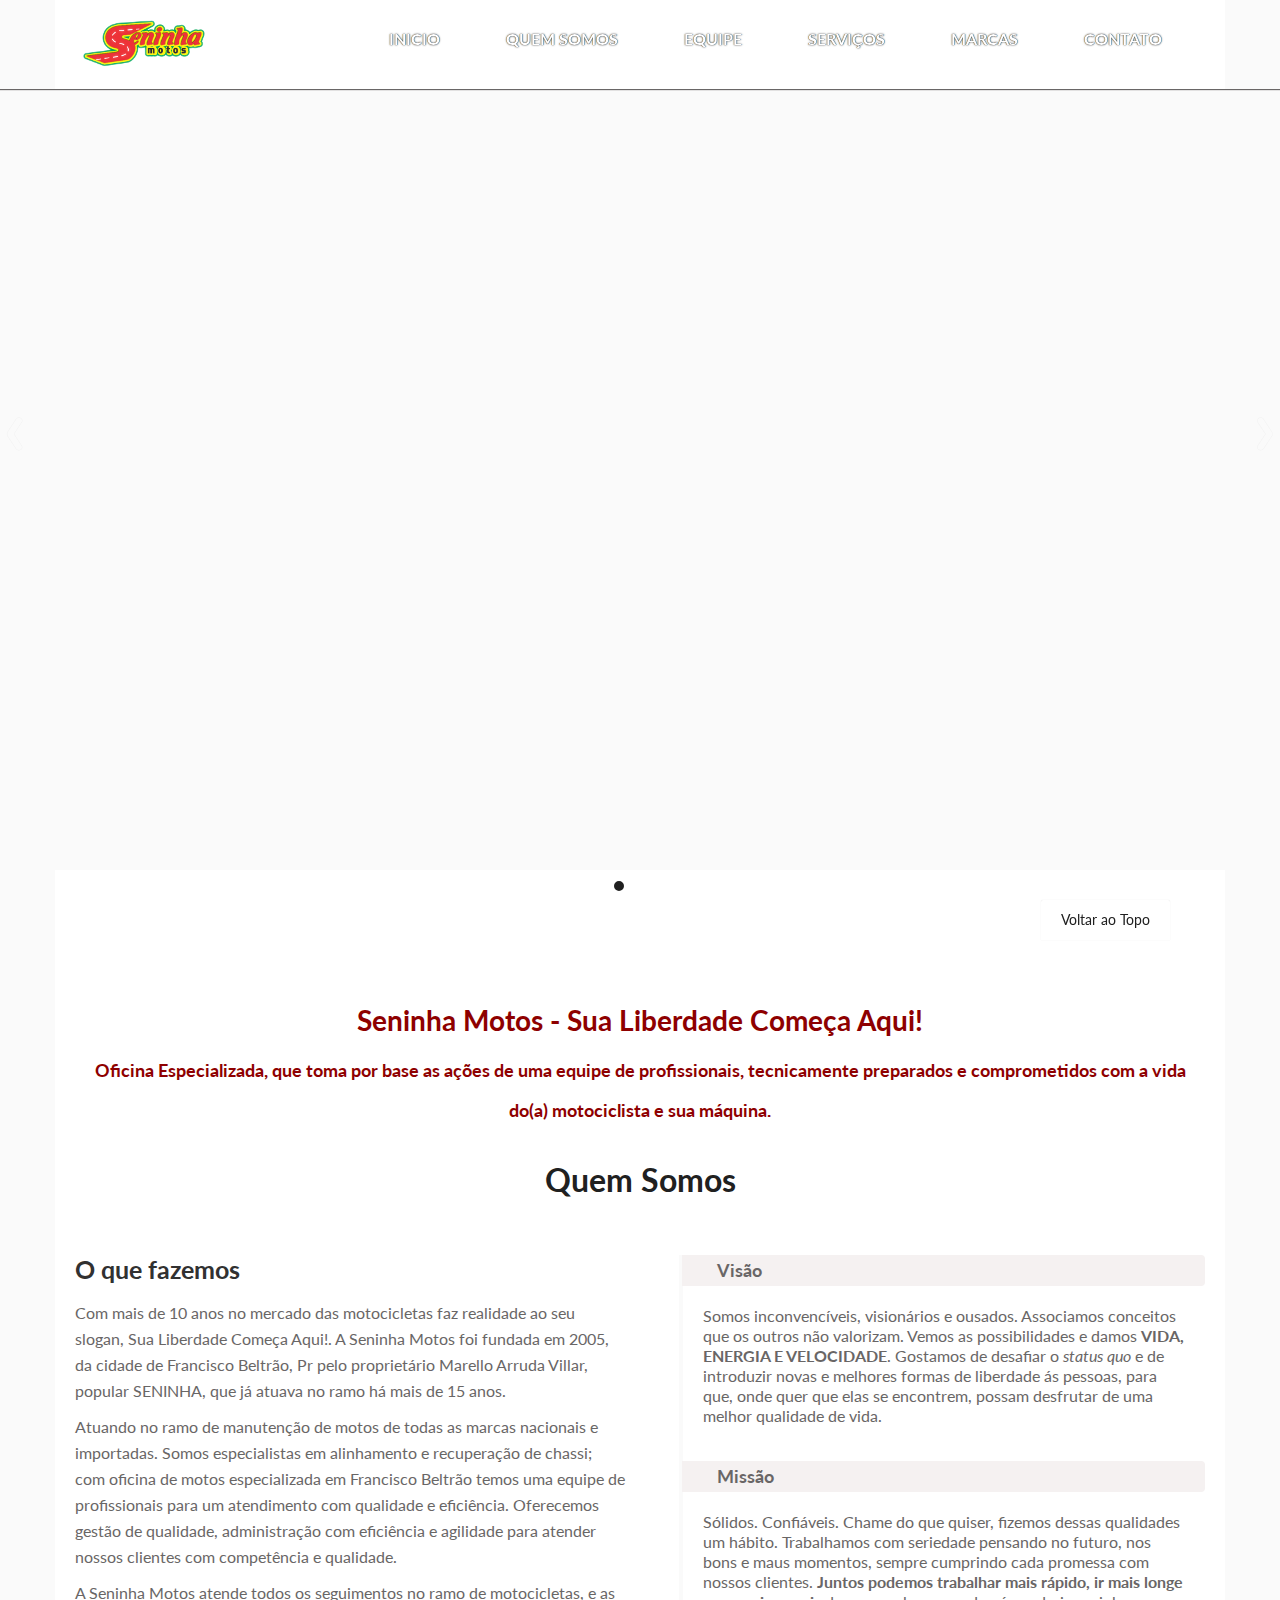
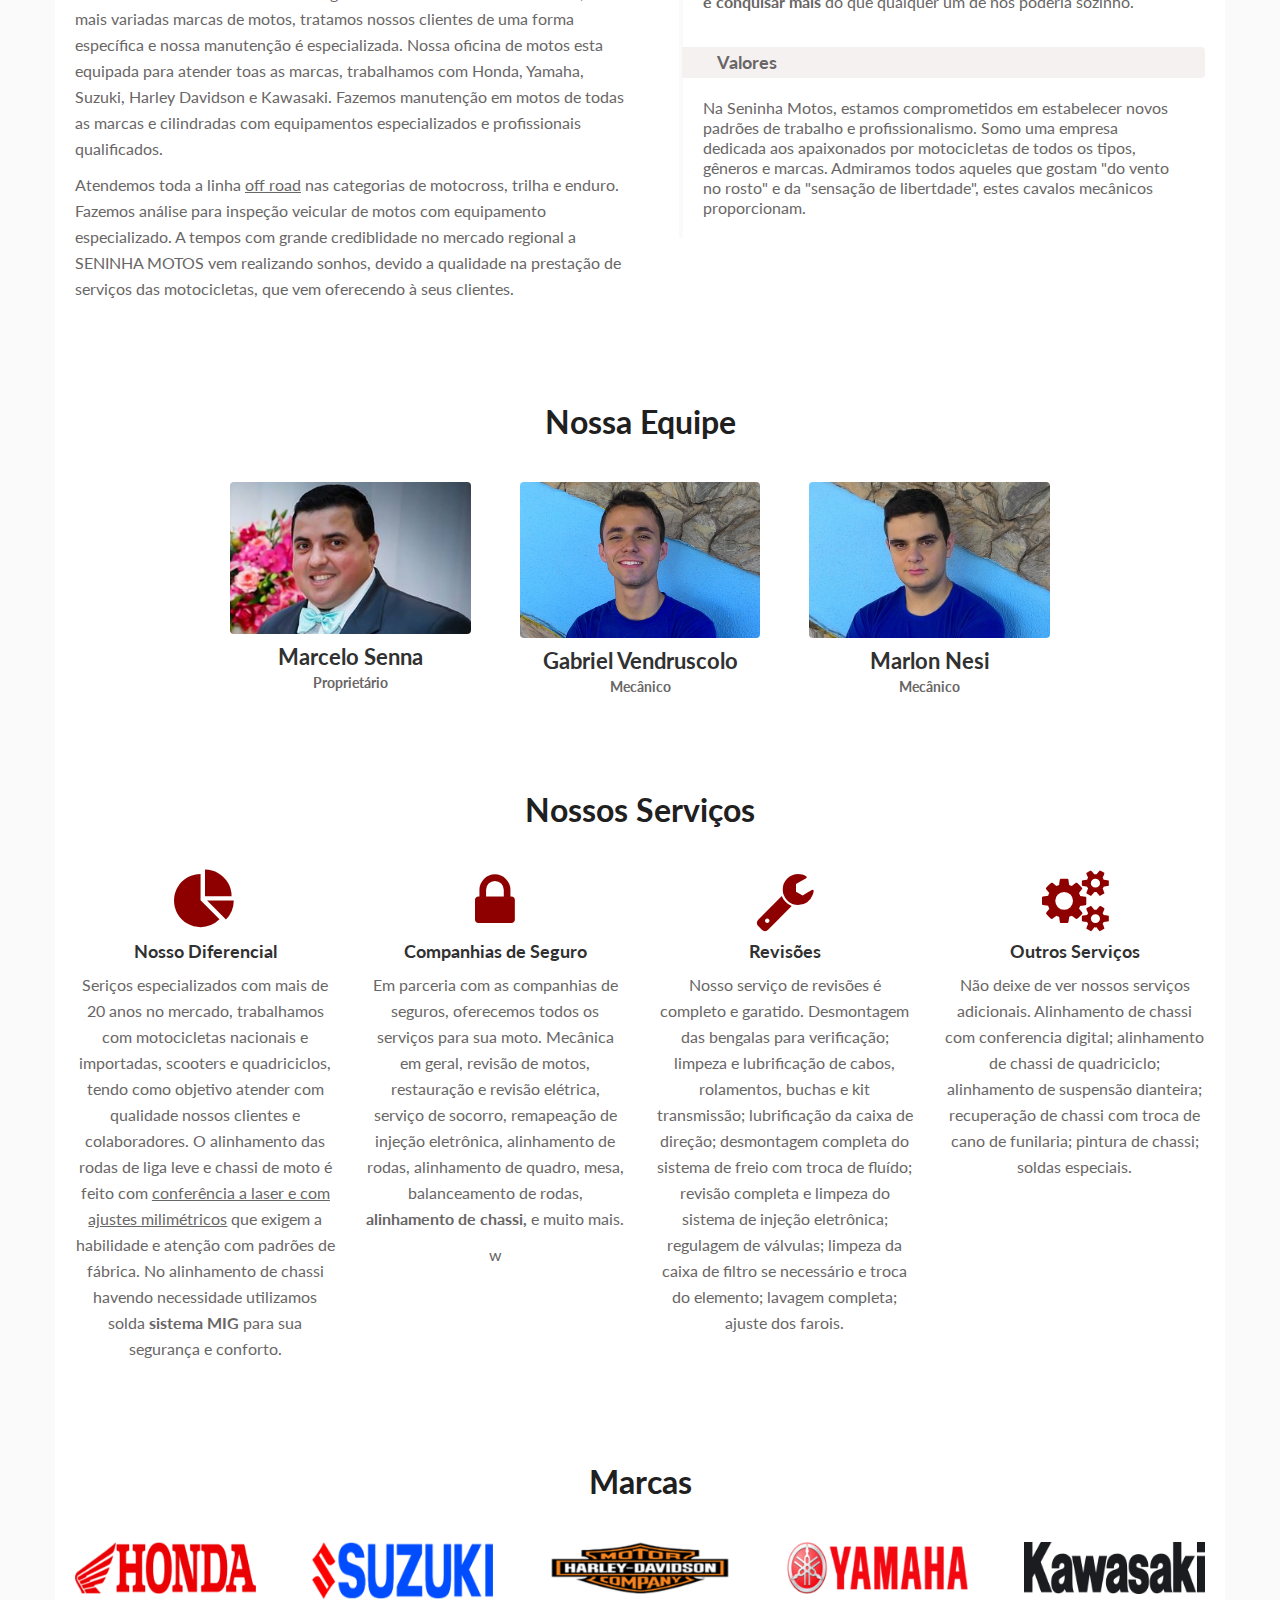
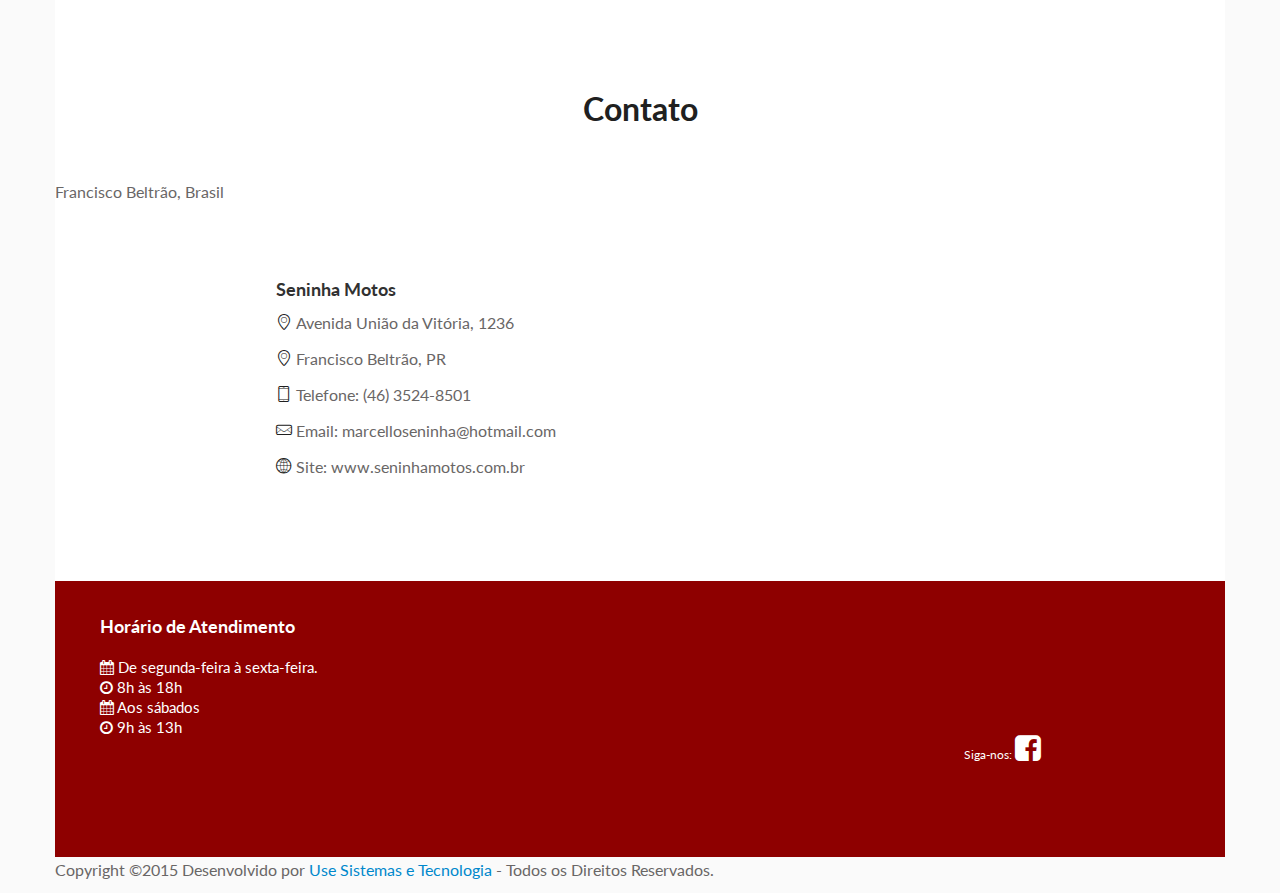
==== commit f3ac0729: "exclusao texto duplicado" ====
--- a/index.html
+++ b/index.html
@@ -215,12 +215,6 @@
 						<p>
 							Atendemos toda a linha <u>off road</u> 	nas categorias de motocross, trilha e enduro. Fazemos análise para inspeção veicular de motos com equipamento especializado. A tempos com grande crediblidade no mercado regional a SENINHA MOTOS vem realizando sonhos, devido a qualidade na prestação de serviços das motocicletas, que vem oferecendo à seus clientes.
 						</p>
-						
-
-						<p>
-							Somos uma empresa moderna, baseamos nossos seviços na satisfação de nossos clientes, parceios e colaboradores. Agregamos capacidade técnica com flexibilidade e superamos desafios e dificuldades. Nossa direção é no esforço de oferecer soluções para atender as necessidades de condomínios e dos condôminos.
-						</p>
-												
 					</div>
 
 					<div class="span6">
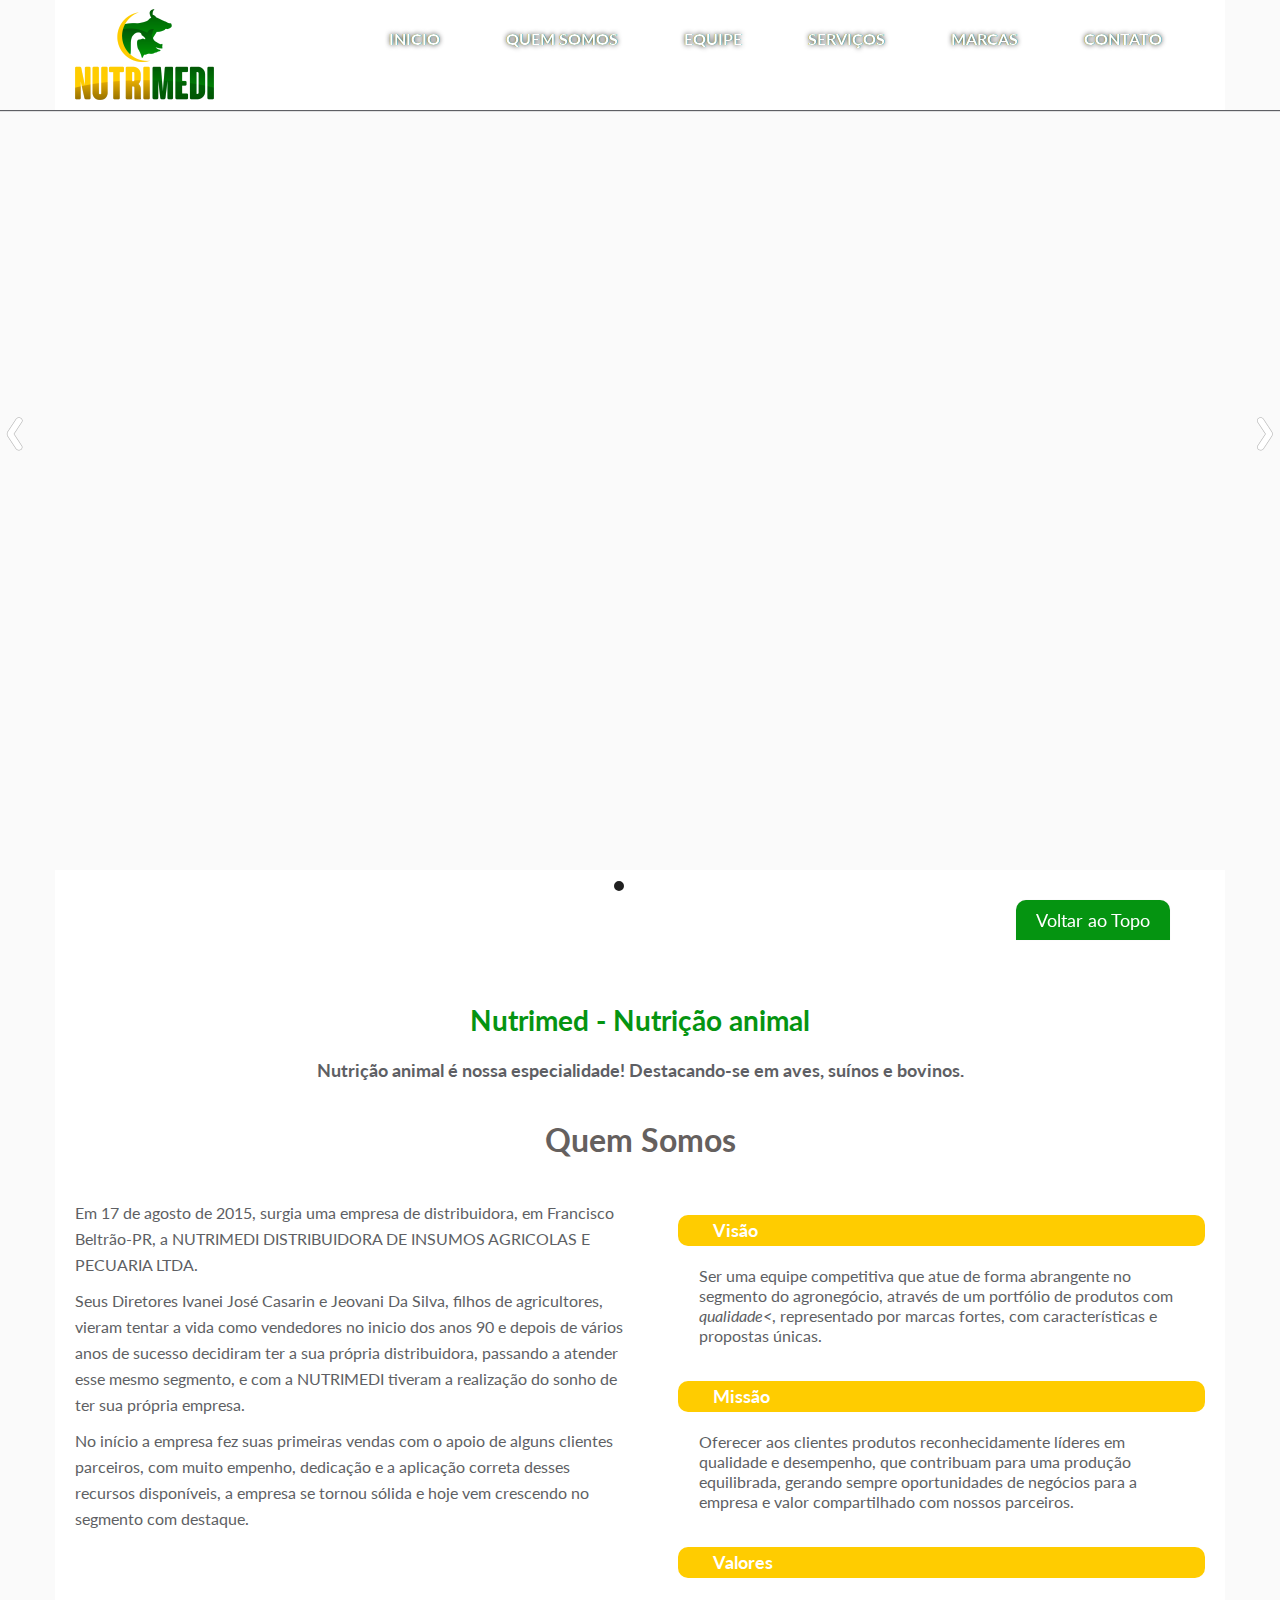
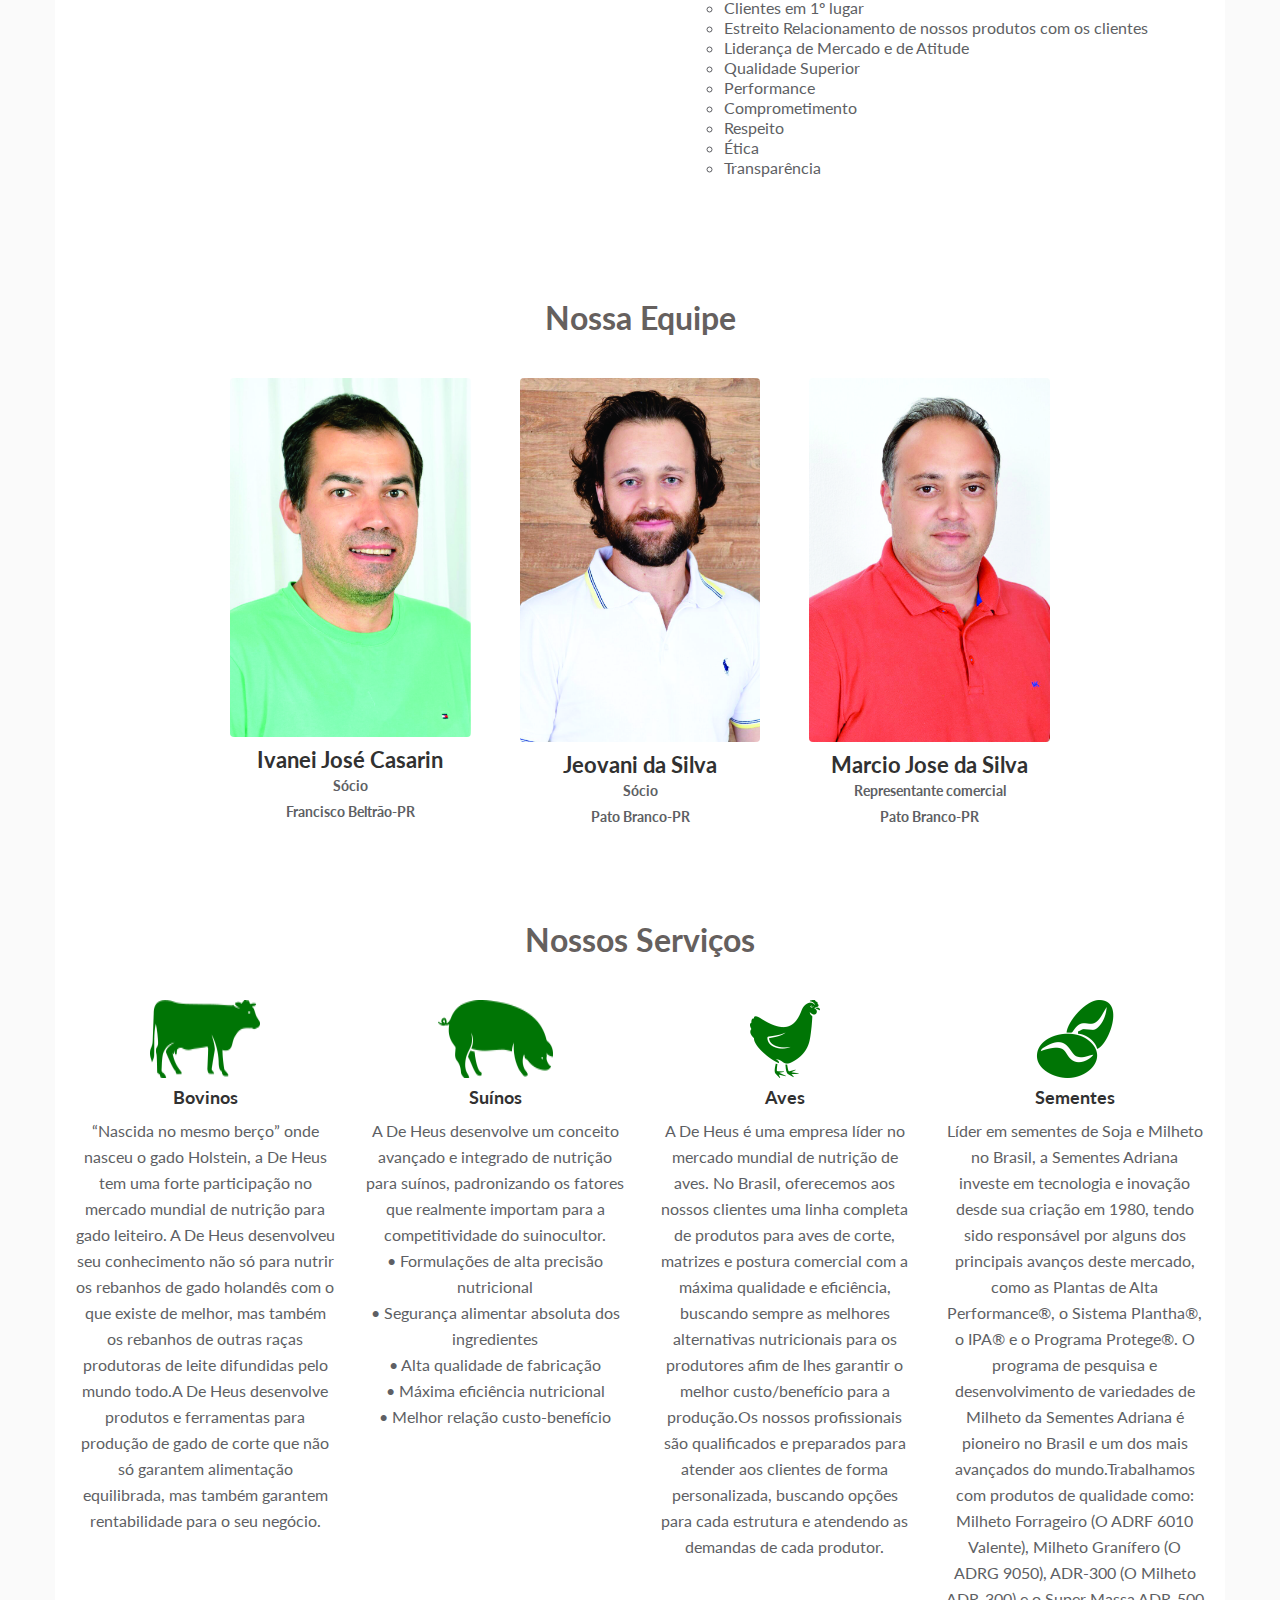
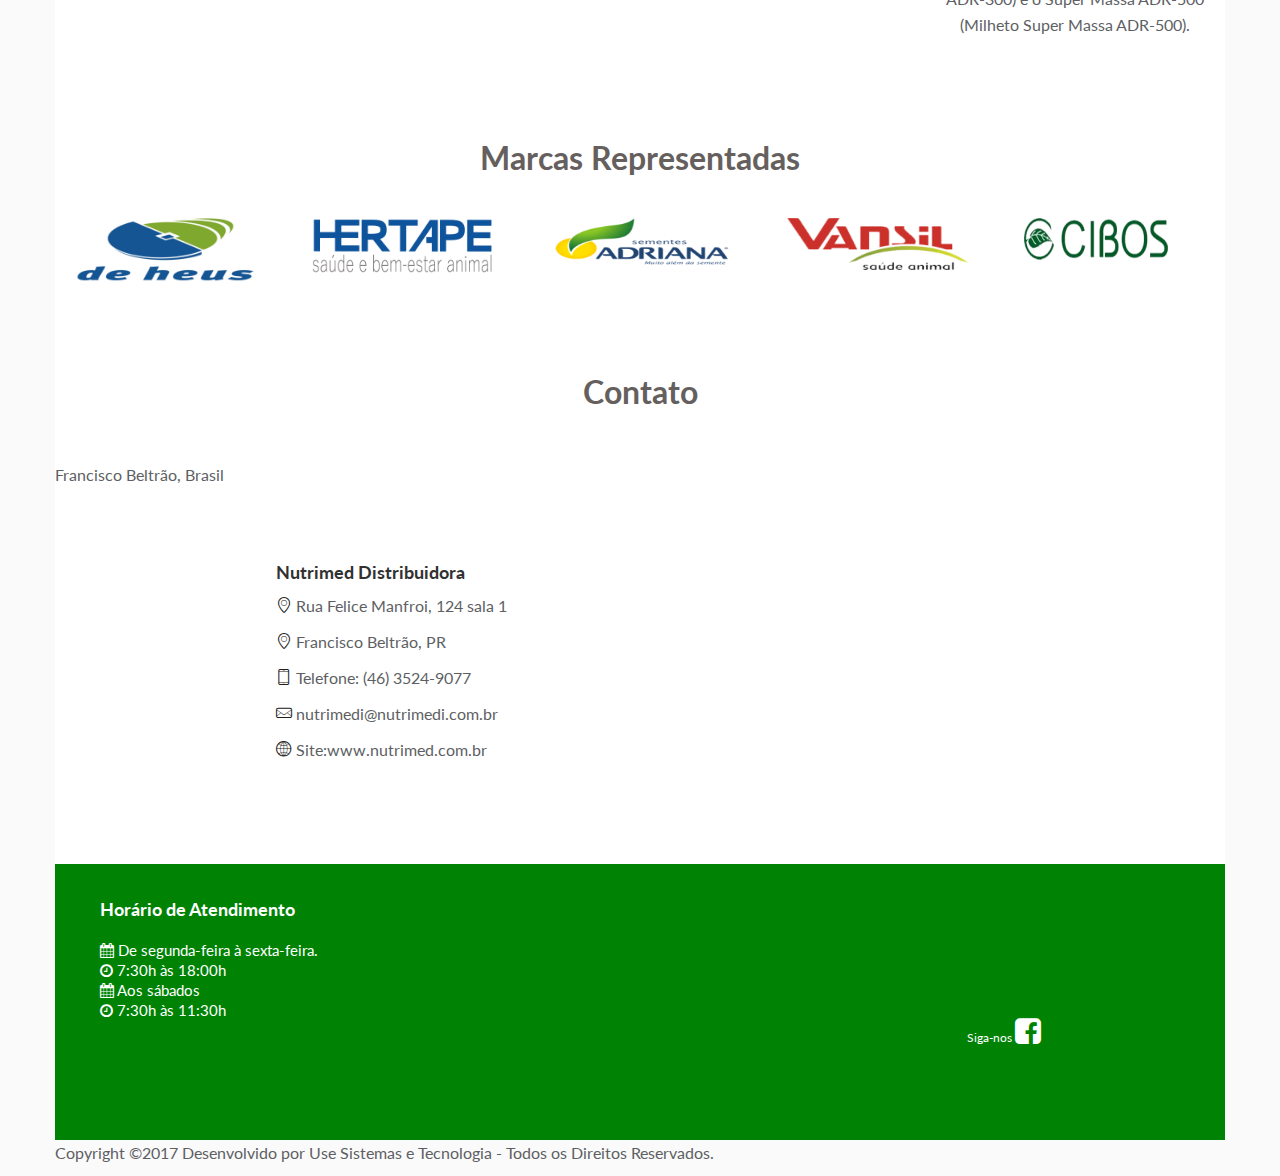
==== commit a5abf863: "Inicio" ====
--- a/index.html
+++ b/index.html
@@ -4,10 +4,10 @@
 
 	<!-- start: Meta -->
 	<meta charset="utf-8">
-	<title>Seninha Motos - Sua liberdade começa aqui!</title> 
-	<meta name="description" content="Seninha Motos: Nosso site oficial oferece assistência técnica de motos honda, yamaha, kawasaki, harley davidson, suzuki. Conserto de motores, câmbio, suspensão, freios e carenagem de motos."/>
-	<meta name="keywords" content="motos, assistência técnica de motos, conserto de motos, venda de motos, reparo de motos, motores de motos, câmbio de motos, guidão de motos, carenagem de motos, freio de motos, suspensão de motos" />
-	<meta name="author" content="Carlos Alberto Amorim"/>
+	<title>Nutrimed Distribuidora</title> 
+	<meta name="description" content="A Nutrimed é uma organizaçao regional de distribuiçao de nutrição animal, destacando-se em aves, suínos e bovinos."/>
+	<meta name="keywords" content="nutrição animal, rações, concentrados, núcleos, suplementos minerais, premixes, aves, bovinos de corte, bovinos de leite, suínos" />
+	<meta name="author" content="Use Sistemas"/>
 	<!-- end: Meta -->
 	
 	<!-- start: Mobile Specific -->
@@ -67,7 +67,7 @@
 	          		</a>
 					<a class="brand" href="index.html">
 						
-						<img src="img/logo_seninha.png" alt="Seninha Motos">
+						<img src="img/logo.png" alt="Nutrimed">
 					</a>
 	          		<div class="nav-collapse collapse">
 	            		<ul class="nav scroll-nav">
@@ -103,7 +103,7 @@
 		            		<span class="icon-bar"></span>
 		          		</a>
 						<a class="brand" href="index.html">
-							<img src="img/logo_seninha.png" alt="Seninha Motos">
+							<img src="img/logo.png" alt="Nutrimed">
 						</a>
 		          		<div class="nav-collapse collapse">
 		            		<ul class="nav scroll-nav">
@@ -126,16 +126,16 @@
 		<div id="slides">
 		    <ul class="slides-container">
 		      	<li>
-		        	<img src="img/s1.jpg" alt="Slide">
+		        	<img src="img/s1.png" alt="Slide">
 		        	<div class="container">
 						<div class="caption left">
-		          			<h1>Sua liberdade começa aqui!</h1>
+		          			<h1></h1>
 														
 		        		</div>
 					</div>
 		      	</li>
 		      	<li>
-		        	<img src="img/s2.jpg" alt="Slide">
+		        	<img src="img/s2.png" alt="Slide">
 		        	<div class="container">
 						<div class="caption right">
 							          			
@@ -143,15 +143,15 @@
 					</div>
 		      	</li>
 		      	<li>
-		        	<img src="img/s3.jpg" alt="Slider">
+		        	<img src="img/s3.png" alt="Slider">
 		        	<div class="container">
-						<div class="caption center">
-								          			
+						<div class="caption rigth">
+							<h1>Construindo o futuro</h1>     			
 		        		</div>
 					</div>
 		      	</li>
 		      <li>
-		        <img src="img/s4.jpg" alt="Slider">
+		        <img src="img/s4.png" alt="Slider">
 		      </li>
 		    </ul>
 		    <nav class="slides-navigation">
@@ -176,8 +176,8 @@
 				
 				<div class="hero-unit">
 					
-					<h2>Seninha Motos - Sua Liberdade Começa Aqui!</h2>
-					<h3>Oficina Especializada, que toma por base as ações de uma equipe de profissionais, tecnicamente preparados e comprometidos com a vida do(a) motociclista e sua máquina.</h3>
+					<h2>Nutrimed - Nutrição animal</h2>
+					<h3>Nutrição animal é nossa especialidade! Destacando-se em aves, suínos e bovinos.</h3>
 					
 				</div>	
 
@@ -193,28 +193,19 @@
 				<div class="row-fluid">
 
 					<div class="span6">
-						
-						<h3>O que fazemos</h3>
-						
+											
 						<p>
-							Com mais de 10 anos no mercado das motocicletas faz realidade ao seu slogan, Sua Liberdade Começa Aqui!.
-							A Seninha Motos foi fundada em 2005, da cidade de Francisco Beltrão, Pr pelo proprietário Marello Arruda
-							Villar, popular SENINHA, que já atuava no ramo há mais de 15 anos.
+							Em 17 de agosto de 2015, surgia uma empresa de distribuidora, em Francisco Beltrão-PR, a NUTRIMEDI DISTRIBUIDORA DE INSUMOS AGRICOLAS E PECUARIA LTDA.
 						</p>
 						
 						<p>
-							Atuando no ramo de manutenção de motos de todas as marcas nacionais e importadas. Somos especialistas em alinhamento e recuperação de chassi; com oficina de motos especializada em Francisco Beltrão temos uma equipe de profissionais para um atendimento com qualidade e eficiência.
-							Oferecemos gestão de qualidade, administração com eficiência e agilidade para atender nossos clientes com competência e qualidade.
+							Seus Diretores Ivanei José Casarin e Jeovani Da Silva, filhos de agricultores, vieram tentar a vida como vendedores no inicio dos anos 90 e depois de vários anos de sucesso decidiram ter a sua própria distribuidora, passando a atender esse mesmo segmento, e com a NUTRIMEDI  tiveram a realização do sonho de ter sua própria empresa.
 						</p>
 						
 						<p>
-							A Seninha Motos atende todos os seguimentos no ramo de motocicletas, e as mais variadas marcas de motos, tratamos nossos clientes de uma forma específica e nossa manutenção é especializada.
-							Nossa oficina de motos esta equipada para atender toas as marcas, trabalhamos com Honda, Yamaha, Suzuki, Harley Davidson e Kawasaki. Fazemos manutenção em motos de todas as marcas e cilindradas com equipamentos especializados e profissionais qualificados.
+							No início a empresa fez suas primeiras vendas com o apoio de alguns clientes parceiros, com muito empenho, dedicação e a aplicação correta desses recursos disponíveis, a empresa se tornou sólida e hoje vem crescendo no segmento com destaque.
 						</p>
-						
-						<p>
-							Atendemos toda a linha <u>off road</u> 	nas categorias de motocross, trilha e enduro. Fazemos análise para inspeção veicular de motos com equipamento especializado. A tempos com grande crediblidade no mercado regional a SENINHA MOTOS vem realizando sonhos, devido a qualidade na prestação de serviços das motocicletas, que vem oferecendo à seus clientes.
-						</p>
+												
 					</div>
 
 					<div class="span6">
@@ -225,19 +216,33 @@
 								
 								
 								<div class="date"><span>Visão</span></div>
-								<div class="desc">Somos inconvencíveis, visionários e ousados. Associamos conceitos que os outros não valorizam. Vemos as possibilidades e damos <strong>VIDA, ENERGIA E VELOCIDADE</strong>. Gostamos de desafiar o <em>status quo</em> e de introduzir novas e melhores formas de liberdade ás pessoas, para que, onde quer que elas se encontrem, possam desfrutar de uma melhor qualidade de vida.</div>
+								<div class="desc">
+								Ser uma equipe competitiva que atue de forma abrangente no segmento do agronegócio, através de um portfólio de produtos com <em>qualidade<</em>, representado por marcas fortes, com características e propostas únicas.</div>
 							</li>
 							
 							<li>
 								
 								<div class="date"><span>Missão</span></div>
-								<div class="desc">Sólidos. Confiáveis. Chame do que quiser, fizemos dessas qualidades um hábito. Trabalhamos com seriedade pensando no futuro, nos bons e maus momentos, sempre cumprindo cada promessa com nossos clientes. <b>Juntos podemos trabalhar mais rápido, ir mais longe e conquisar mais</b> do que qualquer um de nós poderia sozinho. </div>
+								<div class="desc">Oferecer aos clientes produtos reconhecidamente líderes em qualidade e desempenho, que contribuam para uma produção equilibrada, gerando sempre oportunidades de negócios para a empresa e valor compartilhado com nossos parceiros. </div>
 							</li>
 							
 							<li>
 								
 								<div class="date"><span>Valores</span></div>
-								<div class="desc">Na Seninha Motos, estamos comprometidos em estabelecer novos padrões de trabalho e profissionalismo. Somo uma empresa dedicada aos apaixonados por motocicletas de todos os tipos, gêneros e marcas. Admiramos todos aqueles que gostam "do vento no rosto" e da "sensação de libertdade", estes cavalos mecânicos proporcionam.</div>
+								<div class="desc">
+								<ul>
+												<li class="strike">Clientes em 1º lugar</li>
+ 												<li class="strike">Estreito Relacionamento de 
+ 												nossos produtos com os clientes</li>
+ 												<li class="strike">Liderança de Mercado e de Atitude</li>
+ 												<li class="strike">Qualidade Superior</li>
+ 												<li class="strike">Performance</li>
+ 												<li class="strike">Comprometimento</li>
+ 												<li class="strike">Respeito</li>
+ 												<li class="strike">Ética</li>
+												<li class="strike">Transparência</li>
+								</ul>
+								</div>
 							</li>
 																					
 						</ul>
@@ -268,8 +273,9 @@
 					<div class="span3 team-member">
 						<img class="img-rounded" src="img/t1.jpg" alt="team member">
 						<div class="description">	
-							<div class="name">Marcelo Senna</div>
-							<div class="position">Proprietário</div>
+							<div class="name">Ivanei José Casarin</div>
+							<div class="position">Sócio</div>
+							<div class="position">Francisco Beltrão-PR</div>
 							<!-- <div class="twitter">@lucasluck</div> -->
 						</div>
 					</div>
@@ -277,8 +283,9 @@
 					<div class="span3 team-member">
 						<img class="img-rounded" src="img/t3.jpg" alt="team member">
 						<div class="description">
-							<div class="name">Gabriel Vendruscolo</div>
-							<div class="position">Mecânico</div>
+							<div class="name">Jeovani da Silva</div>
+							<div class="position">Sócio</div>
+							<div class="position">Pato Branco-PR</div>
 							<!-- <div class="twitter">@meganabbott</div> -->
 						</div>
 					</div>
@@ -286,8 +293,9 @@
 					<div class="span3 team-member">
 						<img class="img-rounded" src="img/t4.jpg" alt="team member">
 						<div class="description">
-							<div class="name">Marlon Nesi</div>
-							<div class="position">Mecânico</div>
+							<div class="name">Marcio Jose da Silva</div>
+							<div class="position">Representante comercial </div>
+							<div class="position">Pato Branco-PR </div>
 							<!-- <div class="twitter">@annkovalsky</div> -->
 						</div>
 					</div>
@@ -315,40 +323,50 @@
 		    	<div class="row-fluid featured-box">
 
 					<div class="span3">
-						<i class="fa fa-pie-chart icone"></i>
-						<h4>Nosso Diferencial</h4>
+						<i class=""></i><img src="img/cow.png">
+						<h4>Bovinos</h4>
 						
-						<p>Seriços especializados com mais de 20 anos no mercado, trabalhamos com motocicletas nacionais e importadas, scooters e quadriciclos, tendo como objetivo atender com qualidade nossos clientes e colaboradores. O alinhamento das rodas de liga leve e chassi de moto é feito com <u>conferência a laser e com ajustes milimétricos</u> que exigem a habilidade e atenção com padrões de fábrica. No alinhamento de chassi havendo necessidade utilizamos solda <b>sistema MIG</b> para sua segurança e conforto.</p>
+						<p>“Nascida no mesmo berço” onde nasceu o gado Holstein, a De Heus tem uma forte participação no mercado mundial de nutrição para gado leiteiro. A De Heus desenvolveu seu conhecimento não só para nutrir os rebanhos de gado holandês com o que existe de melhor, mas também os rebanhos de outras raças produtoras de leite difundidas pelo mundo todo.A De Heus desenvolve produtos e ferramentas para produção de gado de corte que não só garantem alimentação equilibrada, mas também garantem rentabilidade para o seu negócio. </p>
 						<!-- <a href="#" class="btn btn-success">Read More</a> -->
 						<div class="clearfix"></div>
 						<hr class="visible-phone">
 					</div>
 
 					<div class="span3">
-						<i class="fa fa-lock icone"></i>
-						<h4>Companhias de Seguro</h4>
+						<i class=""></i><img src="img/pig.png">
+						<h4>Suínos</h4>
 						
-						<p>Em parceria com as companhias de seguros, oferecemos todos os serviços para sua moto. Mecânica em geral, revisão de motos, restauração e revisão elétrica, serviço de socorro, remapeação de injeção eletrônica, alinhamento de rodas, alinhamento de quadro, mesa, balanceamento de rodas, <b>alinhamento de chassi, </b>e muito mais.</p>
-						<!-- <a href="#" class="btn btn-success">Read More</a> -->
-						<div class="clearfix"></div>
-						<hr class="visible-phone">w
-					</div>
-
-					<div class="span3">
-						<i class="fa fa-wrench icone"></i>
-						<h4>Revisões</h4>
+						<p>A De Heus desenvolve um conceito avançado e integrado de nutrição para suínos, padronizando os fatores que realmente importam para a competitividade do suinocultor.
+						<br>
+					•	Formulações de alta precisão nutricional<br>
+					•	Segurança alimentar absoluta dos ingredientes<br>
+					•	Alta qualidade de fabricação<br>
+					•	Máxima eficiência nutricional<br>
+					•	Melhor relação custo-benefício<br>
 						
-						<p>Nosso serviço de revisões é completo e garatido. Desmontagem das bengalas para verificação; limpeza e lubrificação de cabos, rolamentos, buchas e kit transmissão; lubrificação da caixa de direção; desmontagem completa do sistema de freio com troca de fluído; revisão completa e limpeza do sistema de injeção eletrônica; regulagem de válvulas; limpeza da caixa de filtro se necessário e troca do elemento; lavagem completa; ajuste dos farois.  </p>
+</p>
 						<!-- <a href="#" class="btn btn-success">Read More</a> -->
 						<div class="clearfix"></div>
 						<hr class="visible-phone">
 					</div>
 
 					<div class="span3">
-						<i class="fa fa-cogs icone"></i>
-						<h4>Outros Serviços</h4>
+						<i class=""></i><img src="img/chicken.png">
+						<h4>Aves</h4>
 						
-						<p>Não deixe de ver nossos serviços adicionais. Alinhamento de chassi com conferencia digital; alinhamento de chassi de quadriciclo; alinhamento de suspensão dianteira; recuperação de chassi com troca de cano de funilaria; pintura de chassi; soldas especiais.</p>
+						<p>A De Heus é uma empresa líder no mercado mundial de nutrição de aves. No Brasil, oferecemos aos nossos clientes uma linha completa de produtos para aves de corte, matrizes e postura comercial com a máxima qualidade e eficiência, buscando sempre as melhores alternativas nutricionais para os produtores afim de lhes garantir o melhor custo/benefício para a produção.Os nossos profissionais são qualificados e preparados para atender aos clientes de forma personalizada, buscando opções para cada estrutura e atendendo as demandas de cada produtor. 
+ </p>
+						<!-- <a href="#" class="btn btn-success">Read More</a> -->
+						<div class="clearfix"></div>
+						<hr class="visible-phone">
+					</div>
+
+					<div class="span3">
+						<i class=""></i><img src="img/semente.png">
+						<h4>Sementes</h4>
+						
+						<p>Líder em sementes de Soja e Milheto no Brasil, a Sementes Adriana investe em tecnologia e inovação desde sua criação em 1980, tendo sido responsável por alguns dos principais avanços deste mercado, como as Plantas de Alta Performance®, o Sistema Plantha®, o IPA® e o Programa Protege®. O programa de pesquisa e desenvolvimento de variedades de Milheto da Sementes Adriana é pioneiro no Brasil e um dos mais avançados do mundo.Trabalhamos com produtos de qualidade como: Milheto Forrageiro (O ADRF 6010 Valente), Milheto Granífero (O ADRG 9050), ADR-300 (O Milheto ADR-300) e o Super Massa ADR-500 (Milheto Super Massa ADR-500).</p>
+</p>
 						<!-- <a href="#" class="btn btn-success">Read More</a> -->
 					</div>	
 
@@ -451,7 +469,7 @@
 				<!-- start: Section Header -->
 				<div class="section-header">
 
-					<h2>Marcas</h2>
+					<h2>Marcas Representadas</h2>
 
 				</div>
 				<!-- end: Section Header -->
@@ -462,11 +480,11 @@
 					<div class="span12">
 
 						<ul class="clients-list">
-							<li><img src="img/logos/honda.png" alt="Honda"></li>
-							<li><img src="img/logos/suzuki.png" alt="Suzuki"></li>
-							<li><img src="img/logos/harley.png" alt="Harley Davidson"></li>
-							<li><img src="img/logos/yamaha.png" alt="Yamaha"></li>
-							<li><img src="img/logos/kawasaki.png" alt="Kawasaki"></li>
+							<li><img src="img/logos/deheus.png" alt="Deheus"></li>
+							<li><img src="img/logos/hertape.png" alt="Hertape"></li>
+							<li><img src="img/logos/sementes_adriana.png" alt="Sementes Adriana"></li>
+							<li><img src="img/logos/vansil.png" alt="Vansil"></li>
+							<li><img src="img/logos/cibos.png" alt="Cibos"></li>
 						</ul>
 
 					</div>	
@@ -508,22 +526,22 @@
 								<div class="span5">
 
 									<!-- start: Contact Info -->
-									<h4>Seninha Motos</h4>
+									<h4>Nutrimed Distribuidora</h4>
 
 									<p>
-										<i class="li_location"></i> Avenida União da Vitória, 1236
+										<i class="li_location"></i>   Rua Felice Manfroi, 124 sala 1
 									</p>
-									<p>	
-										<i class="li_location"></i> Francisco Beltrão, PR
+									<p>
+										<i class="li_location"></i>   Francisco Beltrão, PR
 									</p>	
 									<p>	
-										<i class="li_phone"></i> Telefone: (46) 3524-8501
+										<i class="li_phone"></i>   Telefone: (46) 3524-9077
 									</p>
 									<p>
-										<i class="li_mail"></i> Email: marcelloseninha@hotmail.com
+										<i class="li_mail"></i>    nutrimedi@nutrimedi.com.br
 									</p>
 									<p>
-										<i class="li_world"></i> Site: www.seninhamotos.com.br
+										<i class="li_world"></i>   Site:www.nutrimed.com.br
 									</p>
 									<!-- end: Contact Info -->
 
@@ -616,13 +634,13 @@
 					<i class="fa fa-calendar"></i> De segunda-feira à sexta-feira.
 				</p>
 				<p>	
-					<i class="fa fa-clock-o"></i> 8h às 18h
+					<i class="fa fa-clock-o"></i> 7:30h às 18:00h
 				</p>
 				<p>
 					<i class="fa fa-calendar"></i> Aos sábados
 				</p>
 				<p>	
-					<i class="fa fa-clock-o"></i> 9h às 13h
+					<i class="fa fa-clock-o"></i> 7:30h às 11:30h
 				</p>
 				
 				
@@ -640,7 +658,7 @@
 
 			<div id="follow" class="span4">
 				
-				Siga-nos:
+				Siga-nos
 				
 				<!-- <a href="#" class="social-dribbble"></a>
 				<a href="#" class="social-twitter"></a>
@@ -657,7 +675,7 @@
 				
 		</footer>
 		<!-- end: Footer -->
-		<p>Copyright ©2015 Desenvolvido por <a href="http://www.usesms.com.br" title="UseSMS">Use Sistemas e Tecnologia</a> - Todos os Direitos Reservados.</p>
+		<p>Copyright ©2017 Desenvolvido por Use Sistemas e Tecnologia</a> - Todos os Direitos Reservados.</p>
 	</div>	
 	<!-- end: Container -->
 	
--- a/css/style.min.css
+++ b/css/style.min.css
@@ -1,16 +1,17 @@
 
 
-@import "social-icons.css";@import "font-awesome.min.css";@import "font-awesome-ie7.min.css";@import "glyphicons.css";@import "halflings.css";@import "linecons.css";@import url(http://fonts.googleapis.com/css?family=Lato:300);@import url(http://fonts.googleapis.com/css?family=Lato:400);@import url(http://fonts.googleapis.com/css?family=Lato:700);html{-webkit-font-smoothing:antialiased}body{overflow-x:hidden;background:#fafafa;color:#696666;font-family:'Lato',sans-serif;font-weight:400;font-size:16px;line-height:26px}h1,h2,h3,h4,h5,h6{font-family:'Lato',sans-serif;color:#313131;font-weight:700}header{min-height:70px;position:fixed;width:100%;z-index:5; box-shadow:0px 1px 1px}.navbar{margin-bottom:0}.navbar-inner{min-height:70px;padding-right:20px;padding-left:20px;background:#fff;border:0;-webkit-border-radius:0;-moz-border-radius:0;border-radius:0;filter:none;*zoom:1;-webkit-box-shadow:none;-moz-box-shadow:none;box-shadow:none}.navbar .brand{color:#bdea74;text-shadow:none;font-weight:700;margin-top:15px}.navbar .nav>li>a{float:none;margin:29px 30px;padding:0 3px 4px 3px;color:#202020;text-decoration:none;text-shadow:none;text-transform:uppercase;font-weight:700}.navbar .nav>li>a:focus,.navbar .nav>li>a:hover{color:#8e0000}.navbar .nav>.active>a,.navbar .nav>.active>a:hover,.navbar .nav>.active>a:focus{background:0;color:#202020;-webkit-box-shadow:none;-moz-box-shadow:none;box-shadow:none;filter:none;border-bottom:1px solid #202020}.navbar .nav li.dropdown.open>.dropdown-toggle,.navbar .nav li.dropdown.active>.dropdown-toggle,.navbar .nav li.dropdown.open.active>.dropdown-toggle{color:#fff}.navbar .nav li.dropdown>.dropdown-toggle .caret{border-top-color:#fff;border-bottom-color:#fff}.navbar .nav li.dropdown.open>.dropdown-toggle .caret,.navbar .nav li.dropdown.active>.dropdown-toggle .caret,.navbar .nav li.dropdown.open.active>.dropdown-toggle .caret{border-top-color:#fff;border-bottom-color:#fff}.navbar .nav>li>.dropdown-menu:before{display:none}.navbar .nav>li>.dropdown-menu:after{display:none}.dropdown-menu{margin:0;background-color:#202020;border:0;border-top:2px solid #bdea74;-webkit-border-radius:0;-moz-border-radius:0;border-radius:0;-webkit-box-shadow:0 1px 1px rgba(0,0,0,.2);-moz-box-shadow:0 1px 1px rgba(0,0,0,.2);box-shadow:0 1px 1px rgba(0,0,0,.2)}.dropdown-menu>li>a{color:#fff}.dropdown-menu>li>a:hover,.dropdown-menu>li>a:focus,.dropdown-submenu:hover>a,.dropdown-submenu:focus>a{background:#bdea74}.dropdown-menu>.active>a,.dropdown-menu>.active>a:hover,.dropdown-menu>.active>a:focus{background:#bdea74}#wrapper{background:#fff;padding:20px;margin-top:-30px}section{padding:80px 0 0 0}.section-header{margin:0 0 40px 0}.section-header h2{font-family:'Lato',sans-serif;font-weight:700;font-size:32px;color:#202020;text-align:center}section#home{padding:0;position:relative;z-index:10;overflow:hidden}#second-menu{position:fixed;z-index:1000;width:100%;margin-top:0;overflow:hidden}#second-menu .navbar{position:relative;top:0}#second-menu .navbar-inner{background:transparent;}#second-menu .navbar .brand{color:#fff;text-shadow:0 0 2px #202020}#second-menu .navbar .nav>li>a{color:#fff;text-shadow:0 0 2px #202020}#second-menu .navbar .nav>li>a:focus,#second-menu .navbar .nav>li>a:hover{color:#fff}#second-menu .navbar .nav>.active>a,#second-menu .navbar .nav>.active>a:hover,#second-menu .navbar .nav>.active>a:focus{color:#fff;border-bottom:1px solid #fff}#second-menu .navbar .nav li.dropdown.open>.dropdown-toggle,#second-menu .navbar .nav li.dropdown.active>.dropdown-toggle,#second-menu .navbar .nav li.dropdown.open.active>.dropdown-toggle{color:#fff}#second-menu .navbar .nav li.dropdown>.dropdown-toggle .caret{border-top-color:#fff;border-bottom-color:#fff}#second-menu .navbar .nav li.dropdown.open>.dropdown-toggle .caret,#second-menu .navbar .nav li.dropdown.active>.dropdown-toggle .caret,#second-menu .navbar .nav li.dropdown.open.active>.dropdown-toggle .caret{border-top-color:#fff;border-bottom-color:#fff}#second-menu .navbar .nav>li>.dropdown-menu:before{display:none}#second-menu .navbar .nav>li>.dropdown-menu:after{display:none}#second-menu .dropdown-menu{margin:0;background-color:#202020;border:0;border-top:2px solid #bdea74;-webkit-border-radius:0;-moz-border-radius:0;border-radius:0;-webkit-box-shadow:0 1px 1px rgba(0,0,0,.2);-moz-box-shadow:0 1px 1px rgba(0,0,0,.2);box-shadow:0 1px 1px rgba(0,0,0,.2)}#second-menu .dropdown-menu>li>a{color:#fff}#second-menu .dropdown-menu>li>a:hover,#second-menu .dropdown-menu>li>a:focus,#second-menu .dropdown-submenu:hover>a,#second-menu .dropdown-submenu:focus>a{background:#bdea74}#second-menu .dropdown-menu>.active>a,#second-menu .dropdown-menu>.active>a:hover,#second-menu .dropdown-menu>.active>a:focus{background:#bdea74}#slides{position:relative}#slides .slides-container img{max-width:initial}#slides .slides-container .container{height:100%;position:relative}#slides .slides-container .container .caption{position:absolute;display:block;width:40%;bottom:100px}
+@import "social-icons.css";@import "font-awesome.min.css";@import "font-awesome-ie7.min.css";@import "glyphicons.css";@import "halflings.css";@import "linecons.css";@import url(http://fonts.googleapis.com/css?family=Lato:300);@import url(http://fonts.googleapis.com/css?family=Lato:400);@import url(http://fonts.googleapis.com/css?family=Lato:700);html{-webkit-font-smoothing:antialiased}body{overflow-x:hidden;background:#fafafa;color:#5E5F64;font-family:'Lato',sans-serif;font-weight:400;font-size:16px;line-height:26px}h1,h2,h3,h4,h5,h6{font-family:'Lato',sans-serif;color:#313131;font-weight:700}header{min-height:70px;position:fixed;width:100%;z-index:5; box-shadow:0px 1px 1px}.navbar{margin-bottom:0}.navbar-inner{min-height:70px;padding-right:20px;padding-left:20px;background:#fff;border:0;-webkit-border-radius:0;-moz-border-radius:0;border-radius:0;filter:none;*zoom:1;-webkit-box-shadow:none;-moz-box-shadow:none;box-shadow:none}.navbar .brand{color:#bdea74;text-shadow:none;font-weight:700;margin-top:15px}.navbar .nav>li>a{float:none;margin:29px 30px;padding:0 3px 4px 3px;color:#059411;text-decoration:none;text-shadow:none;text-transform:uppercase;font-weight:700}.navbar .nav>li>a:focus,.navbar .nav>li>a:hover{color:#ffcc00}.navbar .nav>.active>a,.navbar .nav>.active>a:hover,.navbar .nav>.active>a:focus{background:0;color:#ffcc00;-webkit-box-shadow:none;-moz-box-shadow:none;box-shadow:none;filter:none}
+.navbar .nav li.dropdown.open>.dropdown-toggle,.navbar .nav li.dropdown.active>.dropdown-toggle,.navbar .nav li.dropdown.open.active>.dropdown-toggle{color:#fff}.navbar .nav li.dropdown>.dropdown-toggle .caret{border-top-color:#fff;border-bottom-color:#fff}.navbar .nav li.dropdown.open>.dropdown-toggle .caret,.navbar .nav li.dropdown.active>.dropdown-toggle .caret,.navbar .nav li.dropdown.open.active>.dropdown-toggle .caret{border-top-color:#fff;border-bottom-color:#fff}.navbar .nav>li>.dropdown-menu:before{display:none}.navbar .nav>li>.dropdown-menu:after{display:none}.dropdown-menu{margin:0;background-color:#202020;border:0;border-top:2px solid #bdea74;-webkit-border-radius:0;-moz-border-radius:0;border-radius:0;-webkit-box-shadow:0 1px 1px rgba(0,0,0,.2);-moz-box-shadow:0 1px 1px rgba(0,0,0,.2);box-shadow:0 1px 1px rgba(0,0,0,.2)}.dropdown-menu>li>a{color:#fff}.dropdown-menu>li>a:hover,.dropdown-menu>li>a:focus,.dropdown-submenu:hover>a,.dropdown-submenu:focus>a{background:#bdea74}.dropdown-menu>.active>a,.dropdown-menu>.active>a:hover,.dropdown-menu>.active>a:focus{background:#bdea74}#wrapper{background:#fff;padding:20px;margin-top:-30px}section{padding:80px 0 0 0}.section-header{margin:0 0 40px 0}.section-header h2{font-family:'Lato',sans-serif;font-weight:700;font-size:32px;color:#65605e;text-align:center}section#home{padding:0;position:relative;z-index:10;overflow:hidden}#second-menu{position:fixed;z-index:1000;width:100%;margin-top:0;overflow:hidden}#second-menu .navbar{position:relative;top:0}#second-menu .navbar-inner{background:transparent;}#second-menu .navbar .brand{color:#fff;text-shadow:0 0 2px #202020}#second-menu .navbar .nav>li>a{color:#fff;text-shadow:0 0 5px #202020}#second-menu .navbar .nav>li>a:focus,#second-menu .navbar .nav>li>a:hover{color:#fff}#second-menu .navbar .nav>.active>a,#second-menu .navbar .nav>.active>a:hover,#second-menu .navbar .nav>.active>a:focus{color:#fff;border-bottom:1px solid #fff}#second-menu .navbar .nav li.dropdown.open>.dropdown-toggle,#second-menu .navbar .nav li.dropdown.active>.dropdown-toggle,#second-menu .navbar .nav li.dropdown.open.active>.dropdown-toggle{color:#fff}#second-menu .navbar .nav li.dropdown>.dropdown-toggle .caret{border-top-color:#fff;border-bottom-color:#fff}#second-menu .navbar .nav li.dropdown.open>.dropdown-toggle .caret,#second-menu .navbar .nav li.dropdown.active>.dropdown-toggle .caret,#second-menu .navbar .nav li.dropdown.open.active>.dropdown-toggle .caret{border-top-color:#fff;border-bottom-color:#fff}#second-menu .navbar .nav>li>.dropdown-menu:before{display:none}#second-menu .navbar .nav>li>.dropdown-menu:after{display:none}#second-menu .dropdown-menu{margin:0;background-color:#202020;border:0;border-top:2px solid #bdea74;-webkit-border-radius:0;-moz-border-radius:0;border-radius:0;-webkit-box-shadow:0 1px 1px rgba(0,0,0,.2);-moz-box-shadow:0 1px 1px rgba(0,0,0,.2);box-shadow:0 1px 1px rgba(0,0,0,.2)}#second-menu .dropdown-menu>li>a{color:#fff}#second-menu .dropdown-menu>li>a:hover,#second-menu .dropdown-menu>li>a:focus,#second-menu .dropdown-submenu:hover>a,#second-menu .dropdown-submenu:focus>a{background:#bdea74}#second-menu .dropdown-menu>.active>a,#second-menu .dropdown-menu>.active>a:hover,#second-menu .dropdown-menu>.active>a:focus{background:#bdea74}#slides{position:relative}#slides .slides-container img{max-width:initial}#slides .slides-container .container{height:100%;position:relative}#slides .slides-container .container .caption{position:absolute;display:block;width:40%;bottom:100px}
 #slides .slides-container .container .caption h1,
-#slides .slides-container .container .caption p{color:#fff;text-shadow:0 0 10px #202020; font-size:30px; margin-bottom: 50%;}
+#slides .slides-container .container .caption p{color:#fff;text-shadow:0 0 5px #202020; font-size:30px; margin-bottom:90%;}
 #slides .slides-container .container .caption a{background:#fff;color:#202020;padding:2px 8px 5px 8px;-webkit-border-radius:2px;-moz-border-radius:2px;border-radius:2px;text-decoration:none;display:inline-block}
 #slides .slides-container .container .caption a:hover{background:#ccc}
 #slides .slides-container .container .caption.left{left:700px;text-align:left}
 #slides .slides-container .container .caption.center{left:50%;margin-left:-50%;}
 #slides .slides-container .container .caption.right{right:30px;text-align:right;}
 
-#slides .scrollable{*zoom:1;position:relative;top:0;left:0;overflow-y:auto;-webkit-overflow-scrolling:touch;height:100%}#slides .scrollable :after{content:"";display:table;clear:both}#slides .slides-navigation{margin:0 auto;position:absolute;z-index:3;top:46%;width:100%}#slides .slides-navigation a{position:absolute;display:block;width:30px;height:40px;opacity:.1}#slides .slides-navigation a:hover{opacity:.5}#slides .slides-navigation a.prev{left:0;background:url(../img/arrow-left.png) no-repeat;background-size:20px 40px;background-position:center}#slides .slides-navigation a.next{right:0;background:url(../img/arrow-right.png) no-repeat;background-size:20px 40px;background-position:center}#slides .slides-pagination{position:absolute;z-index:3;bottom:0;text-align:center;width:100%}#slides .slides-pagination a{border:2px solid #fff;-webkit-border-radius:50em;-moz-border-radius:50em;border-radius:50em;width:6px;height:6px;display:inline-block;margin:2px}#slides .slides-pagination a.current{border:2px solid #202020;background:#202020}.hero-unit{padding:20px 0 0 0;color:#bdea74;background:transparent;-webkit-border-radius:0;-moz-border-radius:0;border-radius:0}.hero-unit h1,.hero-unit h2,.hero-unit h3,.hero-unit h4{font-family:'Lato',sans-serif;text-align:center;color:#8e0000}.hero-unit h2{font-size:28px}.hero-unit h3{font-size:18px}ul.timeline{position:relative;border-left:4px solid #fafafa;list-style:none}/*ul.timeline:after{content:'';position:absolute;border:4px solid #fafafa;background:#bdea74;-webkit-border-radius:50em;-moz-border-radius:50em;border-radius:50em;bottom:-16px;left:-11px;width:10px;height:10px}*/ul.timeline li i{border:4px solid #fafafa;-webkit-border-radius:50em;-moz-border-radius:50em;border-radius:50em;background:#8e0000;color:#fff;display:inline-block;padding:10px;margin:0 0 0 -32px;float:left;font-size:32px}ul.timeline li .date{background:#F5F1F1;-webkit-border-radius:0 4px 4px 0;-moz-border-radius:0 4px 4px 0;border-radius:0 4px 4px 0;padding:5px 10px 5px 35px;margin:15px 0 0 -1px}ul.timeline li .date span{font-size:18px;font-weight:700}ul.timeline li .desc{display:block;padding:20px;}ul.clients-list{list-style:none;margin:0;padding:0}ul.clients-list li{width:16%;margin:0 2.5% 0 2.5%;float:left}ul.clients-list li:first-child{margin:0 2.5% 0 0}ul.clients-list li:last-child{margin:0 0 0 2.5%}.team-member{padding:0 10px}.team-member .img-rounded{-webkit-border-radius:4px;-moz-border-radius:4px;border-radius:4px}.team-member .description{margin-top:10px;font-weight:700;text-align:center;line-height:26px}.team-member .description .name{font-size:22px;color:#313131}.team-member .description .position{font-size:14px}.team-member .description .twitter{margin-top:-5px;font-size:12px}.call-to-action{font-size:24px;font-weight:700;text-align:center;margin:50px 0 0 0;color:#313131}.call-to-action a{margin:-3px 20px 0 20px}.featured-box{text-align:center}.featured-box i{font-size:62px}.price-table{margin-top:22px;padding-left:1px}.price-table ul{position:relative;z-index:1;list-style:none;float:left;margin:0 -1px 0 -1px;padding:0;text-align:center;border:1px solid #fafafa}.price-table ul li.header{background:#e1e1e1;color:#fff;font-size:20px;padding-bottom:70px;margin-bottom:60px}.price-table ul li.price{background:#a2a2a2;color:#fff;font-size:40px;font-weight:700;padding:36px 10px;border:4px solid #fafafa;-webkit-border-radius:50em;-moz-border-radius:50em;border-radius:50em;display:inline-block;width:80px;top:45px;left:50%;margin-left:-54px;position:absolute}.price-table ul li.price span{font-size:20px}.price-table ul li.strike{text-decoration:line-through}.price-table ul li{font-size:12px;padding:10px 0;border-bottom:1px solid #fafafa}.price-table ul li span{font-weight:700}.price-table ul li.select{position:relative;background:#e1e1e1;padding:0}.price-table ul li.select a{color:#fff;font-weight:700;font-size:14px;text-decoration:none;display:block;width:100%;height:100%;padding:10px 0}.price-table ul li.select:before{content:'';position:absolute;border-left:10px solid transparent;border-right:10px solid transparent;border-bottom:10px solid #e1e1e1;top:-10px;left:50%;margin-left:-5px}.price-table ul li.select:hover{background:#c7c7c7}.price-table ul li.select:hover:before{border-bottom:10px solid #c7c7c7}.price-table ul.best-option li.header{font-weight:700;position:relative;background:#92d721}.price-table ul.best-option li.price{font-weight:700;background:#bdea74;border:4px solid #a8e348}.price-table ul.best-option li.select{position:relative;background:#92d721}.price-table ul.best-option li.select:before{border-bottom:10px solid #92d721}.price-table ul.best-option li.select:hover{background:#74ab1a}.price-table ul.best-option li.select:hover:before{border-bottom:10px solid #74ab1a}.price-table.five ul{width:20%}.price-table.four ul{width:25%}.price-table.three ul{width:33.333%}.price-table.two ul{width:50%}.price-table.one ul{width:100%}#contact{margin:0 -20px -20px -20px}#contact .main{min-height:400px;position:relative}#contact .main .contact-area{padding:70px 0}#map{position:absolute;z-index:1;height:100%;width:100%;top:0}.contact-info{position:relative;padding:20px;z-index:4;border:1px solid #fff}.contact-info:before{content:'';position:absolute;width:100%;height:100%;top:0;left:0;z-index:-1;background:rgba(255,255,255,.8)}.contact-info i{color:#202020}#contact-form input,#contact-form textarea{-webkit-border-radius:0;-moz-border-radius:0;border-radius:0;-webkit-box-shadow:none;-moz-box-shadow:none;box-shadow:none;border:1px solid #fff;background:rgba(255,255,255,.8);color:#313131;-webkit-appearance:none}.validation-error,.validation-error:focus{border:1px solid #f2c4c2!important;background:#ffeceb!important}footer{border-top:1px solid #8e0000;padding:15px 20px 2px 20px;background:#8e0000;color:#fff;font-size:12px; line-height: 200px}footer a{color:#fff;font-weight:700; font-size: 30px}footer #owner{text-align:left}footer #follow{text-align:right}footer #follow a{margin-top:-12px}#fixed-menu{position:fixed;bottom:-40px;z-index:100}#fixed-menu .menu ul{list-style:none}#fixed-menu .menu ul li{float:right}#fixed-menu .menu ul li a{display:block;font-size:14px;padding:10px 20px;background:rgba(2	55,255,255,.9);-webkit-border-radius:2px 2px 0 0;-moz-border-radius:2px 2px 0 0;border-radius:2px 2px 0 0;-webkit-box-shadow:0 0 1px rgba(0,0,0,.15);-moz-box-shadow:0 0 1px rgba(0,0,0,.15);box-shadow:0 0 1px rgba(0,0,0,.15);color:#202020}.btn{color:#fff;text-shadow:0 -1px 1px rgba(0,0,0,.15);background:#bbbfc4;border:0;border-bottom:1px solid;border-bottom-color:#a0a5ac;filter:none;*zoom:1;-webkit-box-shadow:none;-moz-box-shadow:none;box-shadow:none}.btn:hover,.btn:focus{border-bottom:1px solid;border-bottom-color:#a0a5ac;color:#fff;background:#adb2b8}.btn:active,.btn.active{color:#fff;background:#d6d9dc;outline:0;margin-top:1px;border-bottom:0 solid;border-bottom-color:#a0a5ac;-webkit-box-shadow:none;-moz-box-shadow:none;box-shadow:none}.btn.disabled,.btn[disabled]{-webkit-box-shadow:none;-moz-box-shadow:none;box-shadow:none}.btn,.btn-large,.btn-small,.btn-mini{-webkit-border-radius:3px;-moz-border-radius:3px;border-radius:3px}.btn-primary{color:#fff;text-shadow:0 -1px 1px rgba(0,0,0,.15);background:#0792d9;border-bottom-color:#0571a8;filter:none}.btn-primary:hover,.btn-primary:focus{border-bottom-color:#0571a8;background:#0681c0}.btn-primary:active,.btn-primary.active{background:#1badf8;border-bottom-color:#0571a8}.btn-primary.disabled,.btn-primary[disabled]{-webkit-box-shadow:none;-moz-box-shadow:none;box-shadow:none}.btn-warning{color:#fff;text-shadow:0 -1px 1px rgba(0,0,0,.15);background:#fbb450;border-bottom-color:#fa9f1e;filter:none}.btn-warning:hover,.btn-warning:focus{border-bottom-color:#fa9f1e;background:#faa937}.btn-warning:active,.btn-warning.active{background:#fcc982;border-bottom-color:#fa9f1e}.btn-warning.disabled,.btn-warning[disabled]{-webkit-box-shadow:none;-moz-box-shadow:none;box-shadow:none}.btn-danger{color:#fff;text-shadow:0 -1px 1px rgba(0,0,0,.15);background:#ff3523;border-bottom-color:#ef1400;filter:none}.btn-danger:hover,.btn-danger:focus{border-bottom-color:#ef1400;background:#ff1e09}.btn-danger:active,.btn-danger.active{background:#ff6456;border-bottom-color:#ef1400}.btn-danger.disabled,.btn-danger[disabled]{-webkit-box-shadow:none;-moz-box-shadow:none;box-shadow:none}.btn-success{color:#fff;text-shadow:0 -1px 1px rgba(0,0,0,.15);background:#93ce3b;border-bottom-color:#78ab2b;filter:none}.btn-success:hover,.btn-success:focus{border-bottom-color:#78ab2b;background:#86c030}.btn-success:active,.btn-success.active{background:#a9d864;border-bottom-color:#78ab2b}.btn-success.disabled,.btn-success[disabled]{-webkit-box-shadow:none;-moz-box-shadow:none;box-shadow:none}.btn-info{color:#fff;text-shadow:0 -1px 1px rgba(0,0,0,.15);background:#3abbea;border-bottom-color:#17a6da;filter:none}.btn-info:hover,.btn-info:focus{border-bottom-color:#17a6da;background:#23b3e8}.btn-info:active,.btn-info.active{background:#68cbef;border-bottom-color:#17a6da}.btn-info.disabled,.btn-info[disabled]{-webkit-box-shadow:none;-moz-box-shadow:none;box-shadow:none}.btn-inverse{color:#fff;text-shadow:0 -1px 1px rgba(0,0,0,.15);background:#444;border-bottom-color:#2b2b2b;filter:none}.btn-inverse:hover,.btn-inverse:focus{border-bottom-color:#2b2b2b;background:#373737}.btn-inverse:active,.btn-inverse.active{background:#5e5e5e;border-bottom-color:#2b2b2b}.btn-inverse.disabled,.btn-inverse[disabled]{-webkit-box-shadow:none;-moz-box-shadow:none;box-shadow:none}.btn-facebook{color:#fff;text-shadow:0 -1px 1px rgba(0,0,0,.15);background:#3b5998;border-bottom-color:#2d4373;filter:none}.btn-facebook:hover,.btn-facebook:focus{border-bottom-color:#2d4373;background:#344e86}.btn-facebook:active,.btn-facebook.active{background:#4c70ba;border-bottom-color:#2d4373}.btn-facebook.disabled,.btn-facebook[disabled]{-webkit-box-shadow:none;-moz-box-shadow:none;box-shadow:none}.btn-twitter{color:#fff;text-shadow:0 -1px 1px rgba(0,0,0,.15);background:#4099ff;border-bottom-color:#0d7eff;filter:none}.btn-twitter:hover,.btn-twitter:focus{border-bottom-color:#0d7eff;background:#268bff}.btn-twitter:active,.btn-twitter.active{background:#73b4ff;border-bottom-color:#0d7eff}.btn-twitter.disabled,.btn-twitter[disabled]{-webkit-box-shadow:none;-moz-box-shadow:none;box-shadow:none}
-.icone{color:#8e0000}
+#slides .scrollable{*zoom:1;position:relative;top:0;left:0;overflow-y:auto;-webkit-overflow-scrolling:touch;height:100%}#slides .scrollable :after{content:"";display:table;clear:both}#slides .slides-navigation{margin:0 auto;position:absolute;z-index:3;top:46%;width:100%}#slides .slides-navigation a{position:absolute;display:block;width:30px;height:40px;opacity:1}#slides .slides-navigation a:hover{opacity:.5}#slides .slides-navigation a.prev{left:0;background:url(../img/arrow-left.png) no-repeat;background-size:20px 40px;background-position:center}#slides .slides-navigation a.next{right:0;background:url(../img/arrow-right.png) no-repeat;background-size:20px 40px;background-position:center}#slides .slides-pagination{position:absolute;z-index:3;bottom:0;text-align:center;width:100%}#slides .slides-pagination a{border:2px solid #fff;-webkit-border-radius:50em;-moz-border-radius:50em;border-radius:50em;width:6px;height:6px;display:inline-block;margin:2px}#slides .slides-pagination a.current{border:2px solid #202020;background:#202020}.hero-unit{padding:20px 0 0 0;color:#bdea74;background:transparent;-webkit-border-radius:0;-moz-border-radius:0;border-radius:0}.hero-unit h1,.hero-unit h2,.hero-unit h3,.hero-unit h4{font-family:'Lato',sans-serif;text-align:center;color:#059411}.hero-unit h2{font-size:28px}.hero-unit h3{font-size:18px;color:#5E5F64}ul.timeline{position:relative;list-style:none}/*ul.timeline:after{content:'';position:absolute;border:4px solid #fafafa;background:#bdea74;-webkit-border-radius:50em;-moz-border-radius:50em;border-radius:50em;bottom:-16px;left:-11px;width:10px;height:10px}*/ul.timeline li i{border:4px solid #fafafa;-webkit-border-radius:50em;-moz-border-radius:50em;border-radius:50em;background:#ffcc00;color:#fff;display:inline-block;padding:10px;margin:0 0 0 -32px;float:left;font-size:32px}ul.timeline li .date{background:#ffcc00;-webkit-border-radius:0 4px 4px 0;-moz-border-radius:0 4px 4px 0;border-radius:10px 10px 10px 10px;padding:5px 10px 5px 35px;margin:15px 0 0 -1px}ul.timeline li .date span{font-size:18px;font-weight:700;color:#fff;}ul.timeline li .desc{display:block;padding:20px;}ul.clients-list{list-style:none;margin:0;padding:0}ul.clients-list li{width:16%;margin:0 2.5% 0 2.5%;float:left}ul.clients-list li:first-child{margin:0 2.5% 0 0}ul.clients-list li:last-child{margin:0 0 0 2.5%}.team-member{padding:0 10px}.team-member .img-rounded{-webkit-border-radius:4px;-moz-border-radius:4px;border-radius:4px}.team-member .description{margin-top:10px;font-weight:700;text-align:center;line-height:26px}.team-member .description .name{font-size:22px;color:#313131}.team-member .description .position{font-size:14px}.team-member .description .twitter{margin-top:-5px;font-size:12px}.call-to-action{font-size:24px;font-weight:700;text-align:center;margin:50px 0 0 0;color:#313131}.call-to-action a{margin:-3px 20px 0 20px}.featured-box{text-align:center}.featured-box i{font-size:62px}.price-table{margin-top:22px;padding-left:1px}.price-table ul{position:relative;z-index:1;list-style:none;float:left;margin:0 -1px 0 -1px;padding:0;text-align:center;border:1px solid #fafafa}.price-table ul li.header{background:#e1e1e1;color:#fff;font-size:20px;padding-bottom:70px;margin-bottom:60px}.price-table ul li.price{background:#a2a2a2;color:#fff;font-size:40px;font-weight:700;padding:36px 10px;border:4px solid #fafafa;-webkit-border-radius:50em;-moz-border-radius:50em;border-radius:50em;display:inline-block;width:80px;top:45px;left:50%;margin-left:-54px;position:absolute}.price-table ul li.price span{font-size:20px}.price-table ul li.strike{text-decoration:line-through}.price-table ul li{font-size:12px;padding:10px 0;border-bottom:1px solid #fafafa}.price-table ul li span{font-weight:700}.price-table ul li.select{position:relative;background:#e1e1e1;padding:0}.price-table ul li.select a{color:#fff;font-weight:700;font-size:14px;text-decoration:none;display:block;width:100%;height:100%;padding:10px 0}.price-table ul li.select:before{content:'';position:absolute;border-left:10px solid transparent;border-right:10px solid transparent;border-bottom:10px solid #e1e1e1;top:-10px;left:50%;margin-left:-5px}.price-table ul li.select:hover{background:#c7c7c7}.price-table ul li.select:hover:before{border-bottom:10px solid #c7c7c7}.price-table ul.best-option li.header{font-weight:700;position:relative;background:#92d721}.price-table ul.best-option li.price{font-weight:700;background:#bdea74;border:4px solid #a8e348}.price-table ul.best-option li.select{position:relative;background:#92d721}.price-table ul.best-option li.select:before{border-bottom:10px solid #92d721}.price-table ul.best-option li.select:hover{background:#74ab1a}.price-table ul.best-option li.select:hover:before{border-bottom:10px solid #74ab1a}.price-table.five ul{width:20%}.price-table.four ul{width:25%}.price-table.three ul{width:33.333%}.price-table.two ul{width:50%}.price-table.one ul{width:100%}#contact{margin:0 -20px -20px -20px}#contact .main{min-height:400px;position:relative}#contact .main .contact-area{padding:70px 0}#map{position:absolute;z-index:1;height:100%;width:100%;top:0}.contact-info{position:relative;padding:20px;z-index:4;border:1px solid #fff}.contact-info:before{content:'';position:absolute;width:100%;height:100%;top:0;left:0;z-index:-1;background:rgba(255,255,255,.8)}.contact-info i{color:#202020}#contact-form input,#contact-form textarea{-webkit-border-radius:0;-moz-border-radius:0;border-radius:0;-webkit-box-shadow:none;-moz-box-shadow:none;box-shadow:none;border:1px solid #fff;background:rgba(255,255,255,.8);color:#313131;-webkit-appearance:none}.validation-error,.validation-error:focus{border:1px solid #f2c4c2!important;background:#ffeceb!important}footer{border-top:1px solid #008205;padding:15px 20px 2px 20px;background:#008205;color:#fff;font-size:12px; line-height: 200px}footer a{color:#fff;font-weight:700; font-size: 30px}footer #owner{text-align:left}footer #follow{text-align:right}footer #follow a{margin-top:-12px}#fixed-menu{position:fixed;bottom:-40px;z-index:100}#fixed-menu .menu ul{list-style:none}#fixed-menu .menu ul li{float:right}#fixed-menu .menu ul li a{display:block;font-size:18px;padding:10px 20px;background:#059411;-webkit-border-radius:2px 2px 0 0;-moz-border-radius:2px 2px 0 0;border-radius:10px 10px 0 0;-webkit-box-shadow:0 0 1px rgba(0,0,0,.15);-moz-box-shadow:0 0 1px rgba(0,0,0,.15);box-shadow:0 0 1px rgba(0,0,0,.15);color:#fff}.btn{color:#fff;text-shadow:0 -1px 1px rgba(0,0,0,.15);background:#bbbfc4;border:0;border-bottom:1px solid;border-bottom-color:#a0a5ac;filter:none;*zoom:1;-webkit-box-shadow:none;-moz-box-shadow:none;box-shadow:none}.btn:hover,.btn:focus{border-bottom:1px solid;border-bottom-color:#a0a5ac;color:#fff;background:#adb2b8}.btn:active,.btn.active{color:#fff;background:#d6d9dc;outline:0;margin-top:1px;border-bottom:0 solid;border-bottom-color:#a0a5ac;-webkit-box-shadow:none;-moz-box-shadow:none;box-shadow:none}.btn.disabled,.btn[disabled]{-webkit-box-shadow:none;-moz-box-shadow:none;box-shadow:none}.btn,.btn-large,.btn-small,.btn-mini{-webkit-border-radius:3px;-moz-border-radius:3px;border-radius:3px}.btn-primary{color:#fff;text-shadow:0 -1px 1px rgba(0,0,0,.15);background:#0792d9;border-bottom-color:#0571a8;filter:none}.btn-primary:hover,.btn-primary:focus{border-bottom-color:#0571a8;background:#0681c0}.btn-primary:active,.btn-primary.active{background:#1badf8;border-bottom-color:#0571a8}.btn-primary.disabled,.btn-primary[disabled]{-webkit-box-shadow:none;-moz-box-shadow:none;box-shadow:none}.btn-warning{color:#fff;text-shadow:0 -1px 1px rgba(0,0,0,.15);background:#fbb450;border-bottom-color:#fa9f1e;filter:none}.btn-warning:hover,.btn-warning:focus{border-bottom-color:#fa9f1e;background:#faa937}.btn-warning:active,.btn-warning.active{background:#fcc982;border-bottom-color:#fa9f1e}.btn-warning.disabled,.btn-warning[disabled]{-webkit-box-shadow:none;-moz-box-shadow:none;box-shadow:none}.btn-danger{color:#fff;text-shadow:0 -1px 1px rgba(0,0,0,.15);background:#ff3523;border-bottom-color:#ef1400;filter:none}.btn-danger:hover,.btn-danger:focus{border-bottom-color:#ef1400;background:#ff1e09}.btn-danger:active,.btn-danger.active{background:#ff6456;border-bottom-color:#ef1400}.btn-danger.disabled,.btn-danger[disabled]{-webkit-box-shadow:none;-moz-box-shadow:none;box-shadow:none}.btn-success{color:#fff;text-shadow:0 -1px 1px rgba(0,0,0,.15);background:#93ce3b;border-bottom-color:#78ab2b;filter:none}.btn-success:hover,.btn-success:focus{border-bottom-color:#78ab2b;background:#86c030}.btn-success:active,.btn-success.active{background:#a9d864;border-bottom-color:#78ab2b}.btn-success.disabled,.btn-success[disabled]{-webkit-box-shadow:none;-moz-box-shadow:none;box-shadow:none}.btn-info{color:#fff;text-shadow:0 -1px 1px rgba(0,0,0,.15);background:#3abbea;border-bottom-color:#17a6da;filter:none}.btn-info:hover,.btn-info:focus{border-bottom-color:#17a6da;background:#23b3e8}.btn-info:active,.btn-info.active{background:#68cbef;border-bottom-color:#17a6da}.btn-info.disabled,.btn-info[disabled]{-webkit-box-shadow:none;-moz-box-shadow:none;box-shadow:none}.btn-inverse{color:#fff;text-shadow:0 -1px 1px rgba(0,0,0,.15);background:#444;border-bottom-color:#2b2b2b;filter:none}.btn-inverse:hover,.btn-inverse:focus{border-bottom-color:#2b2b2b;background:#373737}.btn-inverse:active,.btn-inverse.active{background:#5e5e5e;border-bottom-color:#2b2b2b}.btn-inverse.disabled,.btn-inverse[disabled]{-webkit-box-shadow:none;-moz-box-shadow:none;box-shadow:none}.btn-facebook{color:#fff;text-shadow:0 -1px 1px rgba(0,0,0,.15);background:#3b5998;border-bottom-color:#2d4373;filter:none}.btn-facebook:hover,.btn-facebook:focus{border-bottom-color:#2d4373;background:#344e86}.btn-facebook:active,.btn-facebook.active{background:#4c70ba;border-bottom-color:#2d4373}.btn-facebook.disabled,.btn-facebook[disabled]{-webkit-box-shadow:none;-moz-box-shadow:none;box-shadow:none}.btn-twitter{color:#fff;text-shadow:0 -1px 1px rgba(0,0,0,.15);background:#4099ff;border-bottom-color:#0d7eff;filter:none}.btn-twitter:hover,.btn-twitter:focus{border-bottom-color:#0d7eff;background:#268bff}.btn-twitter:active,.btn-twitter.active{background:#73b4ff;border-bottom-color:#0d7eff}.btn-twitter.disabled,.btn-twitter[disabled]{-webkit-box-shadow:none;-moz-box-shadow:none;box-shadow:none}
+.icone{color:#059411}
 
 .navbar .brand{font-weight:700;margin-top:-1px;
 	background: rgba(255,255,255,.65);
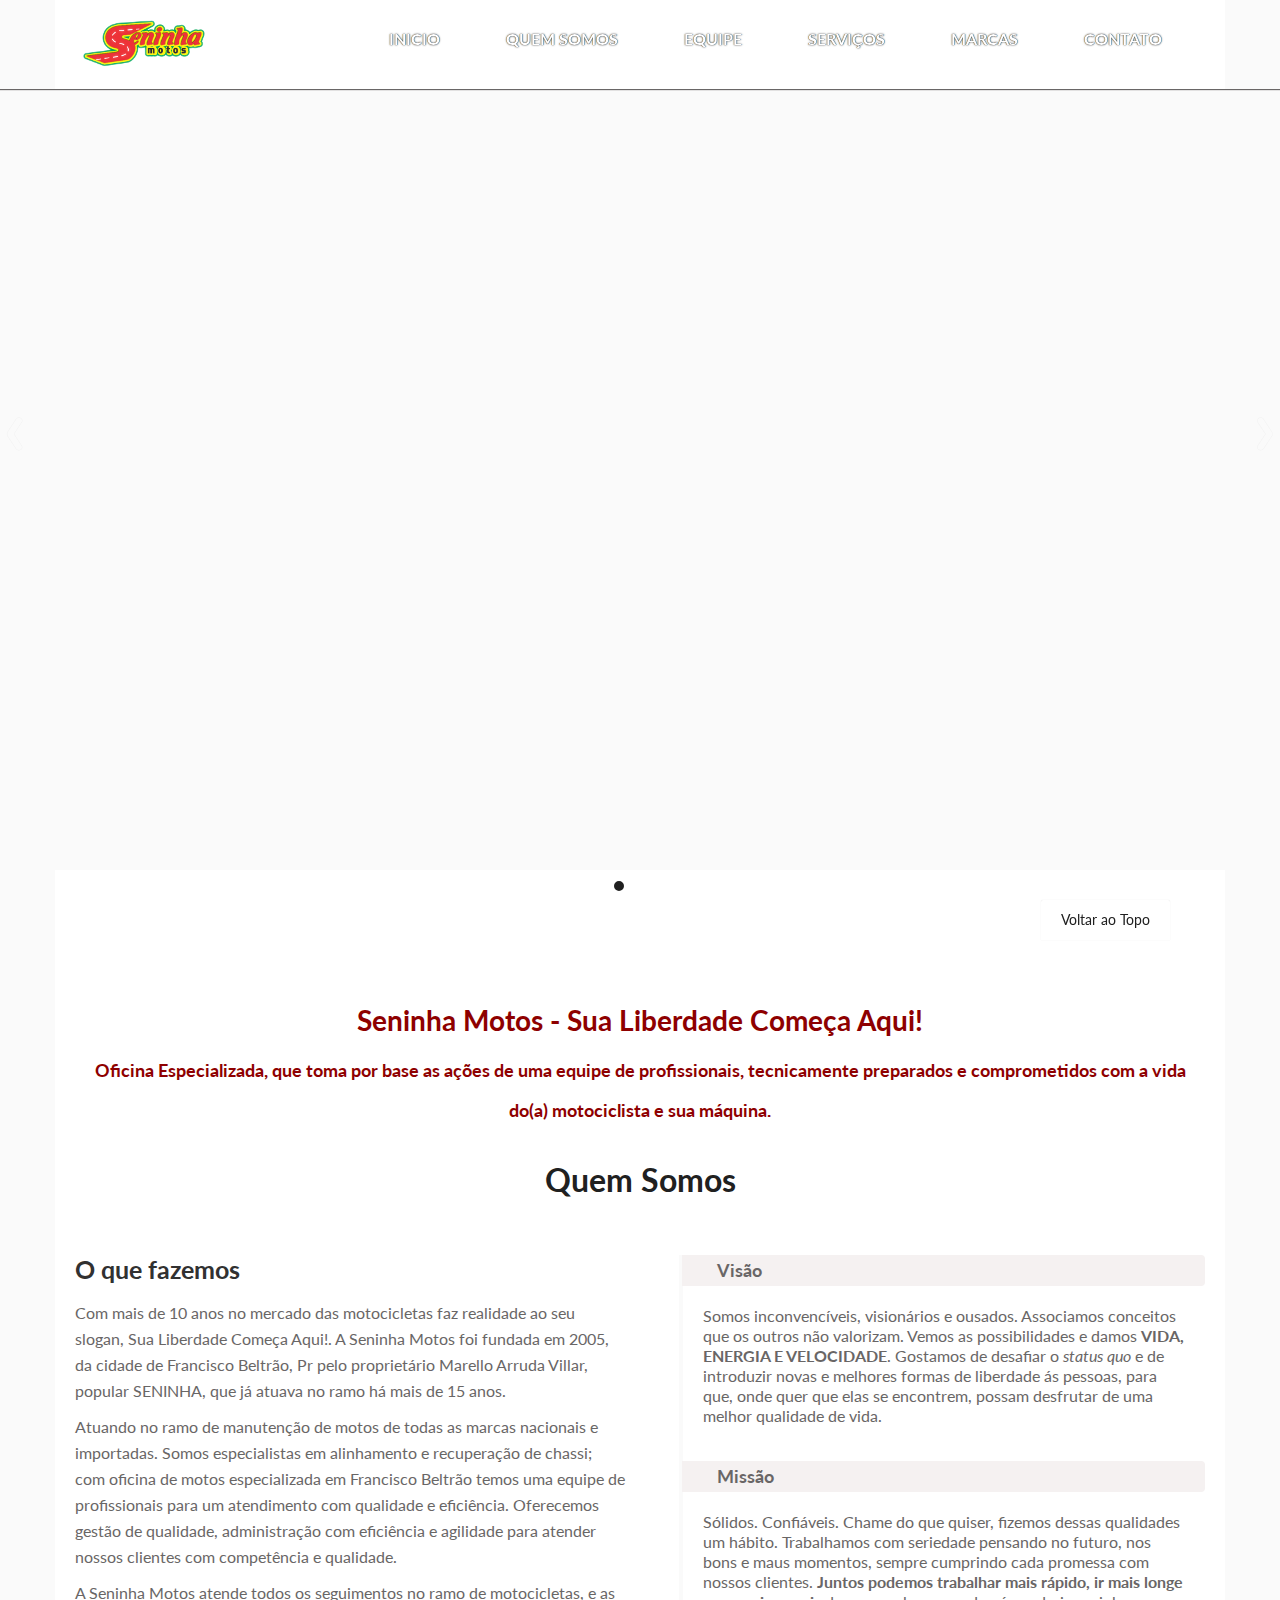
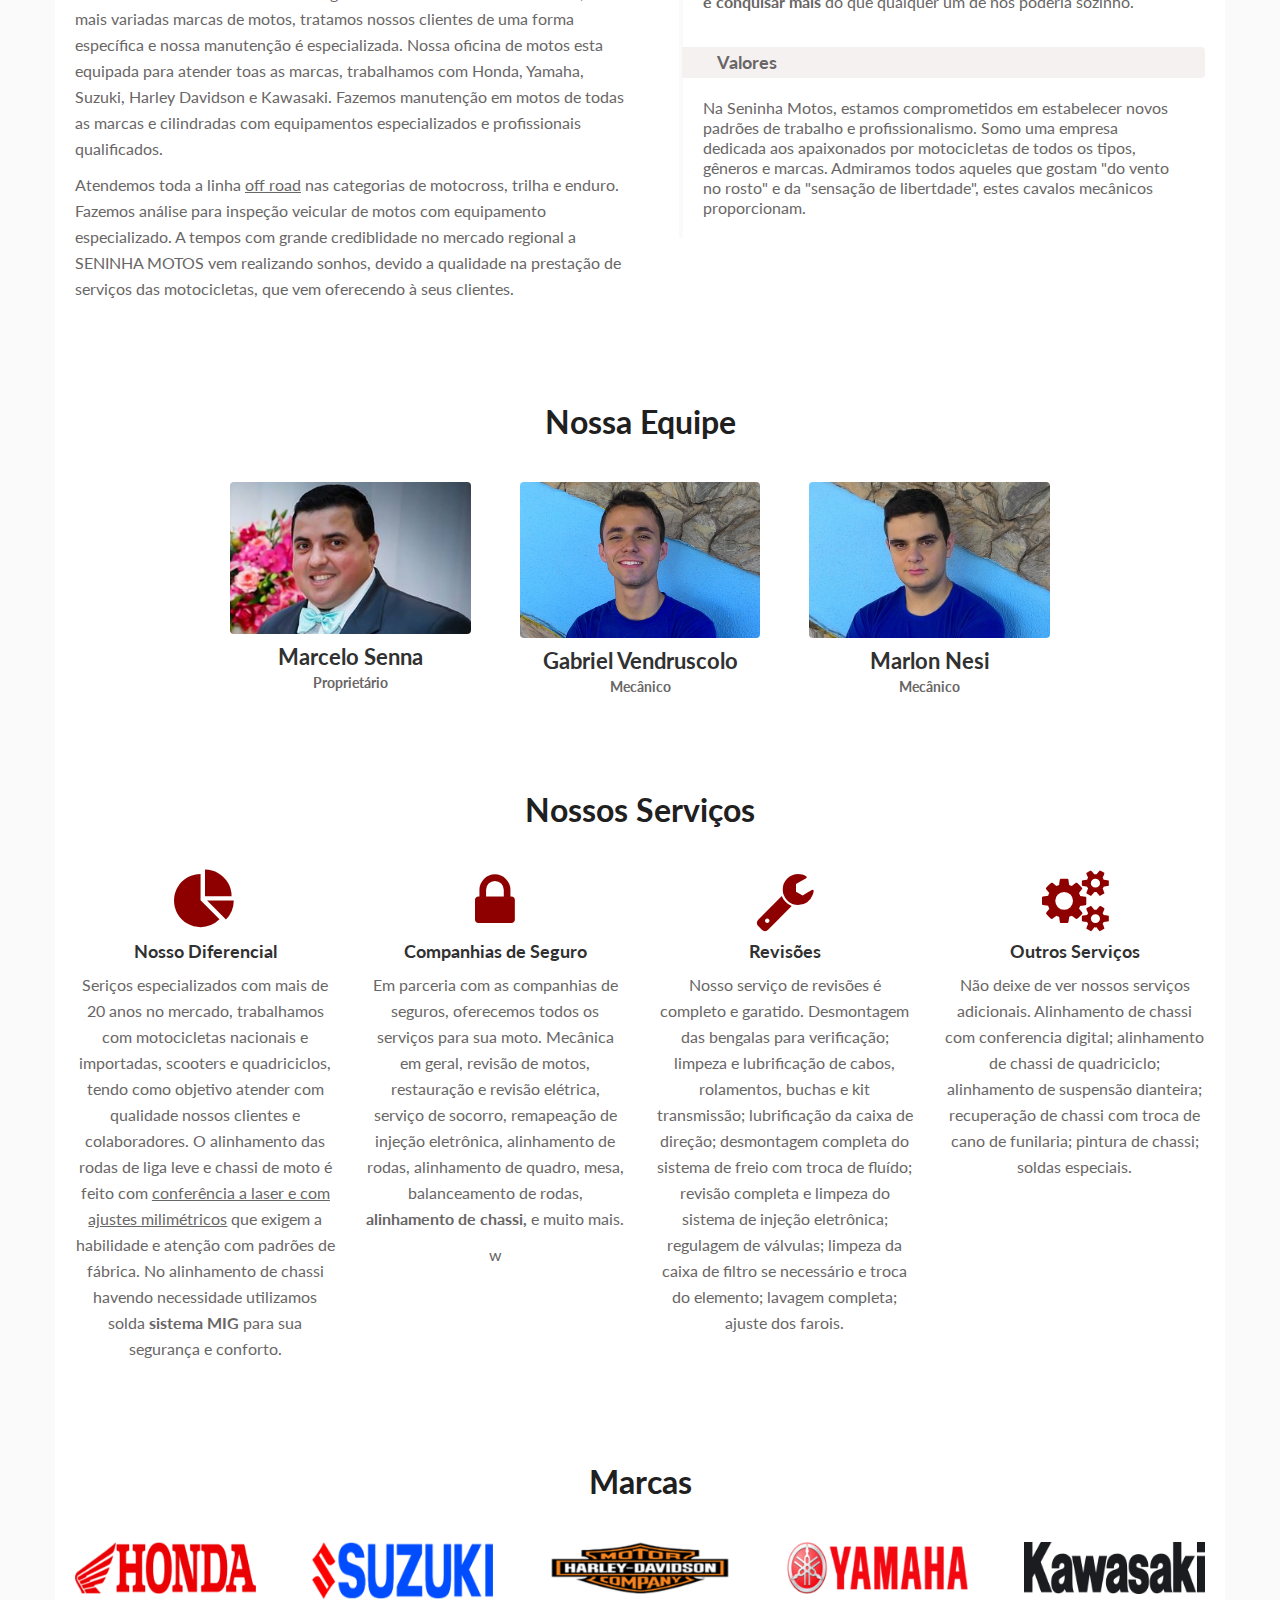
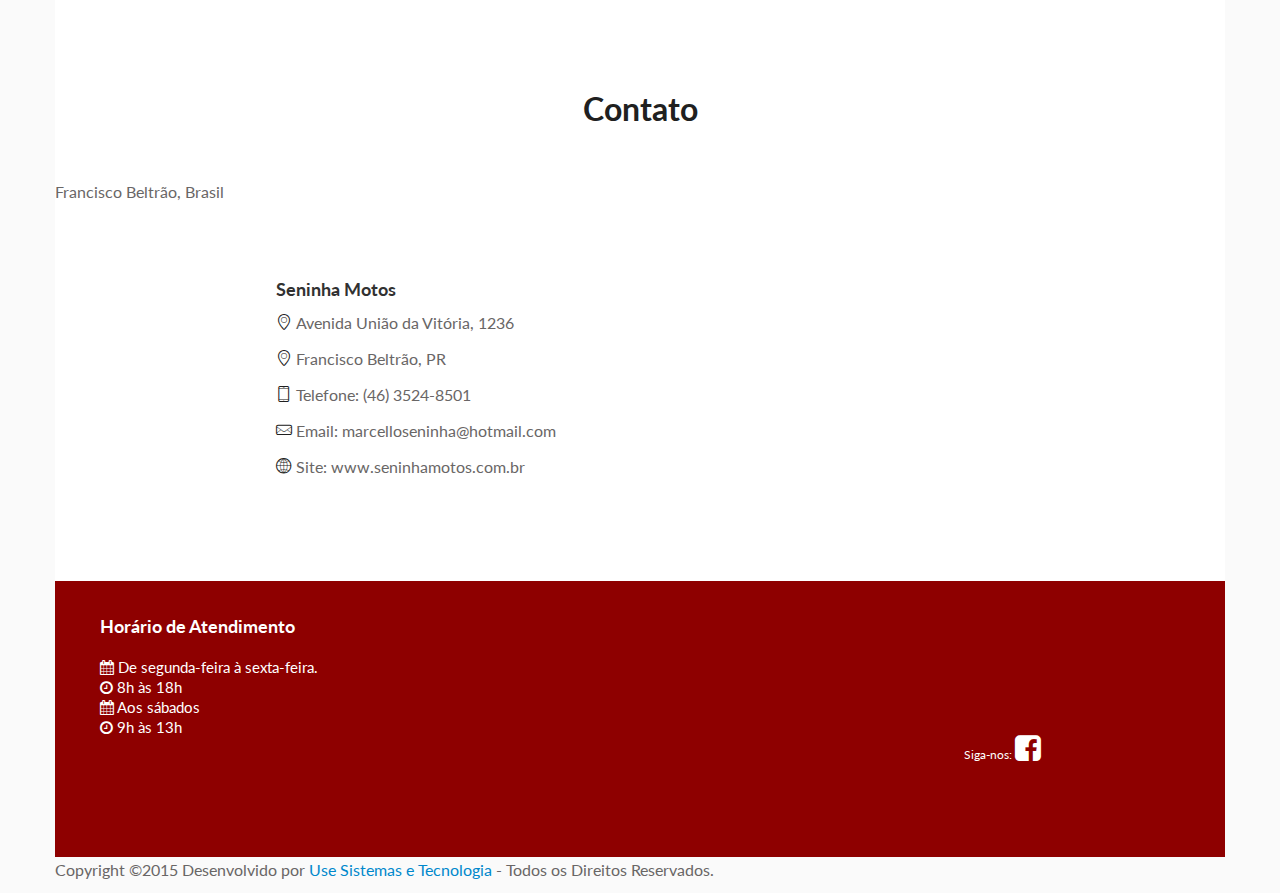
==== commit b6117fc6: "Adicionando as páginas do site novamente" ====
--- a/index.html
+++ b/index.html
@@ -4,10 +4,10 @@
 
 	<!-- start: Meta -->
 	<meta charset="utf-8">
-	<title>Nutrimed Distribuidora</title> 
-	<meta name="description" content="A Nutrimed é uma organizaçao regional de distribuiçao de nutrição animal, destacando-se em aves, suínos e bovinos."/>
-	<meta name="keywords" content="nutrição animal, rações, concentrados, núcleos, suplementos minerais, premixes, aves, bovinos de corte, bovinos de leite, suínos" />
-	<meta name="author" content="Use Sistemas"/>
+	<title>Seninha Motos - Sua liberdade começa aqui!</title> 
+	<meta name="description" content="Seninha Motos: Nosso site oficial oferece assistência técnica de motos honda, yamaha, kawasaki, harley davidson, suzuki. Conserto de motores, câmbio, suspensão, freios e carenagem de motos."/>
+	<meta name="keywords" content="motos, assistência técnica de motos, conserto de motos, venda de motos, reparo de motos, motores de motos, câmbio de motos, guidão de motos, carenagem de motos, freio de motos, suspensão de motos" />
+	<meta name="author" content="Carlos Alberto Amorim"/>
 	<!-- end: Meta -->
 	
 	<!-- start: Mobile Specific -->
@@ -67,7 +67,7 @@
 	          		</a>
 					<a class="brand" href="index.html">
 						
-						<img src="img/logo.png" alt="Nutrimed">
+						<img src="img/logo_seninha.png" alt="Seninha Motos">
 					</a>
 	          		<div class="nav-collapse collapse">
 	            		<ul class="nav scroll-nav">
@@ -103,7 +103,7 @@
 		            		<span class="icon-bar"></span>
 		          		</a>
 						<a class="brand" href="index.html">
-							<img src="img/logo.png" alt="Nutrimed">
+							<img src="img/logo_seninha.png" alt="Seninha Motos">
 						</a>
 		          		<div class="nav-collapse collapse">
 		            		<ul class="nav scroll-nav">
@@ -126,16 +126,16 @@
 		<div id="slides">
 		    <ul class="slides-container">
 		      	<li>
-		        	<img src="img/s1.png" alt="Slide">
+		        	<img src="img/s1.jpg" alt="Slide">
 		        	<div class="container">
 						<div class="caption left">
-		          			<h1></h1>
+		          			<h1>Sua liberdade começa aqui!</h1>
 														
 		        		</div>
 					</div>
 		      	</li>
 		      	<li>
-		        	<img src="img/s2.png" alt="Slide">
+		        	<img src="img/s2.jpg" alt="Slide">
 		        	<div class="container">
 						<div class="caption right">
 							          			
@@ -143,15 +143,15 @@
 					</div>
 		      	</li>
 		      	<li>
-		        	<img src="img/s3.png" alt="Slider">
+		        	<img src="img/s3.jpg" alt="Slider">
 		        	<div class="container">
-						<div class="caption rigth">
-							<h1>Construindo o futuro</h1>     			
+						<div class="caption center">
+								          			
 		        		</div>
 					</div>
 		      	</li>
 		      <li>
-		        <img src="img/s4.png" alt="Slider">
+		        <img src="img/s4.jpg" alt="Slider">
 		      </li>
 		    </ul>
 		    <nav class="slides-navigation">
@@ -176,8 +176,8 @@
 				
 				<div class="hero-unit">
 					
-					<h2>Nutrimed - Nutrição animal</h2>
-					<h3>Nutrição animal é nossa especialidade! Destacando-se em aves, suínos e bovinos.</h3>
+					<h2>Seninha Motos - Sua Liberdade Começa Aqui!</h2>
+					<h3>Oficina Especializada, que toma por base as ações de uma equipe de profissionais, tecnicamente preparados e comprometidos com a vida do(a) motociclista e sua máquina.</h3>
 					
 				</div>	
 
@@ -193,19 +193,28 @@
 				<div class="row-fluid">
 
 					<div class="span6">
-											
+						
+						<h3>O que fazemos</h3>
+						
 						<p>
-							Em 17 de agosto de 2015, surgia uma empresa de distribuidora, em Francisco Beltrão-PR, a NUTRIMEDI DISTRIBUIDORA DE INSUMOS AGRICOLAS E PECUARIA LTDA.
+							Com mais de 10 anos no mercado das motocicletas faz realidade ao seu slogan, Sua Liberdade Começa Aqui!.
+							A Seninha Motos foi fundada em 2005, da cidade de Francisco Beltrão, Pr pelo proprietário Marello Arruda
+							Villar, popular SENINHA, que já atuava no ramo há mais de 15 anos.
 						</p>
 						
 						<p>
-							Seus Diretores Ivanei José Casarin e Jeovani Da Silva, filhos de agricultores, vieram tentar a vida como vendedores no inicio dos anos 90 e depois de vários anos de sucesso decidiram ter a sua própria distribuidora, passando a atender esse mesmo segmento, e com a NUTRIMEDI  tiveram a realização do sonho de ter sua própria empresa.
+							Atuando no ramo de manutenção de motos de todas as marcas nacionais e importadas. Somos especialistas em alinhamento e recuperação de chassi; com oficina de motos especializada em Francisco Beltrão temos uma equipe de profissionais para um atendimento com qualidade e eficiência.
+							Oferecemos gestão de qualidade, administração com eficiência e agilidade para atender nossos clientes com competência e qualidade.
 						</p>
 						
 						<p>
-							No início a empresa fez suas primeiras vendas com o apoio de alguns clientes parceiros, com muito empenho, dedicação e a aplicação correta desses recursos disponíveis, a empresa se tornou sólida e hoje vem crescendo no segmento com destaque.
+							A Seninha Motos atende todos os seguimentos no ramo de motocicletas, e as mais variadas marcas de motos, tratamos nossos clientes de uma forma específica e nossa manutenção é especializada.
+							Nossa oficina de motos esta equipada para atender toas as marcas, trabalhamos com Honda, Yamaha, Suzuki, Harley Davidson e Kawasaki. Fazemos manutenção em motos de todas as marcas e cilindradas com equipamentos especializados e profissionais qualificados.
 						</p>
-												
+						
+						<p>
+							Atendemos toda a linha <u>off road</u> 	nas categorias de motocross, trilha e enduro. Fazemos análise para inspeção veicular de motos com equipamento especializado. A tempos com grande crediblidade no mercado regional a SENINHA MOTOS vem realizando sonhos, devido a qualidade na prestação de serviços das motocicletas, que vem oferecendo à seus clientes.
+						</p>
 					</div>
 
 					<div class="span6">
@@ -216,33 +225,19 @@
 								
 								
 								<div class="date"><span>Visão</span></div>
-								<div class="desc">
-								Ser uma equipe competitiva que atue de forma abrangente no segmento do agronegócio, através de um portfólio de produtos com <em>qualidade<</em>, representado por marcas fortes, com características e propostas únicas.</div>
+								<div class="desc">Somos inconvencíveis, visionários e ousados. Associamos conceitos que os outros não valorizam. Vemos as possibilidades e damos <strong>VIDA, ENERGIA E VELOCIDADE</strong>. Gostamos de desafiar o <em>status quo</em> e de introduzir novas e melhores formas de liberdade ás pessoas, para que, onde quer que elas se encontrem, possam desfrutar de uma melhor qualidade de vida.</div>
 							</li>
 							
 							<li>
 								
 								<div class="date"><span>Missão</span></div>
-								<div class="desc">Oferecer aos clientes produtos reconhecidamente líderes em qualidade e desempenho, que contribuam para uma produção equilibrada, gerando sempre oportunidades de negócios para a empresa e valor compartilhado com nossos parceiros. </div>
+								<div class="desc">Sólidos. Confiáveis. Chame do que quiser, fizemos dessas qualidades um hábito. Trabalhamos com seriedade pensando no futuro, nos bons e maus momentos, sempre cumprindo cada promessa com nossos clientes. <b>Juntos podemos trabalhar mais rápido, ir mais longe e conquisar mais</b> do que qualquer um de nós poderia sozinho. </div>
 							</li>
 							
 							<li>
 								
 								<div class="date"><span>Valores</span></div>
-								<div class="desc">
-								<ul>
-												<li class="strike">Clientes em 1º lugar</li>
- 												<li class="strike">Estreito Relacionamento de 
- 												nossos produtos com os clientes</li>
- 												<li class="strike">Liderança de Mercado e de Atitude</li>
- 												<li class="strike">Qualidade Superior</li>
- 												<li class="strike">Performance</li>
- 												<li class="strike">Comprometimento</li>
- 												<li class="strike">Respeito</li>
- 												<li class="strike">Ética</li>
-												<li class="strike">Transparência</li>
-								</ul>
-								</div>
+								<div class="desc">Na Seninha Motos, estamos comprometidos em estabelecer novos padrões de trabalho e profissionalismo. Somo uma empresa dedicada aos apaixonados por motocicletas de todos os tipos, gêneros e marcas. Admiramos todos aqueles que gostam "do vento no rosto" e da "sensação de libertdade", estes cavalos mecânicos proporcionam.</div>
 							</li>
 																					
 						</ul>
@@ -273,9 +268,8 @@
 					<div class="span3 team-member">
 						<img class="img-rounded" src="img/t1.jpg" alt="team member">
 						<div class="description">	
-							<div class="name">Ivanei José Casarin</div>
-							<div class="position">Sócio</div>
-							<div class="position">Francisco Beltrão-PR</div>
+							<div class="name">Marcelo Senna</div>
+							<div class="position">Proprietário</div>
 							<!-- <div class="twitter">@lucasluck</div> -->
 						</div>
 					</div>
@@ -283,9 +277,8 @@
 					<div class="span3 team-member">
 						<img class="img-rounded" src="img/t3.jpg" alt="team member">
 						<div class="description">
-							<div class="name">Jeovani da Silva</div>
-							<div class="position">Sócio</div>
-							<div class="position">Pato Branco-PR</div>
+							<div class="name">Gabriel Vendruscolo</div>
+							<div class="position">Mecânico</div>
 							<!-- <div class="twitter">@meganabbott</div> -->
 						</div>
 					</div>
@@ -293,9 +286,8 @@
 					<div class="span3 team-member">
 						<img class="img-rounded" src="img/t4.jpg" alt="team member">
 						<div class="description">
-							<div class="name">Marcio Jose da Silva</div>
-							<div class="position">Representante comercial </div>
-							<div class="position">Pato Branco-PR </div>
+							<div class="name">Marlon Nesi</div>
+							<div class="position">Mecânico</div>
 							<!-- <div class="twitter">@annkovalsky</div> -->
 						</div>
 					</div>
@@ -323,50 +315,40 @@
 		    	<div class="row-fluid featured-box">
 
 					<div class="span3">
-						<i class=""></i><img src="img/cow.png">
-						<h4>Bovinos</h4>
-						
-						<p>“Nascida no mesmo berço” onde nasceu o gado Holstein, a De Heus tem uma forte participação no mercado mundial de nutrição para gado leiteiro. A De Heus desenvolveu seu conhecimento não só para nutrir os rebanhos de gado holandês com o que existe de melhor, mas também os rebanhos de outras raças produtoras de leite difundidas pelo mundo todo.A De Heus desenvolve produtos e ferramentas para produção de gado de corte que não só garantem alimentação equilibrada, mas também garantem rentabilidade para o seu negócio. </p>
+						<i class="fa fa-pie-chart icone"></i>
+						<h4>Nosso Diferencial</h4>
+						
+						<p>Seriços especializados com mais de 20 anos no mercado, trabalhamos com motocicletas nacionais e importadas, scooters e quadriciclos, tendo como objetivo atender com qualidade nossos clientes e colaboradores. O alinhamento das rodas de liga leve e chassi de moto é feito com <u>conferência a laser e com ajustes milimétricos</u> que exigem a habilidade e atenção com padrões de fábrica. No alinhamento de chassi havendo necessidade utilizamos solda <b>sistema MIG</b> para sua segurança e conforto.</p>
 						<!-- <a href="#" class="btn btn-success">Read More</a> -->
 						<div class="clearfix"></div>
 						<hr class="visible-phone">
 					</div>
 
 					<div class="span3">
-						<i class=""></i><img src="img/pig.png">
-						<h4>Suínos</h4>
-						
-						<p>A De Heus desenvolve um conceito avançado e integrado de nutrição para suínos, padronizando os fatores que realmente importam para a competitividade do suinocultor.
-						<br>
-					•	Formulações de alta precisão nutricional<br>
-					•	Segurança alimentar absoluta dos ingredientes<br>
-					•	Alta qualidade de fabricação<br>
-					•	Máxima eficiência nutricional<br>
-					•	Melhor relação custo-benefício<br>
-						
-</p>
+						<i class="fa fa-lock icone"></i>
+						<h4>Companhias de Seguro</h4>
+						
+						<p>Em parceria com as companhias de seguros, oferecemos todos os serviços para sua moto. Mecânica em geral, revisão de motos, restauração e revisão elétrica, serviço de socorro, remapeação de injeção eletrônica, alinhamento de rodas, alinhamento de quadro, mesa, balanceamento de rodas, <b>alinhamento de chassi, </b>e muito mais.</p>
+						<!-- <a href="#" class="btn btn-success">Read More</a> -->
+						<div class="clearfix"></div>
+						<hr class="visible-phone">w
+					</div>
+
+					<div class="span3">
+						<i class="fa fa-wrench icone"></i>
+						<h4>Revisões</h4>
+						
+						<p>Nosso serviço de revisões é completo e garatido. Desmontagem das bengalas para verificação; limpeza e lubrificação de cabos, rolamentos, buchas e kit transmissão; lubrificação da caixa de direção; desmontagem completa do sistema de freio com troca de fluído; revisão completa e limpeza do sistema de injeção eletrônica; regulagem de válvulas; limpeza da caixa de filtro se necessário e troca do elemento; lavagem completa; ajuste dos farois.  </p>
 						<!-- <a href="#" class="btn btn-success">Read More</a> -->
 						<div class="clearfix"></div>
 						<hr class="visible-phone">
 					</div>
 
 					<div class="span3">
-						<i class=""></i><img src="img/chicken.png">
-						<h4>Aves</h4>
-						
-						<p>A De Heus é uma empresa líder no mercado mundial de nutrição de aves. No Brasil, oferecemos aos nossos clientes uma linha completa de produtos para aves de corte, matrizes e postura comercial com a máxima qualidade e eficiência, buscando sempre as melhores alternativas nutricionais para os produtores afim de lhes garantir o melhor custo/benefício para a produção.Os nossos profissionais são qualificados e preparados para atender aos clientes de forma personalizada, buscando opções para cada estrutura e atendendo as demandas de cada produtor. 
- </p>
-						<!-- <a href="#" class="btn btn-success">Read More</a> -->
-						<div class="clearfix"></div>
-						<hr class="visible-phone">
-					</div>
-
-					<div class="span3">
-						<i class=""></i><img src="img/semente.png">
-						<h4>Sementes</h4>
-						
-						<p>Líder em sementes de Soja e Milheto no Brasil, a Sementes Adriana investe em tecnologia e inovação desde sua criação em 1980, tendo sido responsável por alguns dos principais avanços deste mercado, como as Plantas de Alta Performance®, o Sistema Plantha®, o IPA® e o Programa Protege®. O programa de pesquisa e desenvolvimento de variedades de Milheto da Sementes Adriana é pioneiro no Brasil e um dos mais avançados do mundo.Trabalhamos com produtos de qualidade como: Milheto Forrageiro (O ADRF 6010 Valente), Milheto Granífero (O ADRG 9050), ADR-300 (O Milheto ADR-300) e o Super Massa ADR-500 (Milheto Super Massa ADR-500).</p>
-</p>
+						<i class="fa fa-cogs icone"></i>
+						<h4>Outros Serviços</h4>
+						
+						<p>Não deixe de ver nossos serviços adicionais. Alinhamento de chassi com conferencia digital; alinhamento de chassi de quadriciclo; alinhamento de suspensão dianteira; recuperação de chassi com troca de cano de funilaria; pintura de chassi; soldas especiais.</p>
 						<!-- <a href="#" class="btn btn-success">Read More</a> -->
 					</div>	
 
@@ -469,7 +451,7 @@
 				<!-- start: Section Header -->
 				<div class="section-header">
 
-					<h2>Marcas Representadas</h2>
+					<h2>Marcas</h2>
 
 				</div>
 				<!-- end: Section Header -->
@@ -480,11 +462,11 @@
 					<div class="span12">
 
 						<ul class="clients-list">
-							<li><img src="img/logos/deheus.png" alt="Deheus"></li>
-							<li><img src="img/logos/hertape.png" alt="Hertape"></li>
-							<li><img src="img/logos/sementes_adriana.png" alt="Sementes Adriana"></li>
-							<li><img src="img/logos/vansil.png" alt="Vansil"></li>
-							<li><img src="img/logos/cibos.png" alt="Cibos"></li>
+							<li><img src="img/logos/honda.png" alt="Honda"></li>
+							<li><img src="img/logos/suzuki.png" alt="Suzuki"></li>
+							<li><img src="img/logos/harley.png" alt="Harley Davidson"></li>
+							<li><img src="img/logos/yamaha.png" alt="Yamaha"></li>
+							<li><img src="img/logos/kawasaki.png" alt="Kawasaki"></li>
 						</ul>
 
 					</div>	
@@ -526,22 +508,22 @@
 								<div class="span5">
 
 									<!-- start: Contact Info -->
-									<h4>Nutrimed Distribuidora</h4>
+									<h4>Seninha Motos</h4>
 
 									<p>
-										<i class="li_location"></i>   Rua Felice Manfroi, 124 sala 1
+										<i class="li_location"></i> Avenida União da Vitória, 1236
+									</p>
+									<p>	
+										<i class="li_location"></i> Francisco Beltrão, PR
+									</p>	
+									<p>	
+										<i class="li_phone"></i> Telefone: (46) 3524-8501
 									</p>
 									<p>
-										<i class="li_location"></i>   Francisco Beltrão, PR
-									</p>	
-									<p>	
-										<i class="li_phone"></i>   Telefone: (46) 3524-9077
+										<i class="li_mail"></i> Email: marcelloseninha@hotmail.com
 									</p>
 									<p>
-										<i class="li_mail"></i>    nutrimedi@nutrimedi.com.br
-									</p>
-									<p>
-										<i class="li_world"></i>   Site:www.nutrimed.com.br
+										<i class="li_world"></i> Site: www.seninhamotos.com.br
 									</p>
 									<!-- end: Contact Info -->
 
@@ -634,13 +616,13 @@
 					<i class="fa fa-calendar"></i> De segunda-feira à sexta-feira.
 				</p>
 				<p>	
-					<i class="fa fa-clock-o"></i> 7:30h às 18:00h
+					<i class="fa fa-clock-o"></i> 8h às 18h
 				</p>
 				<p>
 					<i class="fa fa-calendar"></i> Aos sábados
 				</p>
 				<p>	
-					<i class="fa fa-clock-o"></i> 7:30h às 11:30h
+					<i class="fa fa-clock-o"></i> 9h às 13h
 				</p>
 				
 				
@@ -658,7 +640,7 @@
 
 			<div id="follow" class="span4">
 				
-				Siga-nos
+				Siga-nos:
 				
 				<!-- <a href="#" class="social-dribbble"></a>
 				<a href="#" class="social-twitter"></a>
@@ -675,7 +657,7 @@
 				
 		</footer>
 		<!-- end: Footer -->
-		<p>Copyright ©2017 Desenvolvido por Use Sistemas e Tecnologia</a> - Todos os Direitos Reservados.</p>
+		<p>Copyright ©2015 Desenvolvido por <a href="http://www.usesms.com.br" title="UseSMS">Use Sistemas e Tecnologia</a> - Todos os Direitos Reservados.</p>
 	</div>	
 	<!-- end: Container -->
 	
--- a/css/style.min.css
+++ b/css/style.min.css
@@ -1,17 +1,16 @@
 
 
-@import "social-icons.css";@import "font-awesome.min.css";@import "font-awesome-ie7.min.css";@import "glyphicons.css";@import "halflings.css";@import "linecons.css";@import url(http://fonts.googleapis.com/css?family=Lato:300);@import url(http://fonts.googleapis.com/css?family=Lato:400);@import url(http://fonts.googleapis.com/css?family=Lato:700);html{-webkit-font-smoothing:antialiased}body{overflow-x:hidden;background:#fafafa;color:#5E5F64;font-family:'Lato',sans-serif;font-weight:400;font-size:16px;line-height:26px}h1,h2,h3,h4,h5,h6{font-family:'Lato',sans-serif;color:#313131;font-weight:700}header{min-height:70px;position:fixed;width:100%;z-index:5; box-shadow:0px 1px 1px}.navbar{margin-bottom:0}.navbar-inner{min-height:70px;padding-right:20px;padding-left:20px;background:#fff;border:0;-webkit-border-radius:0;-moz-border-radius:0;border-radius:0;filter:none;*zoom:1;-webkit-box-shadow:none;-moz-box-shadow:none;box-shadow:none}.navbar .brand{color:#bdea74;text-shadow:none;font-weight:700;margin-top:15px}.navbar .nav>li>a{float:none;margin:29px 30px;padding:0 3px 4px 3px;color:#059411;text-decoration:none;text-shadow:none;text-transform:uppercase;font-weight:700}.navbar .nav>li>a:focus,.navbar .nav>li>a:hover{color:#ffcc00}.navbar .nav>.active>a,.navbar .nav>.active>a:hover,.navbar .nav>.active>a:focus{background:0;color:#ffcc00;-webkit-box-shadow:none;-moz-box-shadow:none;box-shadow:none;filter:none}
-.navbar .nav li.dropdown.open>.dropdown-toggle,.navbar .nav li.dropdown.active>.dropdown-toggle,.navbar .nav li.dropdown.open.active>.dropdown-toggle{color:#fff}.navbar .nav li.dropdown>.dropdown-toggle .caret{border-top-color:#fff;border-bottom-color:#fff}.navbar .nav li.dropdown.open>.dropdown-toggle .caret,.navbar .nav li.dropdown.active>.dropdown-toggle .caret,.navbar .nav li.dropdown.open.active>.dropdown-toggle .caret{border-top-color:#fff;border-bottom-color:#fff}.navbar .nav>li>.dropdown-menu:before{display:none}.navbar .nav>li>.dropdown-menu:after{display:none}.dropdown-menu{margin:0;background-color:#202020;border:0;border-top:2px solid #bdea74;-webkit-border-radius:0;-moz-border-radius:0;border-radius:0;-webkit-box-shadow:0 1px 1px rgba(0,0,0,.2);-moz-box-shadow:0 1px 1px rgba(0,0,0,.2);box-shadow:0 1px 1px rgba(0,0,0,.2)}.dropdown-menu>li>a{color:#fff}.dropdown-menu>li>a:hover,.dropdown-menu>li>a:focus,.dropdown-submenu:hover>a,.dropdown-submenu:focus>a{background:#bdea74}.dropdown-menu>.active>a,.dropdown-menu>.active>a:hover,.dropdown-menu>.active>a:focus{background:#bdea74}#wrapper{background:#fff;padding:20px;margin-top:-30px}section{padding:80px 0 0 0}.section-header{margin:0 0 40px 0}.section-header h2{font-family:'Lato',sans-serif;font-weight:700;font-size:32px;color:#65605e;text-align:center}section#home{padding:0;position:relative;z-index:10;overflow:hidden}#second-menu{position:fixed;z-index:1000;width:100%;margin-top:0;overflow:hidden}#second-menu .navbar{position:relative;top:0}#second-menu .navbar-inner{background:transparent;}#second-menu .navbar .brand{color:#fff;text-shadow:0 0 2px #202020}#second-menu .navbar .nav>li>a{color:#fff;text-shadow:0 0 5px #202020}#second-menu .navbar .nav>li>a:focus,#second-menu .navbar .nav>li>a:hover{color:#fff}#second-menu .navbar .nav>.active>a,#second-menu .navbar .nav>.active>a:hover,#second-menu .navbar .nav>.active>a:focus{color:#fff;border-bottom:1px solid #fff}#second-menu .navbar .nav li.dropdown.open>.dropdown-toggle,#second-menu .navbar .nav li.dropdown.active>.dropdown-toggle,#second-menu .navbar .nav li.dropdown.open.active>.dropdown-toggle{color:#fff}#second-menu .navbar .nav li.dropdown>.dropdown-toggle .caret{border-top-color:#fff;border-bottom-color:#fff}#second-menu .navbar .nav li.dropdown.open>.dropdown-toggle .caret,#second-menu .navbar .nav li.dropdown.active>.dropdown-toggle .caret,#second-menu .navbar .nav li.dropdown.open.active>.dropdown-toggle .caret{border-top-color:#fff;border-bottom-color:#fff}#second-menu .navbar .nav>li>.dropdown-menu:before{display:none}#second-menu .navbar .nav>li>.dropdown-menu:after{display:none}#second-menu .dropdown-menu{margin:0;background-color:#202020;border:0;border-top:2px solid #bdea74;-webkit-border-radius:0;-moz-border-radius:0;border-radius:0;-webkit-box-shadow:0 1px 1px rgba(0,0,0,.2);-moz-box-shadow:0 1px 1px rgba(0,0,0,.2);box-shadow:0 1px 1px rgba(0,0,0,.2)}#second-menu .dropdown-menu>li>a{color:#fff}#second-menu .dropdown-menu>li>a:hover,#second-menu .dropdown-menu>li>a:focus,#second-menu .dropdown-submenu:hover>a,#second-menu .dropdown-submenu:focus>a{background:#bdea74}#second-menu .dropdown-menu>.active>a,#second-menu .dropdown-menu>.active>a:hover,#second-menu .dropdown-menu>.active>a:focus{background:#bdea74}#slides{position:relative}#slides .slides-container img{max-width:initial}#slides .slides-container .container{height:100%;position:relative}#slides .slides-container .container .caption{position:absolute;display:block;width:40%;bottom:100px}
+@import "social-icons.css";@import "font-awesome.min.css";@import "font-awesome-ie7.min.css";@import "glyphicons.css";@import "halflings.css";@import "linecons.css";@import url(http://fonts.googleapis.com/css?family=Lato:300);@import url(http://fonts.googleapis.com/css?family=Lato:400);@import url(http://fonts.googleapis.com/css?family=Lato:700);html{-webkit-font-smoothing:antialiased}body{overflow-x:hidden;background:#fafafa;color:#696666;font-family:'Lato',sans-serif;font-weight:400;font-size:16px;line-height:26px}h1,h2,h3,h4,h5,h6{font-family:'Lato',sans-serif;color:#313131;font-weight:700}header{min-height:70px;position:fixed;width:100%;z-index:5; box-shadow:0px 1px 1px}.navbar{margin-bottom:0}.navbar-inner{min-height:70px;padding-right:20px;padding-left:20px;background:#fff;border:0;-webkit-border-radius:0;-moz-border-radius:0;border-radius:0;filter:none;*zoom:1;-webkit-box-shadow:none;-moz-box-shadow:none;box-shadow:none}.navbar .brand{color:#bdea74;text-shadow:none;font-weight:700;margin-top:15px}.navbar .nav>li>a{float:none;margin:29px 30px;padding:0 3px 4px 3px;color:#202020;text-decoration:none;text-shadow:none;text-transform:uppercase;font-weight:700}.navbar .nav>li>a:focus,.navbar .nav>li>a:hover{color:#8e0000}.navbar .nav>.active>a,.navbar .nav>.active>a:hover,.navbar .nav>.active>a:focus{background:0;color:#202020;-webkit-box-shadow:none;-moz-box-shadow:none;box-shadow:none;filter:none;border-bottom:1px solid #202020}.navbar .nav li.dropdown.open>.dropdown-toggle,.navbar .nav li.dropdown.active>.dropdown-toggle,.navbar .nav li.dropdown.open.active>.dropdown-toggle{color:#fff}.navbar .nav li.dropdown>.dropdown-toggle .caret{border-top-color:#fff;border-bottom-color:#fff}.navbar .nav li.dropdown.open>.dropdown-toggle .caret,.navbar .nav li.dropdown.active>.dropdown-toggle .caret,.navbar .nav li.dropdown.open.active>.dropdown-toggle .caret{border-top-color:#fff;border-bottom-color:#fff}.navbar .nav>li>.dropdown-menu:before{display:none}.navbar .nav>li>.dropdown-menu:after{display:none}.dropdown-menu{margin:0;background-color:#202020;border:0;border-top:2px solid #bdea74;-webkit-border-radius:0;-moz-border-radius:0;border-radius:0;-webkit-box-shadow:0 1px 1px rgba(0,0,0,.2);-moz-box-shadow:0 1px 1px rgba(0,0,0,.2);box-shadow:0 1px 1px rgba(0,0,0,.2)}.dropdown-menu>li>a{color:#fff}.dropdown-menu>li>a:hover,.dropdown-menu>li>a:focus,.dropdown-submenu:hover>a,.dropdown-submenu:focus>a{background:#bdea74}.dropdown-menu>.active>a,.dropdown-menu>.active>a:hover,.dropdown-menu>.active>a:focus{background:#bdea74}#wrapper{background:#fff;padding:20px;margin-top:-30px}section{padding:80px 0 0 0}.section-header{margin:0 0 40px 0}.section-header h2{font-family:'Lato',sans-serif;font-weight:700;font-size:32px;color:#202020;text-align:center}section#home{padding:0;position:relative;z-index:10;overflow:hidden}#second-menu{position:fixed;z-index:1000;width:100%;margin-top:0;overflow:hidden}#second-menu .navbar{position:relative;top:0}#second-menu .navbar-inner{background:transparent;}#second-menu .navbar .brand{color:#fff;text-shadow:0 0 2px #202020}#second-menu .navbar .nav>li>a{color:#fff;text-shadow:0 0 2px #202020}#second-menu .navbar .nav>li>a:focus,#second-menu .navbar .nav>li>a:hover{color:#fff}#second-menu .navbar .nav>.active>a,#second-menu .navbar .nav>.active>a:hover,#second-menu .navbar .nav>.active>a:focus{color:#fff;border-bottom:1px solid #fff}#second-menu .navbar .nav li.dropdown.open>.dropdown-toggle,#second-menu .navbar .nav li.dropdown.active>.dropdown-toggle,#second-menu .navbar .nav li.dropdown.open.active>.dropdown-toggle{color:#fff}#second-menu .navbar .nav li.dropdown>.dropdown-toggle .caret{border-top-color:#fff;border-bottom-color:#fff}#second-menu .navbar .nav li.dropdown.open>.dropdown-toggle .caret,#second-menu .navbar .nav li.dropdown.active>.dropdown-toggle .caret,#second-menu .navbar .nav li.dropdown.open.active>.dropdown-toggle .caret{border-top-color:#fff;border-bottom-color:#fff}#second-menu .navbar .nav>li>.dropdown-menu:before{display:none}#second-menu .navbar .nav>li>.dropdown-menu:after{display:none}#second-menu .dropdown-menu{margin:0;background-color:#202020;border:0;border-top:2px solid #bdea74;-webkit-border-radius:0;-moz-border-radius:0;border-radius:0;-webkit-box-shadow:0 1px 1px rgba(0,0,0,.2);-moz-box-shadow:0 1px 1px rgba(0,0,0,.2);box-shadow:0 1px 1px rgba(0,0,0,.2)}#second-menu .dropdown-menu>li>a{color:#fff}#second-menu .dropdown-menu>li>a:hover,#second-menu .dropdown-menu>li>a:focus,#second-menu .dropdown-submenu:hover>a,#second-menu .dropdown-submenu:focus>a{background:#bdea74}#second-menu .dropdown-menu>.active>a,#second-menu .dropdown-menu>.active>a:hover,#second-menu .dropdown-menu>.active>a:focus{background:#bdea74}#slides{position:relative}#slides .slides-container img{max-width:initial}#slides .slides-container .container{height:100%;position:relative}#slides .slides-container .container .caption{position:absolute;display:block;width:40%;bottom:100px}
 #slides .slides-container .container .caption h1,
-#slides .slides-container .container .caption p{color:#fff;text-shadow:0 0 5px #202020; font-size:30px; margin-bottom:90%;}
+#slides .slides-container .container .caption p{color:#fff;text-shadow:0 0 10px #202020; font-size:30px; margin-bottom: 50%;}
 #slides .slides-container .container .caption a{background:#fff;color:#202020;padding:2px 8px 5px 8px;-webkit-border-radius:2px;-moz-border-radius:2px;border-radius:2px;text-decoration:none;display:inline-block}
 #slides .slides-container .container .caption a:hover{background:#ccc}
 #slides .slides-container .container .caption.left{left:700px;text-align:left}
 #slides .slides-container .container .caption.center{left:50%;margin-left:-50%;}
 #slides .slides-container .container .caption.right{right:30px;text-align:right;}
 
-#slides .scrollable{*zoom:1;position:relative;top:0;left:0;overflow-y:auto;-webkit-overflow-scrolling:touch;height:100%}#slides .scrollable :after{content:"";display:table;clear:both}#slides .slides-navigation{margin:0 auto;position:absolute;z-index:3;top:46%;width:100%}#slides .slides-navigation a{position:absolute;display:block;width:30px;height:40px;opacity:1}#slides .slides-navigation a:hover{opacity:.5}#slides .slides-navigation a.prev{left:0;background:url(../img/arrow-left.png) no-repeat;background-size:20px 40px;background-position:center}#slides .slides-navigation a.next{right:0;background:url(../img/arrow-right.png) no-repeat;background-size:20px 40px;background-position:center}#slides .slides-pagination{position:absolute;z-index:3;bottom:0;text-align:center;width:100%}#slides .slides-pagination a{border:2px solid #fff;-webkit-border-radius:50em;-moz-border-radius:50em;border-radius:50em;width:6px;height:6px;display:inline-block;margin:2px}#slides .slides-pagination a.current{border:2px solid #202020;background:#202020}.hero-unit{padding:20px 0 0 0;color:#bdea74;background:transparent;-webkit-border-radius:0;-moz-border-radius:0;border-radius:0}.hero-unit h1,.hero-unit h2,.hero-unit h3,.hero-unit h4{font-family:'Lato',sans-serif;text-align:center;color:#059411}.hero-unit h2{font-size:28px}.hero-unit h3{font-size:18px;color:#5E5F64}ul.timeline{position:relative;list-style:none}/*ul.timeline:after{content:'';position:absolute;border:4px solid #fafafa;background:#bdea74;-webkit-border-radius:50em;-moz-border-radius:50em;border-radius:50em;bottom:-16px;left:-11px;width:10px;height:10px}*/ul.timeline li i{border:4px solid #fafafa;-webkit-border-radius:50em;-moz-border-radius:50em;border-radius:50em;background:#ffcc00;color:#fff;display:inline-block;padding:10px;margin:0 0 0 -32px;float:left;font-size:32px}ul.timeline li .date{background:#ffcc00;-webkit-border-radius:0 4px 4px 0;-moz-border-radius:0 4px 4px 0;border-radius:10px 10px 10px 10px;padding:5px 10px 5px 35px;margin:15px 0 0 -1px}ul.timeline li .date span{font-size:18px;font-weight:700;color:#fff;}ul.timeline li .desc{display:block;padding:20px;}ul.clients-list{list-style:none;margin:0;padding:0}ul.clients-list li{width:16%;margin:0 2.5% 0 2.5%;float:left}ul.clients-list li:first-child{margin:0 2.5% 0 0}ul.clients-list li:last-child{margin:0 0 0 2.5%}.team-member{padding:0 10px}.team-member .img-rounded{-webkit-border-radius:4px;-moz-border-radius:4px;border-radius:4px}.team-member .description{margin-top:10px;font-weight:700;text-align:center;line-height:26px}.team-member .description .name{font-size:22px;color:#313131}.team-member .description .position{font-size:14px}.team-member .description .twitter{margin-top:-5px;font-size:12px}.call-to-action{font-size:24px;font-weight:700;text-align:center;margin:50px 0 0 0;color:#313131}.call-to-action a{margin:-3px 20px 0 20px}.featured-box{text-align:center}.featured-box i{font-size:62px}.price-table{margin-top:22px;padding-left:1px}.price-table ul{position:relative;z-index:1;list-style:none;float:left;margin:0 -1px 0 -1px;padding:0;text-align:center;border:1px solid #fafafa}.price-table ul li.header{background:#e1e1e1;color:#fff;font-size:20px;padding-bottom:70px;margin-bottom:60px}.price-table ul li.price{background:#a2a2a2;color:#fff;font-size:40px;font-weight:700;padding:36px 10px;border:4px solid #fafafa;-webkit-border-radius:50em;-moz-border-radius:50em;border-radius:50em;display:inline-block;width:80px;top:45px;left:50%;margin-left:-54px;position:absolute}.price-table ul li.price span{font-size:20px}.price-table ul li.strike{text-decoration:line-through}.price-table ul li{font-size:12px;padding:10px 0;border-bottom:1px solid #fafafa}.price-table ul li span{font-weight:700}.price-table ul li.select{position:relative;background:#e1e1e1;padding:0}.price-table ul li.select a{color:#fff;font-weight:700;font-size:14px;text-decoration:none;display:block;width:100%;height:100%;padding:10px 0}.price-table ul li.select:before{content:'';position:absolute;border-left:10px solid transparent;border-right:10px solid transparent;border-bottom:10px solid #e1e1e1;top:-10px;left:50%;margin-left:-5px}.price-table ul li.select:hover{background:#c7c7c7}.price-table ul li.select:hover:before{border-bottom:10px solid #c7c7c7}.price-table ul.best-option li.header{font-weight:700;position:relative;background:#92d721}.price-table ul.best-option li.price{font-weight:700;background:#bdea74;border:4px solid #a8e348}.price-table ul.best-option li.select{position:relative;background:#92d721}.price-table ul.best-option li.select:before{border-bottom:10px solid #92d721}.price-table ul.best-option li.select:hover{background:#74ab1a}.price-table ul.best-option li.select:hover:before{border-bottom:10px solid #74ab1a}.price-table.five ul{width:20%}.price-table.four ul{width:25%}.price-table.three ul{width:33.333%}.price-table.two ul{width:50%}.price-table.one ul{width:100%}#contact{margin:0 -20px -20px -20px}#contact .main{min-height:400px;position:relative}#contact .main .contact-area{padding:70px 0}#map{position:absolute;z-index:1;height:100%;width:100%;top:0}.contact-info{position:relative;padding:20px;z-index:4;border:1px solid #fff}.contact-info:before{content:'';position:absolute;width:100%;height:100%;top:0;left:0;z-index:-1;background:rgba(255,255,255,.8)}.contact-info i{color:#202020}#contact-form input,#contact-form textarea{-webkit-border-radius:0;-moz-border-radius:0;border-radius:0;-webkit-box-shadow:none;-moz-box-shadow:none;box-shadow:none;border:1px solid #fff;background:rgba(255,255,255,.8);color:#313131;-webkit-appearance:none}.validation-error,.validation-error:focus{border:1px solid #f2c4c2!important;background:#ffeceb!important}footer{border-top:1px solid #008205;padding:15px 20px 2px 20px;background:#008205;color:#fff;font-size:12px; line-height: 200px}footer a{color:#fff;font-weight:700; font-size: 30px}footer #owner{text-align:left}footer #follow{text-align:right}footer #follow a{margin-top:-12px}#fixed-menu{position:fixed;bottom:-40px;z-index:100}#fixed-menu .menu ul{list-style:none}#fixed-menu .menu ul li{float:right}#fixed-menu .menu ul li a{display:block;font-size:18px;padding:10px 20px;background:#059411;-webkit-border-radius:2px 2px 0 0;-moz-border-radius:2px 2px 0 0;border-radius:10px 10px 0 0;-webkit-box-shadow:0 0 1px rgba(0,0,0,.15);-moz-box-shadow:0 0 1px rgba(0,0,0,.15);box-shadow:0 0 1px rgba(0,0,0,.15);color:#fff}.btn{color:#fff;text-shadow:0 -1px 1px rgba(0,0,0,.15);background:#bbbfc4;border:0;border-bottom:1px solid;border-bottom-color:#a0a5ac;filter:none;*zoom:1;-webkit-box-shadow:none;-moz-box-shadow:none;box-shadow:none}.btn:hover,.btn:focus{border-bottom:1px solid;border-bottom-color:#a0a5ac;color:#fff;background:#adb2b8}.btn:active,.btn.active{color:#fff;background:#d6d9dc;outline:0;margin-top:1px;border-bottom:0 solid;border-bottom-color:#a0a5ac;-webkit-box-shadow:none;-moz-box-shadow:none;box-shadow:none}.btn.disabled,.btn[disabled]{-webkit-box-shadow:none;-moz-box-shadow:none;box-shadow:none}.btn,.btn-large,.btn-small,.btn-mini{-webkit-border-radius:3px;-moz-border-radius:3px;border-radius:3px}.btn-primary{color:#fff;text-shadow:0 -1px 1px rgba(0,0,0,.15);background:#0792d9;border-bottom-color:#0571a8;filter:none}.btn-primary:hover,.btn-primary:focus{border-bottom-color:#0571a8;background:#0681c0}.btn-primary:active,.btn-primary.active{background:#1badf8;border-bottom-color:#0571a8}.btn-primary.disabled,.btn-primary[disabled]{-webkit-box-shadow:none;-moz-box-shadow:none;box-shadow:none}.btn-warning{color:#fff;text-shadow:0 -1px 1px rgba(0,0,0,.15);background:#fbb450;border-bottom-color:#fa9f1e;filter:none}.btn-warning:hover,.btn-warning:focus{border-bottom-color:#fa9f1e;background:#faa937}.btn-warning:active,.btn-warning.active{background:#fcc982;border-bottom-color:#fa9f1e}.btn-warning.disabled,.btn-warning[disabled]{-webkit-box-shadow:none;-moz-box-shadow:none;box-shadow:none}.btn-danger{color:#fff;text-shadow:0 -1px 1px rgba(0,0,0,.15);background:#ff3523;border-bottom-color:#ef1400;filter:none}.btn-danger:hover,.btn-danger:focus{border-bottom-color:#ef1400;background:#ff1e09}.btn-danger:active,.btn-danger.active{background:#ff6456;border-bottom-color:#ef1400}.btn-danger.disabled,.btn-danger[disabled]{-webkit-box-shadow:none;-moz-box-shadow:none;box-shadow:none}.btn-success{color:#fff;text-shadow:0 -1px 1px rgba(0,0,0,.15);background:#93ce3b;border-bottom-color:#78ab2b;filter:none}.btn-success:hover,.btn-success:focus{border-bottom-color:#78ab2b;background:#86c030}.btn-success:active,.btn-success.active{background:#a9d864;border-bottom-color:#78ab2b}.btn-success.disabled,.btn-success[disabled]{-webkit-box-shadow:none;-moz-box-shadow:none;box-shadow:none}.btn-info{color:#fff;text-shadow:0 -1px 1px rgba(0,0,0,.15);background:#3abbea;border-bottom-color:#17a6da;filter:none}.btn-info:hover,.btn-info:focus{border-bottom-color:#17a6da;background:#23b3e8}.btn-info:active,.btn-info.active{background:#68cbef;border-bottom-color:#17a6da}.btn-info.disabled,.btn-info[disabled]{-webkit-box-shadow:none;-moz-box-shadow:none;box-shadow:none}.btn-inverse{color:#fff;text-shadow:0 -1px 1px rgba(0,0,0,.15);background:#444;border-bottom-color:#2b2b2b;filter:none}.btn-inverse:hover,.btn-inverse:focus{border-bottom-color:#2b2b2b;background:#373737}.btn-inverse:active,.btn-inverse.active{background:#5e5e5e;border-bottom-color:#2b2b2b}.btn-inverse.disabled,.btn-inverse[disabled]{-webkit-box-shadow:none;-moz-box-shadow:none;box-shadow:none}.btn-facebook{color:#fff;text-shadow:0 -1px 1px rgba(0,0,0,.15);background:#3b5998;border-bottom-color:#2d4373;filter:none}.btn-facebook:hover,.btn-facebook:focus{border-bottom-color:#2d4373;background:#344e86}.btn-facebook:active,.btn-facebook.active{background:#4c70ba;border-bottom-color:#2d4373}.btn-facebook.disabled,.btn-facebook[disabled]{-webkit-box-shadow:none;-moz-box-shadow:none;box-shadow:none}.btn-twitter{color:#fff;text-shadow:0 -1px 1px rgba(0,0,0,.15);background:#4099ff;border-bottom-color:#0d7eff;filter:none}.btn-twitter:hover,.btn-twitter:focus{border-bottom-color:#0d7eff;background:#268bff}.btn-twitter:active,.btn-twitter.active{background:#73b4ff;border-bottom-color:#0d7eff}.btn-twitter.disabled,.btn-twitter[disabled]{-webkit-box-shadow:none;-moz-box-shadow:none;box-shadow:none}
-.icone{color:#059411}
+#slides .scrollable{*zoom:1;position:relative;top:0;left:0;overflow-y:auto;-webkit-overflow-scrolling:touch;height:100%}#slides .scrollable :after{content:"";display:table;clear:both}#slides .slides-navigation{margin:0 auto;position:absolute;z-index:3;top:46%;width:100%}#slides .slides-navigation a{position:absolute;display:block;width:30px;height:40px;opacity:.1}#slides .slides-navigation a:hover{opacity:.5}#slides .slides-navigation a.prev{left:0;background:url(../img/arrow-left.png) no-repeat;background-size:20px 40px;background-position:center}#slides .slides-navigation a.next{right:0;background:url(../img/arrow-right.png) no-repeat;background-size:20px 40px;background-position:center}#slides .slides-pagination{position:absolute;z-index:3;bottom:0;text-align:center;width:100%}#slides .slides-pagination a{border:2px solid #fff;-webkit-border-radius:50em;-moz-border-radius:50em;border-radius:50em;width:6px;height:6px;display:inline-block;margin:2px}#slides .slides-pagination a.current{border:2px solid #202020;background:#202020}.hero-unit{padding:20px 0 0 0;color:#bdea74;background:transparent;-webkit-border-radius:0;-moz-border-radius:0;border-radius:0}.hero-unit h1,.hero-unit h2,.hero-unit h3,.hero-unit h4{font-family:'Lato',sans-serif;text-align:center;color:#8e0000}.hero-unit h2{font-size:28px}.hero-unit h3{font-size:18px}ul.timeline{position:relative;border-left:4px solid #fafafa;list-style:none}/*ul.timeline:after{content:'';position:absolute;border:4px solid #fafafa;background:#bdea74;-webkit-border-radius:50em;-moz-border-radius:50em;border-radius:50em;bottom:-16px;left:-11px;width:10px;height:10px}*/ul.timeline li i{border:4px solid #fafafa;-webkit-border-radius:50em;-moz-border-radius:50em;border-radius:50em;background:#8e0000;color:#fff;display:inline-block;padding:10px;margin:0 0 0 -32px;float:left;font-size:32px}ul.timeline li .date{background:#F5F1F1;-webkit-border-radius:0 4px 4px 0;-moz-border-radius:0 4px 4px 0;border-radius:0 4px 4px 0;padding:5px 10px 5px 35px;margin:15px 0 0 -1px}ul.timeline li .date span{font-size:18px;font-weight:700}ul.timeline li .desc{display:block;padding:20px;}ul.clients-list{list-style:none;margin:0;padding:0}ul.clients-list li{width:16%;margin:0 2.5% 0 2.5%;float:left}ul.clients-list li:first-child{margin:0 2.5% 0 0}ul.clients-list li:last-child{margin:0 0 0 2.5%}.team-member{padding:0 10px}.team-member .img-rounded{-webkit-border-radius:4px;-moz-border-radius:4px;border-radius:4px}.team-member .description{margin-top:10px;font-weight:700;text-align:center;line-height:26px}.team-member .description .name{font-size:22px;color:#313131}.team-member .description .position{font-size:14px}.team-member .description .twitter{margin-top:-5px;font-size:12px}.call-to-action{font-size:24px;font-weight:700;text-align:center;margin:50px 0 0 0;color:#313131}.call-to-action a{margin:-3px 20px 0 20px}.featured-box{text-align:center}.featured-box i{font-size:62px}.price-table{margin-top:22px;padding-left:1px}.price-table ul{position:relative;z-index:1;list-style:none;float:left;margin:0 -1px 0 -1px;padding:0;text-align:center;border:1px solid #fafafa}.price-table ul li.header{background:#e1e1e1;color:#fff;font-size:20px;padding-bottom:70px;margin-bottom:60px}.price-table ul li.price{background:#a2a2a2;color:#fff;font-size:40px;font-weight:700;padding:36px 10px;border:4px solid #fafafa;-webkit-border-radius:50em;-moz-border-radius:50em;border-radius:50em;display:inline-block;width:80px;top:45px;left:50%;margin-left:-54px;position:absolute}.price-table ul li.price span{font-size:20px}.price-table ul li.strike{text-decoration:line-through}.price-table ul li{font-size:12px;padding:10px 0;border-bottom:1px solid #fafafa}.price-table ul li span{font-weight:700}.price-table ul li.select{position:relative;background:#e1e1e1;padding:0}.price-table ul li.select a{color:#fff;font-weight:700;font-size:14px;text-decoration:none;display:block;width:100%;height:100%;padding:10px 0}.price-table ul li.select:before{content:'';position:absolute;border-left:10px solid transparent;border-right:10px solid transparent;border-bottom:10px solid #e1e1e1;top:-10px;left:50%;margin-left:-5px}.price-table ul li.select:hover{background:#c7c7c7}.price-table ul li.select:hover:before{border-bottom:10px solid #c7c7c7}.price-table ul.best-option li.header{font-weight:700;position:relative;background:#92d721}.price-table ul.best-option li.price{font-weight:700;background:#bdea74;border:4px solid #a8e348}.price-table ul.best-option li.select{position:relative;background:#92d721}.price-table ul.best-option li.select:before{border-bottom:10px solid #92d721}.price-table ul.best-option li.select:hover{background:#74ab1a}.price-table ul.best-option li.select:hover:before{border-bottom:10px solid #74ab1a}.price-table.five ul{width:20%}.price-table.four ul{width:25%}.price-table.three ul{width:33.333%}.price-table.two ul{width:50%}.price-table.one ul{width:100%}#contact{margin:0 -20px -20px -20px}#contact .main{min-height:400px;position:relative}#contact .main .contact-area{padding:70px 0}#map{position:absolute;z-index:1;height:100%;width:100%;top:0}.contact-info{position:relative;padding:20px;z-index:4;border:1px solid #fff}.contact-info:before{content:'';position:absolute;width:100%;height:100%;top:0;left:0;z-index:-1;background:rgba(255,255,255,.8)}.contact-info i{color:#202020}#contact-form input,#contact-form textarea{-webkit-border-radius:0;-moz-border-radius:0;border-radius:0;-webkit-box-shadow:none;-moz-box-shadow:none;box-shadow:none;border:1px solid #fff;background:rgba(255,255,255,.8);color:#313131;-webkit-appearance:none}.validation-error,.validation-error:focus{border:1px solid #f2c4c2!important;background:#ffeceb!important}footer{border-top:1px solid #8e0000;padding:15px 20px 2px 20px;background:#8e0000;color:#fff;font-size:12px; line-height: 200px}footer a{color:#fff;font-weight:700; font-size: 30px}footer #owner{text-align:left}footer #follow{text-align:right}footer #follow a{margin-top:-12px}#fixed-menu{position:fixed;bottom:-40px;z-index:100}#fixed-menu .menu ul{list-style:none}#fixed-menu .menu ul li{float:right}#fixed-menu .menu ul li a{display:block;font-size:14px;padding:10px 20px;background:rgba(2	55,255,255,.9);-webkit-border-radius:2px 2px 0 0;-moz-border-radius:2px 2px 0 0;border-radius:2px 2px 0 0;-webkit-box-shadow:0 0 1px rgba(0,0,0,.15);-moz-box-shadow:0 0 1px rgba(0,0,0,.15);box-shadow:0 0 1px rgba(0,0,0,.15);color:#202020}.btn{color:#fff;text-shadow:0 -1px 1px rgba(0,0,0,.15);background:#bbbfc4;border:0;border-bottom:1px solid;border-bottom-color:#a0a5ac;filter:none;*zoom:1;-webkit-box-shadow:none;-moz-box-shadow:none;box-shadow:none}.btn:hover,.btn:focus{border-bottom:1px solid;border-bottom-color:#a0a5ac;color:#fff;background:#adb2b8}.btn:active,.btn.active{color:#fff;background:#d6d9dc;outline:0;margin-top:1px;border-bottom:0 solid;border-bottom-color:#a0a5ac;-webkit-box-shadow:none;-moz-box-shadow:none;box-shadow:none}.btn.disabled,.btn[disabled]{-webkit-box-shadow:none;-moz-box-shadow:none;box-shadow:none}.btn,.btn-large,.btn-small,.btn-mini{-webkit-border-radius:3px;-moz-border-radius:3px;border-radius:3px}.btn-primary{color:#fff;text-shadow:0 -1px 1px rgba(0,0,0,.15);background:#0792d9;border-bottom-color:#0571a8;filter:none}.btn-primary:hover,.btn-primary:focus{border-bottom-color:#0571a8;background:#0681c0}.btn-primary:active,.btn-primary.active{background:#1badf8;border-bottom-color:#0571a8}.btn-primary.disabled,.btn-primary[disabled]{-webkit-box-shadow:none;-moz-box-shadow:none;box-shadow:none}.btn-warning{color:#fff;text-shadow:0 -1px 1px rgba(0,0,0,.15);background:#fbb450;border-bottom-color:#fa9f1e;filter:none}.btn-warning:hover,.btn-warning:focus{border-bottom-color:#fa9f1e;background:#faa937}.btn-warning:active,.btn-warning.active{background:#fcc982;border-bottom-color:#fa9f1e}.btn-warning.disabled,.btn-warning[disabled]{-webkit-box-shadow:none;-moz-box-shadow:none;box-shadow:none}.btn-danger{color:#fff;text-shadow:0 -1px 1px rgba(0,0,0,.15);background:#ff3523;border-bottom-color:#ef1400;filter:none}.btn-danger:hover,.btn-danger:focus{border-bottom-color:#ef1400;background:#ff1e09}.btn-danger:active,.btn-danger.active{background:#ff6456;border-bottom-color:#ef1400}.btn-danger.disabled,.btn-danger[disabled]{-webkit-box-shadow:none;-moz-box-shadow:none;box-shadow:none}.btn-success{color:#fff;text-shadow:0 -1px 1px rgba(0,0,0,.15);background:#93ce3b;border-bottom-color:#78ab2b;filter:none}.btn-success:hover,.btn-success:focus{border-bottom-color:#78ab2b;background:#86c030}.btn-success:active,.btn-success.active{background:#a9d864;border-bottom-color:#78ab2b}.btn-success.disabled,.btn-success[disabled]{-webkit-box-shadow:none;-moz-box-shadow:none;box-shadow:none}.btn-info{color:#fff;text-shadow:0 -1px 1px rgba(0,0,0,.15);background:#3abbea;border-bottom-color:#17a6da;filter:none}.btn-info:hover,.btn-info:focus{border-bottom-color:#17a6da;background:#23b3e8}.btn-info:active,.btn-info.active{background:#68cbef;border-bottom-color:#17a6da}.btn-info.disabled,.btn-info[disabled]{-webkit-box-shadow:none;-moz-box-shadow:none;box-shadow:none}.btn-inverse{color:#fff;text-shadow:0 -1px 1px rgba(0,0,0,.15);background:#444;border-bottom-color:#2b2b2b;filter:none}.btn-inverse:hover,.btn-inverse:focus{border-bottom-color:#2b2b2b;background:#373737}.btn-inverse:active,.btn-inverse.active{background:#5e5e5e;border-bottom-color:#2b2b2b}.btn-inverse.disabled,.btn-inverse[disabled]{-webkit-box-shadow:none;-moz-box-shadow:none;box-shadow:none}.btn-facebook{color:#fff;text-shadow:0 -1px 1px rgba(0,0,0,.15);background:#3b5998;border-bottom-color:#2d4373;filter:none}.btn-facebook:hover,.btn-facebook:focus{border-bottom-color:#2d4373;background:#344e86}.btn-facebook:active,.btn-facebook.active{background:#4c70ba;border-bottom-color:#2d4373}.btn-facebook.disabled,.btn-facebook[disabled]{-webkit-box-shadow:none;-moz-box-shadow:none;box-shadow:none}.btn-twitter{color:#fff;text-shadow:0 -1px 1px rgba(0,0,0,.15);background:#4099ff;border-bottom-color:#0d7eff;filter:none}.btn-twitter:hover,.btn-twitter:focus{border-bottom-color:#0d7eff;background:#268bff}.btn-twitter:active,.btn-twitter.active{background:#73b4ff;border-bottom-color:#0d7eff}.btn-twitter.disabled,.btn-twitter[disabled]{-webkit-box-shadow:none;-moz-box-shadow:none;box-shadow:none}
+.icone{color:#8e0000}
 
 .navbar .brand{font-weight:700;margin-top:-1px;
 	background: rgba(255,255,255,.65);
